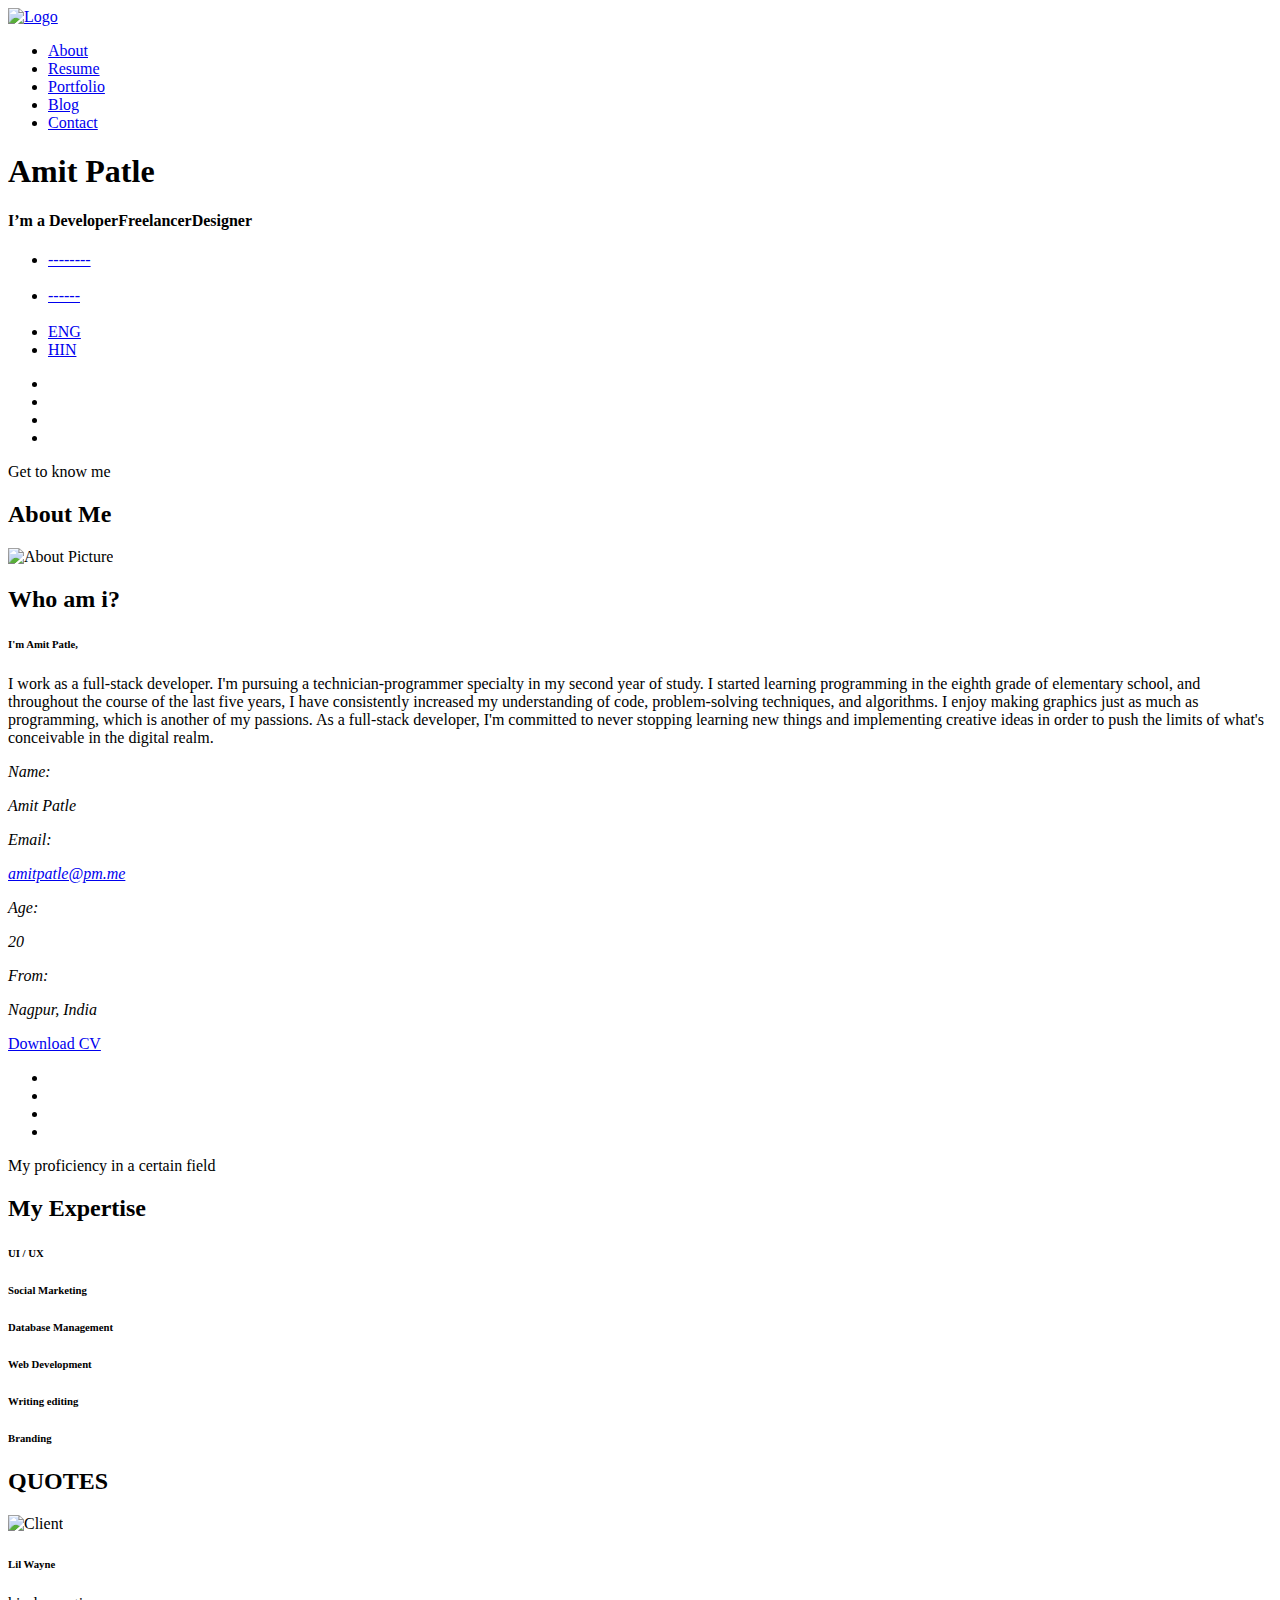
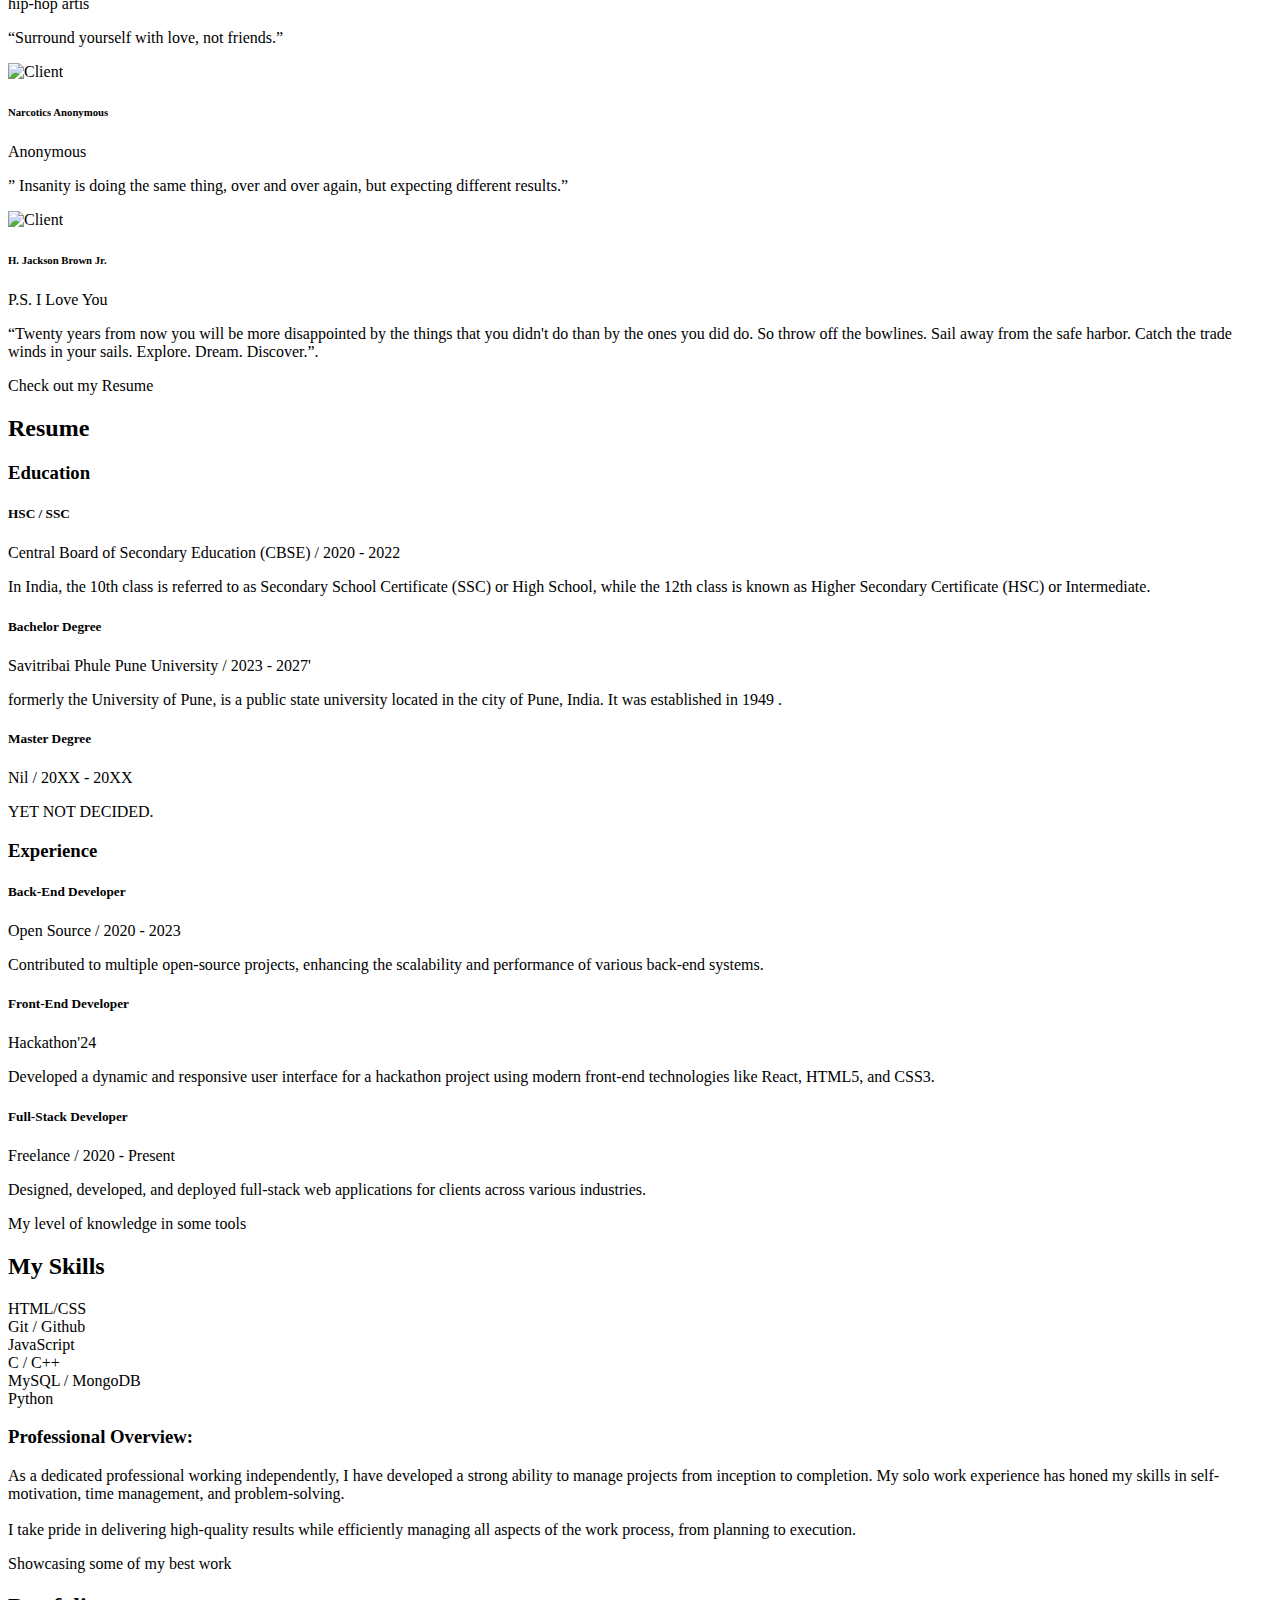
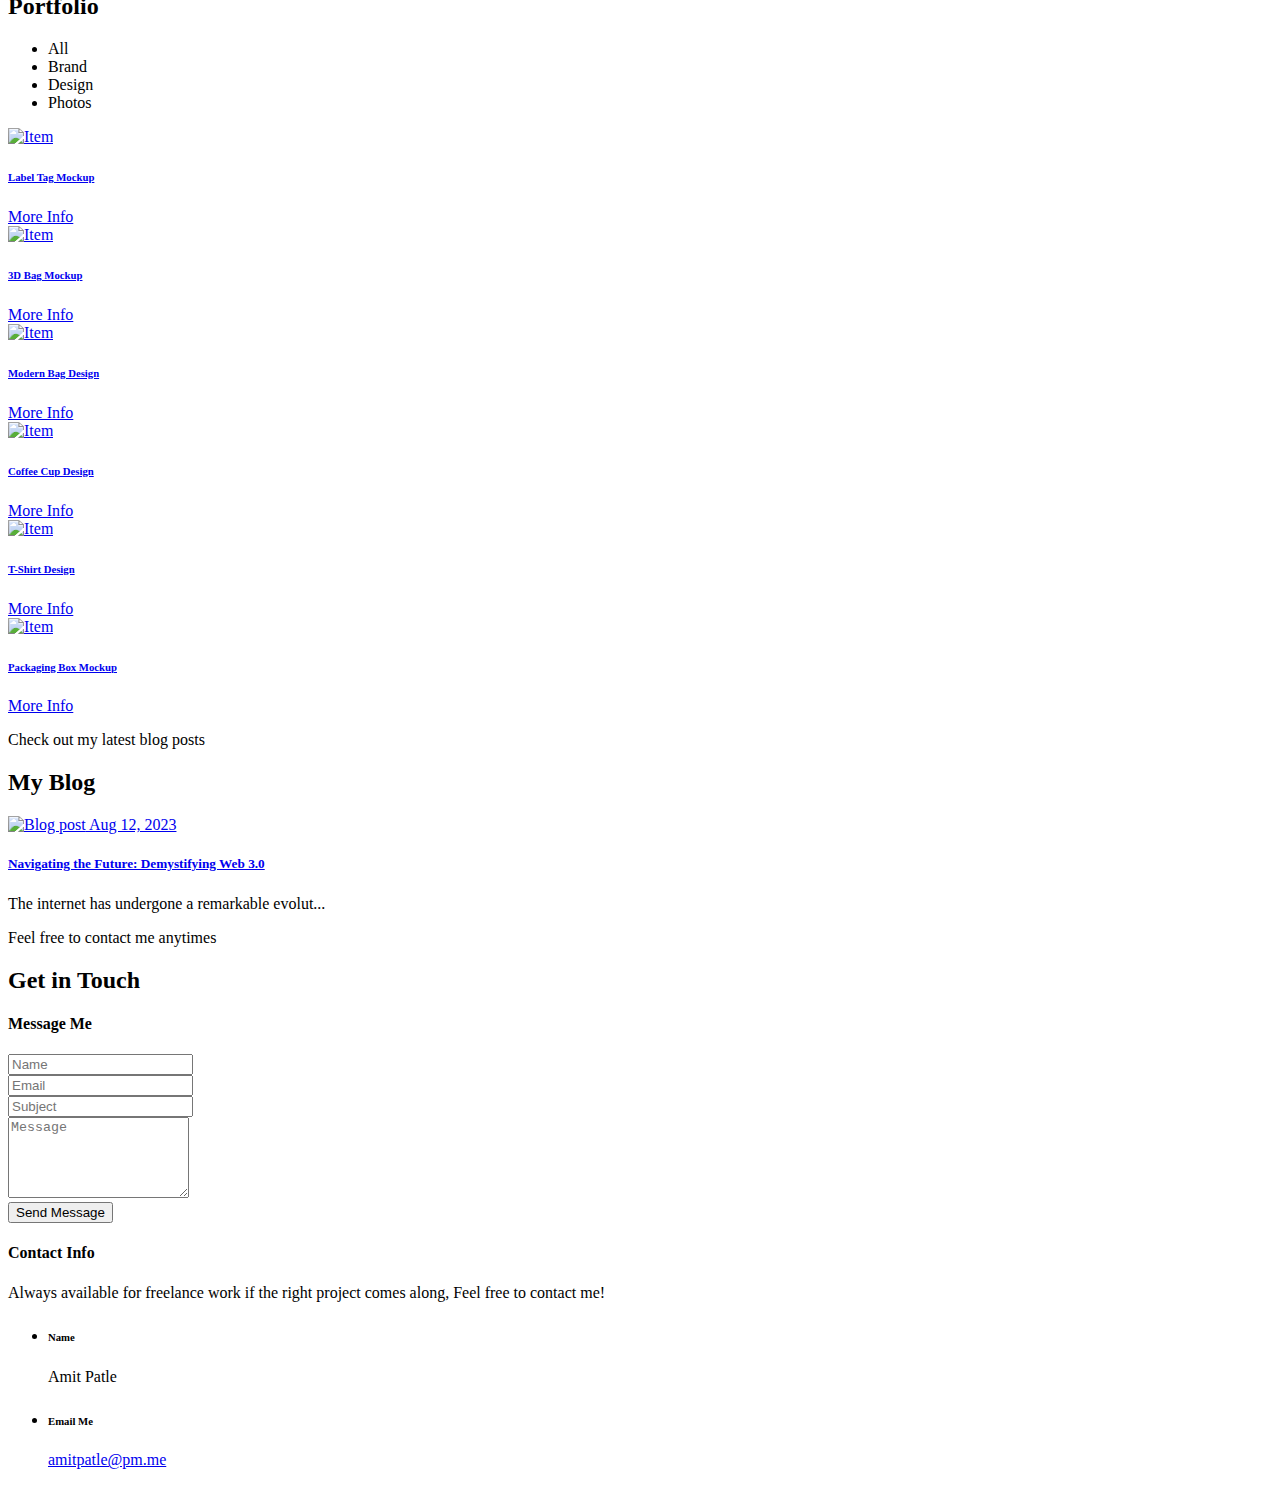
==== main.html @ b7ddcaa9 "v 2.5" ====
<!DOCTYPE html>
<html lang="en">

<head>
  <!-- Required meta tags-->
  <meta charset="utf-8">
  <!-- Title-->
  <title>Amit Patle</title>
  <!-- Description-->
  <meta name="description" content="Amit Patle">
  <meta name="viewport" content="width=device-width, initial-scale=1, shrink-to-fit=no">
  <!-- Favicons-->
  <link rel="apple-touch-icon" sizes="180x180" href="img/icons8-source-code-50.png">
  <link rel="icon" type="image/png" sizes="32x32" href="img/icons8-source-code-50.png">
  <link rel="icon" type="image/png" sizes="16x16" href="img/icons8-source-code-50.png">
  <!-- Web fonts-->
  <link href="https://fonts.googleapis.com/css?family=Poppins:300,300i,400,400i,500,500i,600,600i,700,700i,800,800i&amp;display=swap" rel="stylesheet">
  <!-- CSS vendors-->
  <link rel="stylesheet" href="css/bootstrap-custom.css">
  <link rel="stylesheet" href="css/ionicons.min.css">
  <link rel="stylesheet" href="css/tiny-slider.css">
  <link rel="stylesheet" href="css/lity.min.css">
  <link rel="stylesheet" href="css/simplebar.min.css">
  <link rel="stylesheet" href="css/jquery.mb.YTPlayer.min.css">
  <!-- Main CSS-->
  <link rel="stylesheet" href="main.css">
  <!-- CSS Color scheme-->
  <link id="color-scheme" rel="stylesheet" href="css/colors/main-darkgreen.css">
  <!-- Custom CSS (Add your custom CSS styles to this file)-->
  <link rel="stylesheet" href="css/custom.css">
  <!-- removeIf(customizerDist)-->
  <link rel="stylesheet" href="../customizer/main.css">
  <!-- endremoveIf(customizerDist)-->
</head>

<body class="theme-dark">
  <!-- Preloader-->
  <div class="preloader">
    <div class="preloader-block">
      <div class="preloader-icon"><span class="loading-dot loading-dot-1"></span><span class="loading-dot loading-dot-2"></span><span class="loading-dot loading-dot-3"></span></div>
    </div>
  </div>
  <div id="overlay-effect"></div>
  <!-- Navbar-->
  <nav class="navbar-expand-md navbar fixed-top" id="navbar"><a class="navbar-brand" data-scroll="" href="#home-area">
      <!-- Navbar Logo-->
      <img class="img-fluid" src="img/logo.png" alt="Logo"></a>
    <span class="navbar-menu ml-auto" data-toggle="collapse" data-target="#navbarSupportedContent" aria-controls="navbarSupportedContent" aria-expanded="false" aria-label="Toggle navigation" role="button"><span class="btn-line"></span></span>
    <div class="collapse navbar-collapse order-1 order-lg-0" id="navbarSupportedContent">
      <!-- Navbar menu-->
      <ul class="navbar-nav ml-auto">
        <li class="nav-item"><a class="nav-link" href="#about">About</a></li>
        <li class="nav-item"><a class="nav-link" href="#resume">Resume</a></li>
        <li class="nav-item"><a class="nav-link" href="#portfolio">Portfolio</a></li>
        <li class="nav-item"><a class="nav-link" href="#blog">Blog</a></li>
        <li class="nav-item"><a class="nav-link" href="#contact">Contact</a></li>
      </ul>
    </div>
  </nav>
  <!-- Home-->
  <section class="home-area element-cover-bg video-variant" id="home" style="background-image:url(img/home.jpg)">
    <div class="player" id="homeVideo" data-property="{videoURL:'https://youtu.be/TMjf0Bw0izo',containment:'#home',autoPlay:true, mute:true, showControls:false, stopMovieOnBlur:false, showYTLogo: false}"></div>
    <div class="container h-100">
      <div class="row h-100 align-items-center justify-content-center">
        <div class="col-12 col-lg-8 home-content text-center">
          <h1 class="home-name">Amit <span>Patle</span></h1>
          <h4 class="cd-headline clip home-headline">I’m a <span class="cd-words-wrapper single-headline"><b class="is-visible">Developer</b><b>Freelancer</b><b>Designer</b></span></h4>
        </div>
      </div>
    </div>
    <div class="fixed-wrapper">
      <!-- Languages list-->
      <div class="fixed-block block-left">
        <ul class="list-unstyled languages-list">
          <li><a href="#0"><span class="single-language">--------</span></a></li>
          <BR>
          <li><a href="#0"><span class="single-language">------</span></a></li>
          <BR><li><a href="#0"><span class="single-language">ENG</span></a></li>
          <li><a href="#0"><span class="single-language">HIN</span></a></li>
        </ul>
      </div>
      
      <!-- Social media icons-->
<div class="fixed-block block-right">
  <ul class="list-unstyled social-icons">
    <li><a href="https://www.x.com/amitpatle_"><i class="icon ion-logo-twitter"></i></a></li>
    <li><a href="https://www.linkedin.com/in/amitpatle"><i class="icon ion-logo-linkedin"></i></a></li>
    <li><a href="https://www.github.com/amitpatle"><i class="icon ion-logo-github"></i></a></li>
    <li><a href="https://www.instagram.com/amitpatle_"><i class="icon ion-logo-instagram"></i></a></li>
  </ul>
</div>

    </div>
  </section>
  <!-- About lightbox-->
  <div class="lightbox-wrapper" id="about" data-simplebar>
    <div class="container">
      <div class="lightbox-close">
        <div class="close-btn" data-modal-close=""><span class="btn-line"></span></div>
      </div>
      <div class="row">
        <div class="col-12">
          <div class="lightbox-content">
            <div class="row">
              <div class="col-12">
                <div class="section-heading page-heading">
                  <p class="section-description">Get to know me</p>
                  <h2 class="section-title">About Me</h2>
                  <div class="animated-bar"></div>
                </div>
              </div>
            </div>
            <!-- Info section-->
            <div class="info-section single-section">
              <div class="row align-items-center">
                <!-- Picture part-->
                <div class="col-12 col-lg-5 info-img"><img class="img-fluid img-thumbnail" src="img/info-img.jpg" alt="About Picture"></div>
                <!-- Content part-->
                <div class="col-12 col-lg-7 info-content">
                  <div class="content-block">
                    <h2 class="content-subtitle">Who am i?</h2>
                    <h6 class="content-title">I'm Amit Patle,</h6>
                    <div class="content-description">
                      <p>I work as a full-stack developer. I'm pursuing a technician-programmer specialty in my second year of study.
                        I started learning programming in the eighth grade of elementary school, and throughout the course of the last five years, I have consistently increased my understanding of code, problem-solving techniques, and algorithms.
                        I enjoy making graphics just as much as programming, which is another of my passions. As a full-stack developer, I'm committed to never stopping learning new things and implementing creative ideas in order to push the limits of what's conceivable in the digital realm.</p>
                    </div>
                    <address class="content-info">
                      <div class="row">
                        <div class="col-12 col-md-6 single-info"><span>Name:</span>
                          <p>Amit Patle</p>
                        </div>
                        <div class="col-12 col-md-6 single-info"><span>Email:</span>
                          <p><a href="mailto:amitpatle@pm.me">amitpatle@pm.me</a></p>
                        </div>
                      </div>
                      <div class="row">
                        <div class="col-12 col-md-6 single-info"><span>Age:</span>
                          <p>20</p>
                        </div>
                        <div class="col-12 col-md-6 single-info"><span>From:</span>
                          <p>Nagpur, India</p>
                        </div>
                      </div>
                    </address>
                    <div class="d-block d-sm-flex align-items-center"><a class="btn content-download button-main button-scheme" href="#0" role="button">Download CV</a>
                      <ul class="list-unstyled list-inline content-follow">
                        <li class="list-inline-item"><a href="https://www.twitter.com/amitpatle_"><i class="icon ion-logo-twitter"></i></a></li>
                        <li class="list-inline-item"><a href="https://www.instagram.com/amitpatle_"><i class="icon ion-logo-instagram"></i></a></li>
                        <li class="list-inline-item"><a href="https://www.linkedin.com/in/amitpatle"><i class="icon ion-logo-linkedin"></i></a></li>
                        <li class="list-inline-item"><a href="https://www.github.com/amitpatle"><i class="icon ion-logo-github"></i></a></li>
                      </ul>
                      
                    </div>
                  </div>
                </div>
              </div>
            </div>
            <!-- Services section-->
            <div class="services-section single-section">
              <div class="row">
                <div class="col-12">
                  <div class="section-heading">
                    <p class="section-description">My proficiency in a certain field</p>
                    <h2 class="section-title">My Expertise</h2>
                  </div>
                </div>
              </div>
              <div class="row">
                <!-- Single service-->
                <div class="col-12 col-md-6 col-lg-4">
                  <div class="single-service"><i class="icon service-icon ion-logo-css3"></i>
                    <h6 class="service-title">UI / UX</h6>
                    <p class="service-description"></p>
                  </div>
                </div>
                <!-- Single service-->
                <div class="col-12 col-md-6 col-lg-4">
                  <div class="single-service"><i class="icon service-icon ion-md-images"></i>
                    <h6 class="service-title">Social Marketing</h6>
                    <p class="service-description"></p>
                  </div>
                </div>
                <!-- Single service-->
                <div class="col-12 col-md-6 col-lg-4">
                  <div class="single-service"><i class="icon service-icon ion-logo-ionic"></i>
                    <h6 class="service-title">Database Management</h6>
                    <p class="service-description"></p>
                  </div>
                </div>
                <!-- Single service-->
                <div class="col-12 col-md-6 col-lg-4">
                  <div class="single-service"><i class="icon service-icon ion-logo-wordpress"></i>
                    <h6 class="service-title">Web Development</h6>
                    <p class="service-description"></p>
                  </div>
                </div>
                <!-- Single service-->
                <div class="col-12 col-md-6 col-lg-4">
                  <div class="single-service"><i class="icon service-icon ion-md-move"></i>
                    <h6 class="service-title">Writing  editing</h6>
                    <p class="service-description"></p>
                  </div>
                </div>
                <!-- Single service-->
                <div class="col-12 col-md-6 col-lg-4">
                  <div class="single-service"><i class="icon service-icon ion-ios-rocket"></i>
                    <h6 class="service-title">Branding</h6>
                    <p class="service-description"></p>
                  </div>
                </div>
              </div>
            </div>
            <!-- QUOTES section-->
            <div class="QUOTES-section single-section">
              <div class="row">
                <div class="col-12">
                  <div class="section-heading">
                    <p class="section-description"></p>
                    <h2 class="section-title">QUOTES</h2>
                  </div>
                </div>
              </div>
              <div class="my-slider">
                <div class="slider-item">
                  <!-- Single review-->
                  <div class="single-review swiper-slide">
                    <div class="review-header d-flex justify-content-between">
                      <div class="review-client">
                        <div class="media"><img class="img-fluid rounded-circle client-avatar" src="img/bjjSLvCNR5qqSwhAMrh3jw.webp" alt="Client">
                          <div class="client-details">
                            <h6 class="client-name">Lil Wayne</h6><span class="client-role">hip-hop artis</span>
                          </div>
                        </div>
                      </div><i class="icon ion-md-quote review-icon"></i>
                    </div>
                    <p class="review-content">“Surround yourself with love, not friends.”</p>
                  </div>
                </div>
                <div class="slider-item">
                  <!-- Single review-->
                  <div class="single-review swiper-slide">
                    <div class="review-header d-flex justify-content-between">
                      <div class="review-client">
                        <div class="media"><img class="img-fluid rounded-circle client-avatar" src="img/e227f4ca895d48e1b6b82f40d50fb293.webp" alt="Client">
                          <div class="client-details">
                            <h6 class="client-name">   Narcotics Anonymous</h6><span class="client-role">    Anonymous</span>
                          </div>
                        </div>
                      </div><i class="icon ion-md-quote review-icon"></i>
                    </div>
                    <p class="review-content">” Insanity is doing the same thing, over and over again, but expecting different results.”</p>
                  </div>
                </div>
                <div class="slider-item">
                  <!-- Single review-->
                  <div class="single-review swiper-slide">
                    <div class="review-header d-flex justify-content-between">
                      <div class="review-client">
                        <div class="media"><img class="img-fluid rounded-circle client-avatar" src="img/OIP.jpeg" alt="Client">
                          <div class="client-details">
                            <h6 class="client-name"> H. Jackson Brown Jr.</h6><span class="client-role">P.S. I Love You</span>
                          </div>
                        </div>
                      </div><i class="icon ion-md-quote review-icon"></i>
                    </div>
                    <p class="review-content">“Twenty years from now you will be more disappointed by the things that you didn't do than by the ones you did do. So throw off the bowlines. Sail away from the safe harbor. Catch the trade winds in your sails. Explore. Dream. Discover.”.</p>
                  </div>
                </div>
              </div>
            </div>
          </div>
        </div>
      </div>
    </div>
  </div>
  <!-- Resume lightbox-->
  <div class="lightbox-wrapper" id="resume" data-simplebar>
    <div class="container">
      <div class="lightbox-close">
        <div class="close-btn" data-modal-close=""><span class="btn-line"></span></div>
      </div>
      <div class="row">
        <div class="col-12">
          <div class="lightbox-content">
            <div class="row">
              <div class="col-12">
                <div class="section-heading page-heading">
                  <p class="section-description">Check out my Resume</p>
                  <h2 class="section-title">Resume</h2>
                  <div class="animated-bar"></div>
                </div>
              </div>
            </div>
            <!-- Resume section-->
            <div class="resume-section single-section">
              <div class="row">
                <!-- Education part-->
                <div class="col-12 col-md-6">
                  <div class="col-block education">
                    <h3 class="col-title">Education</h3>
                    <div class="resume-item"><span class="item-arrow"></span>
                      <h5 class="item-title">HSC / SSC</h5><span class="item-details"> Central Board of Secondary Education (CBSE) / 2020 - 2022</span>
                      <p class="item-description">In India, the 10th class is referred to as Secondary School Certificate (SSC) or High School, while the 12th class is known as Higher Secondary Certificate (HSC) or Intermediate.</p>
                    </div>
                    <div class="resume-item"><span class="item-arrow"></span>
                      <h5 class="item-title">Bachelor Degree</h5><span class="item-details">Savitribai Phule Pune University / 2023 - 2027'</span>
                      <p class="item-description">formerly the University of Pune, is a public state university located in the city of Pune, India. It was established in 1949 .</p>
                    </div>
                    <div class="resume-item"><span class="item-arrow"></span>
                      <h5 class="item-title">Master Degree</h5><span class="item-details"> Nil / 20XX - 20XX</span>
                      <p class="item-description"> YET NOT DECIDED.</p>
                    </div>
                  </div>
                </div>
                <!-- Experience part-->
                <div class="col-12 col-md-6">
                  <div class="col-block experience">
                    <h3 class="col-title">Experience</h3>
                    <div class="resume-item"><span class="item-arrow"></span>
                      <h5 class="item-title">Back-End Developer</h5><span class="item-details">Open Source / 2020 - 2023</span>
                      <p class="item-description"> Contributed to multiple open-source projects, enhancing the scalability and performance of various back-end systems.</p>
                    </div>
                    <div class="resume-item"><span class="item-arrow"></span>
                      <h5 class="item-title">Front-End Developer</h5><span class="item-details">Hackathon'24</span>
                      <p class="item-description">Developed a dynamic and responsive user interface for a hackathon project using modern front-end technologies like React, HTML5, and CSS3.</p>
                    </div>
                    <div class="resume-item"><span class="item-arrow"></span>
                      <h5 class="item-title">Full-Stack Developer</h5><span class="item-details">Freelance / 2020 - Present</span>
                      <p class="item-description">Designed, developed, and deployed full-stack web applications for clients across various industries.</p>
                    </div>
                  </div>
                </div>
              </div>
            </div>
            <!-- Skills section-->
            <div class="skills-section single-section">
              <div class="row">
                <div class="col-12">
                  <div class="section-heading">
                    <p class="section-description">My level of knowledge in some tools</p>
                    <h2 class="section-title">My Skills</h2>
                  </div>
                </div>
              </div>
              <div class="row">
                <div class="col-12 col-md-6">
                  <div class="single-skill" data-percentage="95">
                    <div class="skill-info"><span class="skill-name">HTML/CSS</span><span class="skill-percentage"></span></div>
                    <div class="progress skill-progress">
                      <div class="progress-bar" role="progressbar" aria-valuemin="0" aria-valuemax="100"></div>
                    </div>
                  </div>
                  <div class="single-skill" data-percentage="90">
                    <div class="skill-info"><span class="skill-name">Git / Github</span><span class="skill-percentage"></span></div>
                    <div class="progress skill-progress">
                      <div class="progress-bar" role="progressbar" aria-valuemin="0" aria-valuemax="100"></div>
                    </div>
                  </div>
                  <div class="single-skill" data-percentage="85">
                    <div class="skill-info"><span class="skill-name">JavaScript</span><span class="skill-percentage"></span></div>
                    <div class="progress skill-progress">
                      <div class="progress-bar" role="progressbar" aria-valuemin="0" aria-valuemax="100"></div>
                    </div>
                  </div>
                </div>
                <div class="col-12 col-md-6">
                  <div class="single-skill" data-percentage="90">
                    <div class="skill-info"><span class="skill-name">C / C++</span><span class="skill-percentage"></span></div>
                    <div class="progress skill-progress">
                      <div class="progress-bar" role="progressbar" aria-valuemin="0" aria-valuemax="100"></div>
                    </div>
                  </div>
                  <div class="single-skill" data-percentage="95">
                    <div class="skill-info"><span class="skill-name">MySQL / MongoDB</span><span class="skill-percentage"></span></div>
                    <div class="progress skill-progress">
                      <div class="progress-bar" role="progressbar" aria-valuemin="0" aria-valuemax="100"></div>
                    </div>
                  </div>
                  <div class="single-skill" data-percentage="80">
                    <div class="skill-info"><span class="skill-name">Python</span><span class="skill-percentage"></span></div>
                    <div class="progress skill-progress">
                      <div class="progress-bar" role="progressbar" aria-valuemin="0" aria-valuemax="100"></div>
                    </div>
                  </div>
                </div>
              </div>
            </div>
            <!-- Video section-->
            <div class="video-section single-section">
              <div class="row align-items-center">
                <div class="col-12 col-lg-6 content-part">
                  <h3 class="video-title">Professional Overview:</h3>
                  <p class="video-description">As a dedicated professional working independently, I have developed a strong ability to manage projects from inception to completion. My solo work experience has honed my skills in self-motivation, time management, and problem-solving.<br><br> I take pride in delivering high-quality results while efficiently managing all aspects of the work process, from planning to execution.</p>
                  <p class="video-description"></p>
                </div>
                <div class="col-12 col-lg-6 video-part"><a class="media-lightbox" href="https://www.youtube.com/watch?v=14hxKjIR1Ms" data-lightbox>
                    <div class="embed-responsive embed-responsive-16by9">
                      <div class="embed-responsive-item element-cover-bg"><span class="play-wrapper"><i class="icon ion-md-play"></i></span></div>
                    </div>
                  </a></div>
              </div>
            </div>
          </div>
        </div>
      </div>
    </div>
  </div>
  <!-- Portfolio lightbox-->
  <div class="lightbox-wrapper" id="portfolio" data-simplebar>
    <div class="container">
      <div class="lightbox-close">
        <div class="close-btn" data-modal-close=""><span class="btn-line"></span></div>
      </div>
      <div class="row">
        <div class="col-12">
          <div class="lightbox-content">
            <div class="row">
              <div class="col-12">
                <div class="section-heading page-heading">
                  <p class="section-description">Showcasing some of my best work</p>
                  <h2 class="section-title">Portfolio</h2>
                  <div class="animated-bar"></div>
                </div>
              </div>
            </div>
            <!-- Portfolio section-->
            <div class="portfolio-section single-section">
              <div class="row">
                <!-- Filter nav-->
                <div class="col-12">
                  <ul class="list-inline filter-control" role="group" aria-label="Filter Control">
                    <li class="list-inline-item tab-active" data-filter="*">All</li>
                    <li class="list-inline-item" data-filter=".brand">Brand</li>
                    <li class="list-inline-item" data-filter=".design">Design</li>
                    <li class="list-inline-item" data-filter=".photos">Photos</li>
                  </ul>
                </div>
              </div>
              <!-- Thumbnail list-->
              <div class="portfolio-grid row">
                <!-- Single item-->
                <div class="single-item col-6 col-lg-4 design"><a class="portfolio-item" href="img/item-1.jpg" data-lightbox>
                    <div class="portfolio-wrapper"><img class="img-fluid" alt="Item" src="img/item-1.jpg">
                      <div class="item-content">
                        <h6 class="content-title">Label Tag Mockup</h6><span class="content-more">More Info</span>
                      </div>
                    </div>
                  </a></div>
                <!-- Single item-->
                <div class="single-item col-6 col-lg-4 photos"><a class="portfolio-item" href="img/item-2.jpg" data-lightbox>
                    <div class="portfolio-wrapper"><img class="img-fluid" alt="Item" src="img/item-2.jpg">
                      <div class="item-content">
                        <h6 class="content-title">3D Bag Mockup</h6><span class="content-more">More Info</span>
                      </div>
                    </div>
                  </a></div>
                <!-- Single item-->
                <div class="single-item col-6 col-lg-4 design"><a class="portfolio-item" href="img/item-3.jpg" data-lightbox>
                    <div class="portfolio-wrapper"><img class="img-fluid" alt="Item" src="img/item-3.jpg">
                      <div class="item-content">
                        <h6 class="content-title">Modern Bag Design</h6><span class="content-more">More Info</span>
                      </div>
                    </div>
                  </a></div>
                <!-- Single item-->
                <div class="single-item col-6 col-lg-4 brand"><a class="portfolio-item" href="img/item-4.jpg" data-lightbox>
                    <div class="portfolio-wrapper"><img class="img-fluid" alt="Item" src="img/item-4.jpg">
                      <div class="item-content">
                        <h6 class="content-title">Coffee Cup Design</h6><span class="content-more">More Info</span>
                      </div>
                    </div>
                  </a></div>
                <!-- Single item-->
                <div class="single-item col-6 col-lg-4 brand"><a class="portfolio-item" href="img/item-5.jpg" data-lightbox>
                    <div class="portfolio-wrapper"><img class="img-fluid" alt="Item" src="img/item-5.jpg">
                      <div class="item-content">
                        <h6 class="content-title">T-Shirt Design</h6><span class="content-more">More Info</span>
                      </div>
                    </div>
                  </a></div>
                <!-- Single item-->
                <div class="single-item col-6 col-lg-4 photos"><a class="portfolio-item" href="img/item-6.jpg" data-lightbox>
                    <div class="portfolio-wrapper"><img class="img-fluid" alt="Item" src="img/item-6.jpg">
                      <div class="item-content">
                        <h6 class="content-title">Packaging Box Mockup</h6><span class="content-more">More Info</span>
                      </div>
                    </div>
                  </a></div>
              </div>
            </div>
          </div>
        </div>
      </div>
    </div>
  </div>
  <!-- Blog lightbox-->
  <div class="lightbox-wrapper" id="blog" data-simplebar>
    <div class="container">
      <div class="lightbox-close">
        <div class="close-btn" data-modal-close=""><span class="btn-line"></span></div>
      </div>
      <div class="row">
        <div class="col-12">
          <div class="lightbox-content">
            <div class="row">
              <div class="col-12">
                <div class="section-heading page-heading">
                  <p class="section-description">Check out my latest blog posts</p>
                  <h2 class="section-title">My Blog</h2>
                  <div class="animated-bar"></div>
                </div>
              </div>
            </div>


            <!-- Blog section-->
            <div class="blog-section single-section">
              <div class="row justify-content-center">
                
                <div class="col-12 col-sm-8 col-lg-4">
                  <div class="card single-post"><a class="post-img" href="https://amitpatle.blogspot.com/2023/08/navigating-future-web-30.html"><img class="card-img-top" src="img/BLOG/Screenshot 2024-09-28 013038.png" alt="Blog post"><span class="content-date"> Aug 12, 2023</span></a>
                    <div class="card-body post-content"><a href="#0">
                        <h5 class="card-title content-title">Navigating the Future: Demystifying Web 3.0
                        </h5>
                      </a>
                      <p class="card-text content-description">The internet has undergone a remarkable evolut...</p>
                    </div>
                  </div>
                </div>
                
  
                
              </div>
            </div>
          </div>
        </div>
      </div>
    </div>
  </div>


  <!-- Contact lightbox-->
   
  <div class="lightbox-wrapper" id="contact" data-simplebar>
    <div class="container">
      <div class="lightbox-close">
        <div class="close-btn" data-modal-close=""><span class="btn-line"></span></div>
      </div>
      <div class="row">
        <div class="col-12">
          <div class="lightbox-content">
            <div class="row">
              <div class="col-12">
                <div class="section-heading page-heading">
                  <p class="section-description">Feel free to contact me anytimes</p>
                  <h2 class="section-title">Get in Touch</h2>
                  <div class="animated-bar"></div>
                </div>
              </div>
            </div>
            <!-- Contact section-->
            <div class="contact-section single-section">
              <div class="row">
                <!-- Contact form-->
                <div class="col-12 col-lg-7">
                  <form class="contact-form" id="contact-form" action="php/contact.php">
                    <h4 class="content-title">Message Me</h4>
                    <div class="row">
                      <div class="col-12 col-md-6 form-group"><input class="form-control" id="contact-name" type="text" name="name" placeholder="Name" required=""></div>
                      <div class="col-12 col-md-6 form-group"><input class="form-control" id="contact-email" type="email" name="email" placeholder="Email" required=""></div>
                      <div class="col-12 form-group"><input class="form-control" id="contact-subject" type="text" name="subject" placeholder="Subject" required=""></div>
                      <div class="col-12 form-group form-message"><textarea class="form-control" id="contact-message" name="message" placeholder="Message" rows="5" required=""></textarea></div>
                      <div class="col-12 form-submit"><button class="btn button-main button-scheme" id="contact-submit" type="submit">Send Message</button>
                        <p class="contact-feedback"></p>
                      </div>
                    </div>
                  </form>
                </div>
                <!-- Contact info-->
                <div class="col-12 col-lg-5">
                  <div class="contact-info">
                    <h4 class="content-title">Contact Info</h4>
                    <p class="info-description">Always available for freelance work if the right project comes along, Feel free to contact me!</p>
                    <ul class="list-unstyled list-info">
                      <li>
                        <div class="media align-items-center"><span class="info-icon"><i class="icon ion-logo-ionic"></i></span>
                          <div class="media-body info-details">
                            <h6 class="info-type">Name</h6><span class="info-value">Amit Patle</span>
                          </div>
                        </div>
                      </li>
                      <li>
                        <div class="media align-items-center"><span class="info-icon"><i class="icon ion-md-send"></i></span>
                          <div class="media-body info-details">
                            <h6 class="info-type">Email Me</h6><span class="info-value"><a href="mailto:amitpatle@pm.me">amitpatle@pm.me</a></span>
                          </div>
                        </div>
                      </li>
                    </ul>
                  </div>
                </div>
              </div>
            </div>
          </div>
        </div>
      </div>
    </div>
  </div>
  
  <!-- endremoveIf(customizerDist)-->
  <!-- Scripts-->
  <script src="js/jquery.min.js"></script>
  <script src="js/bootstrap.bundle.min.js"></script>
  <script src="js/imagesloaded.pkgd.min.js"></script>
  <script src="js/isotope.pkgd.min.js"></script>
  <script src="js/animatedModal.js"></script>
  <script src="js/tiny-slider.js"></script>
  <script src="js/lity.min.js"></script>
  <script src="js/simplebar.min.js"></script>
  <script src="js/jquery.mb.YTPlayer.min.js"></script>
  <script src="js/main.js"></script>
  <!-- Custom JS (Add your custom JS scripts to this file)-->
  <script src="js/custom.js"></script>
  <!-- removeIf(customizerDist)-->
  <script src="../customizer/main.js"></script>
  <!-- endremoveIf(customizerDist)-->
  <script>
    
    document.addEventListener('contextmenu', function(e) {
      e.preventDefault();
    }, false);
  
    
    document.addEventListener('keydown', function(e) {
      if (e.key === 'F12') {
        e.preventDefault();
      }
      if (e.ctrlKey && e.shiftKey && e.key === 'I') {
        e.preventDefault();
      }
      if (e.ctrlKey && e.shiftKey && e.key === 'J') {
        e.preventDefault();
      }
      if (e.ctrlKey && e.key === 'U') {
        e.preventDefault();
      }
      if (e.ctrlKey && e.shiftKey && e.key === 'C') {
        e.preventDefault();
      }
    });
  </script>
  
  
</body>

</html>
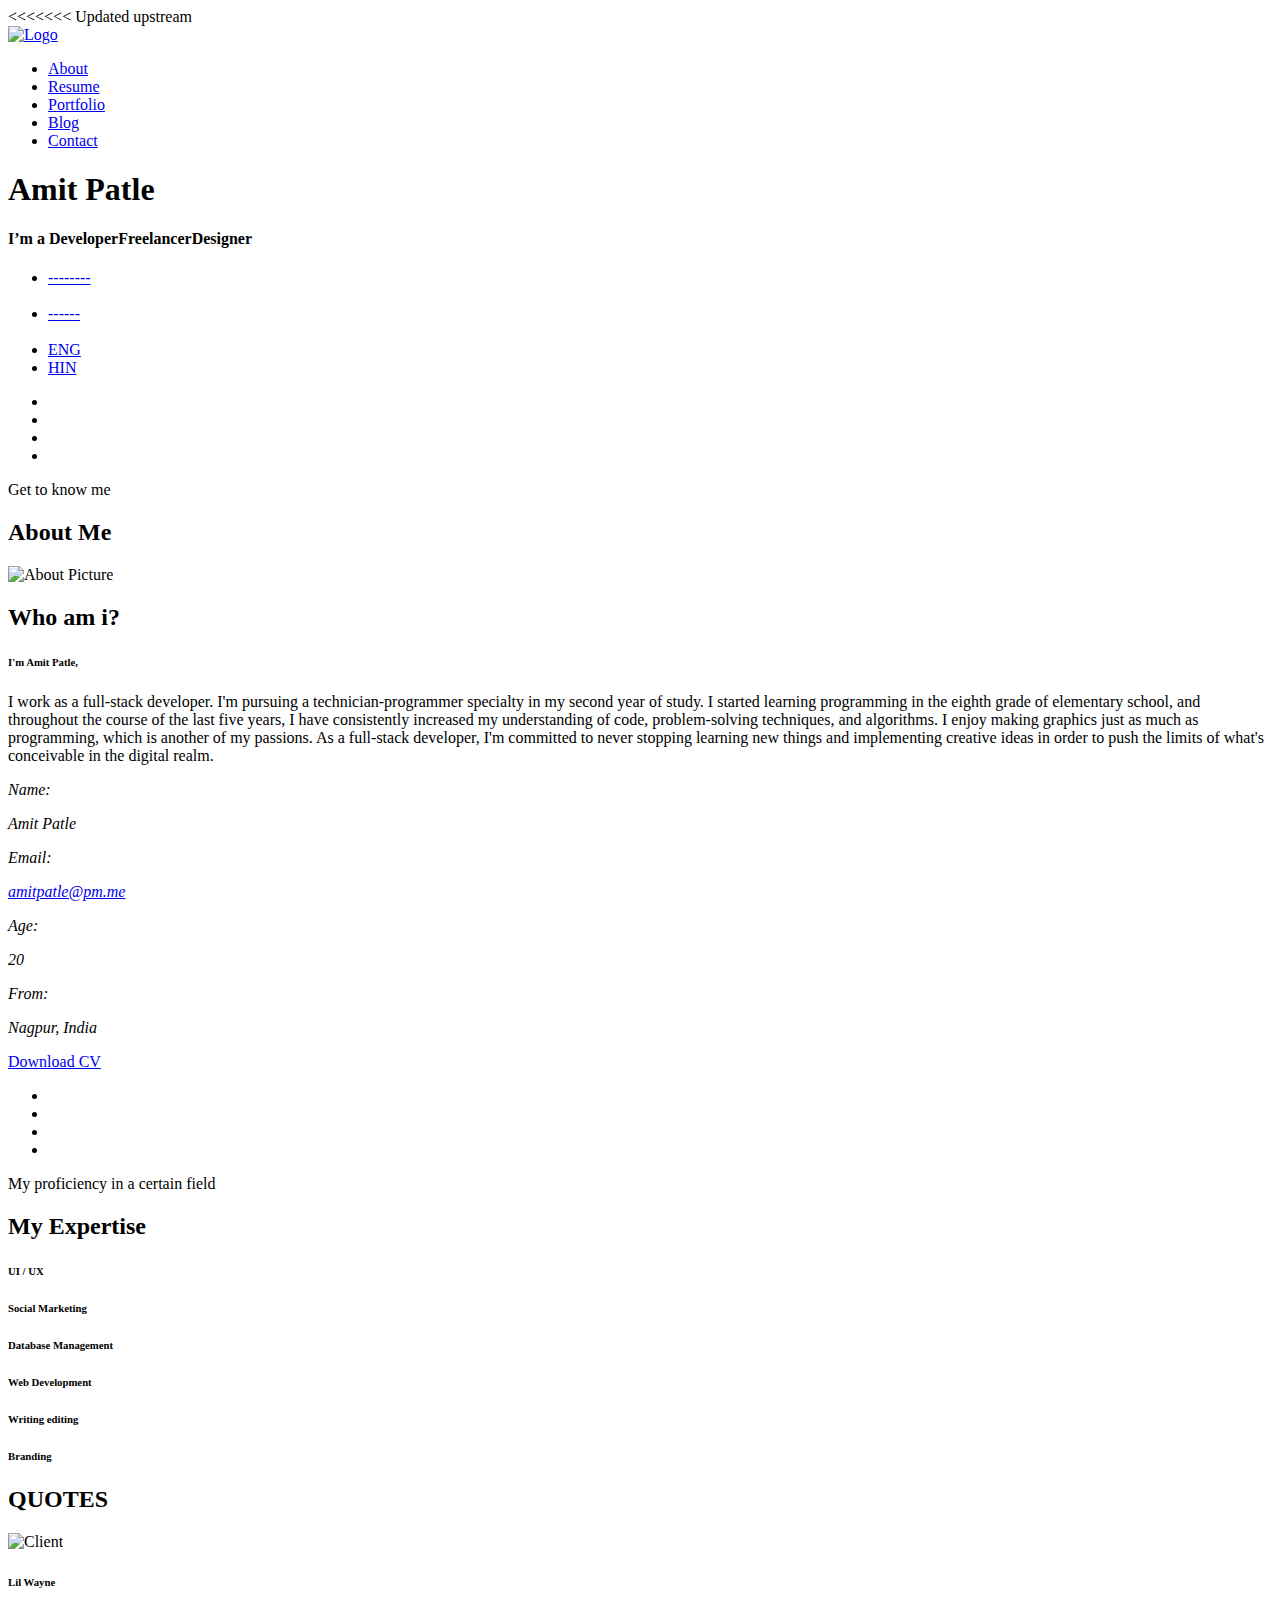
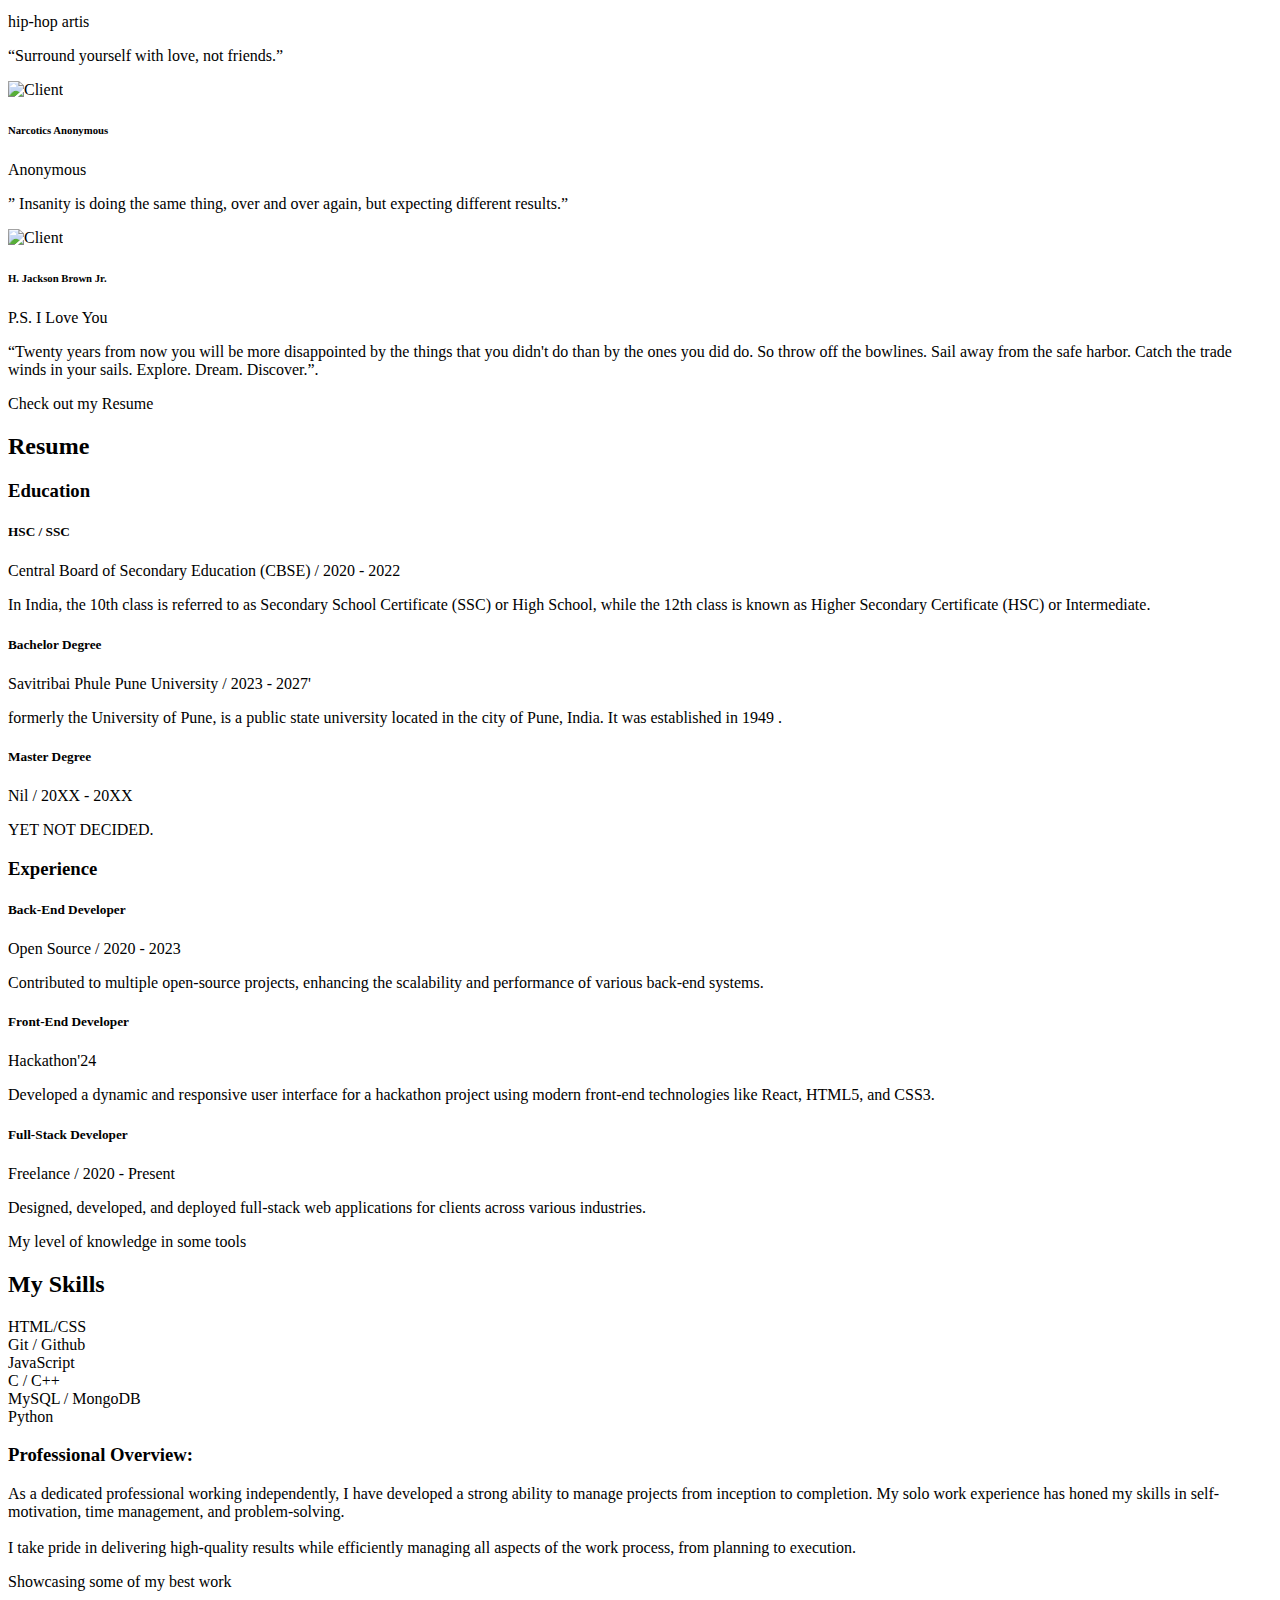
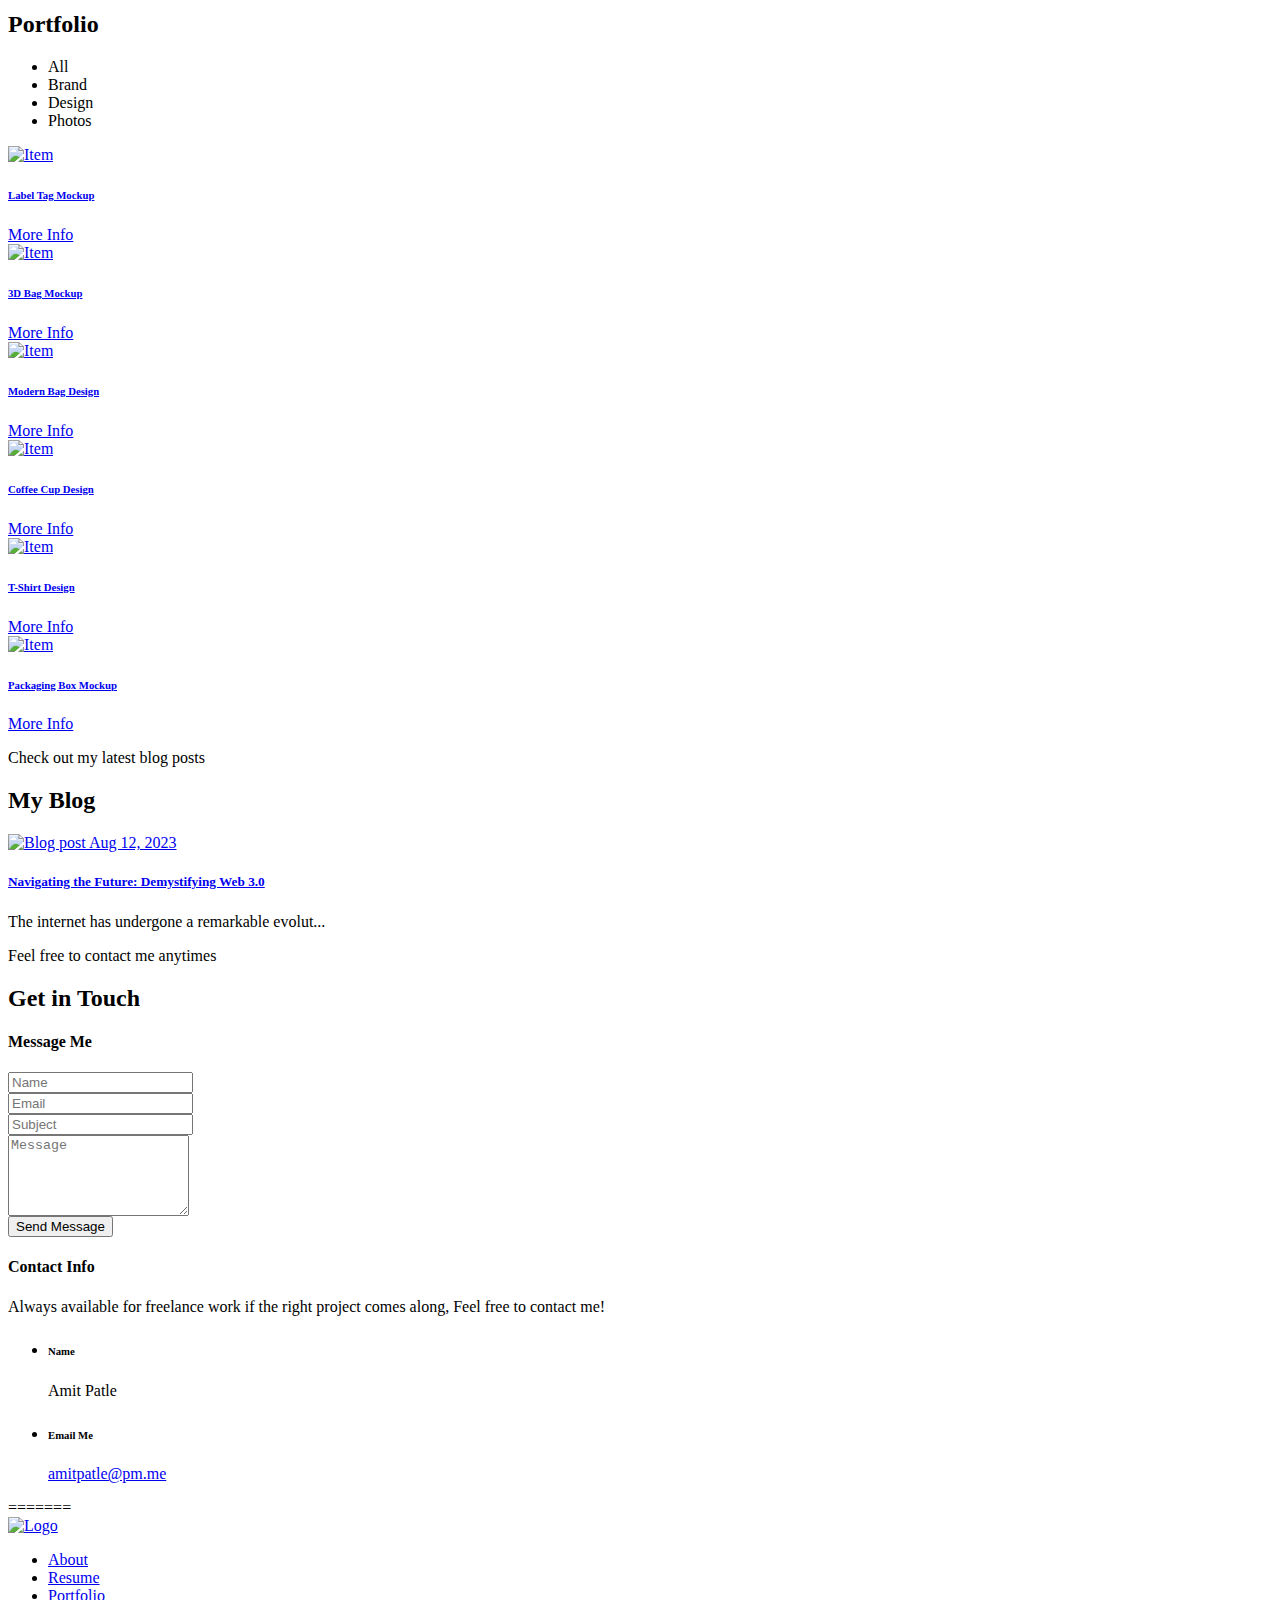
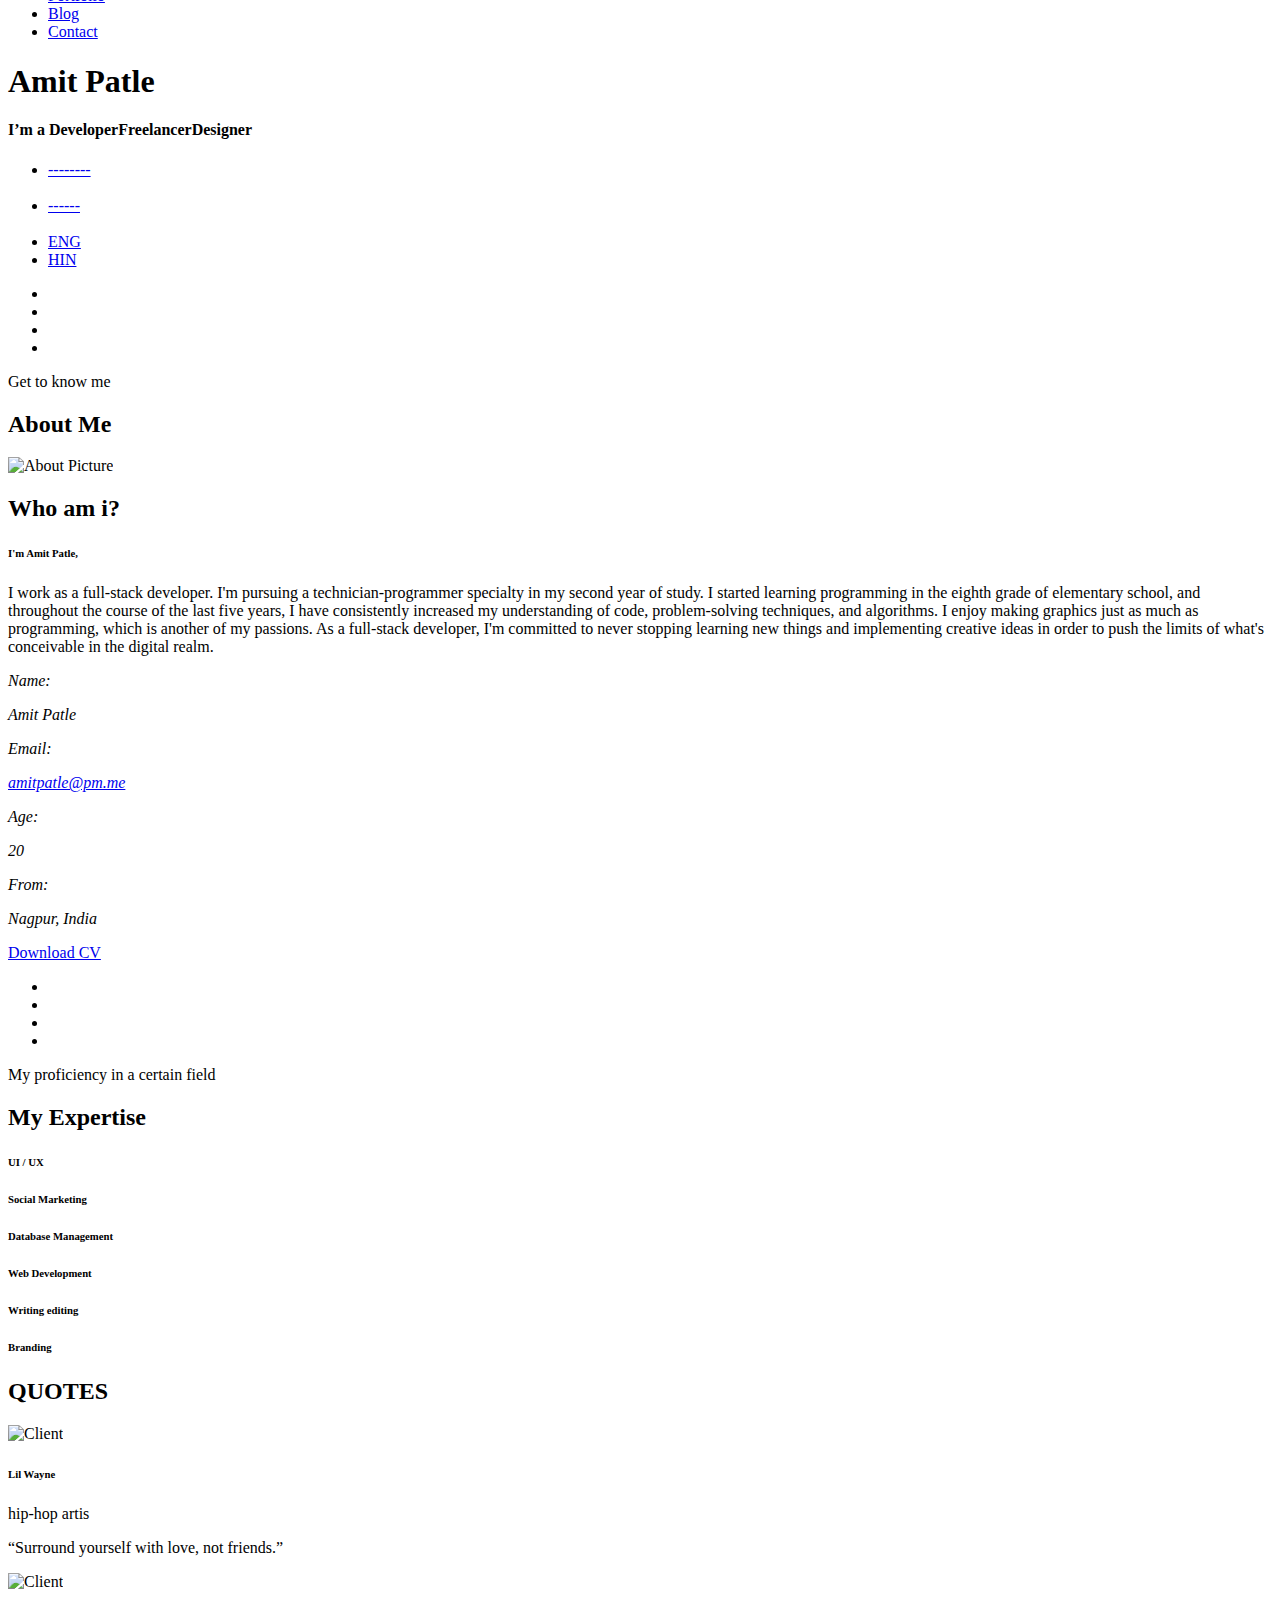
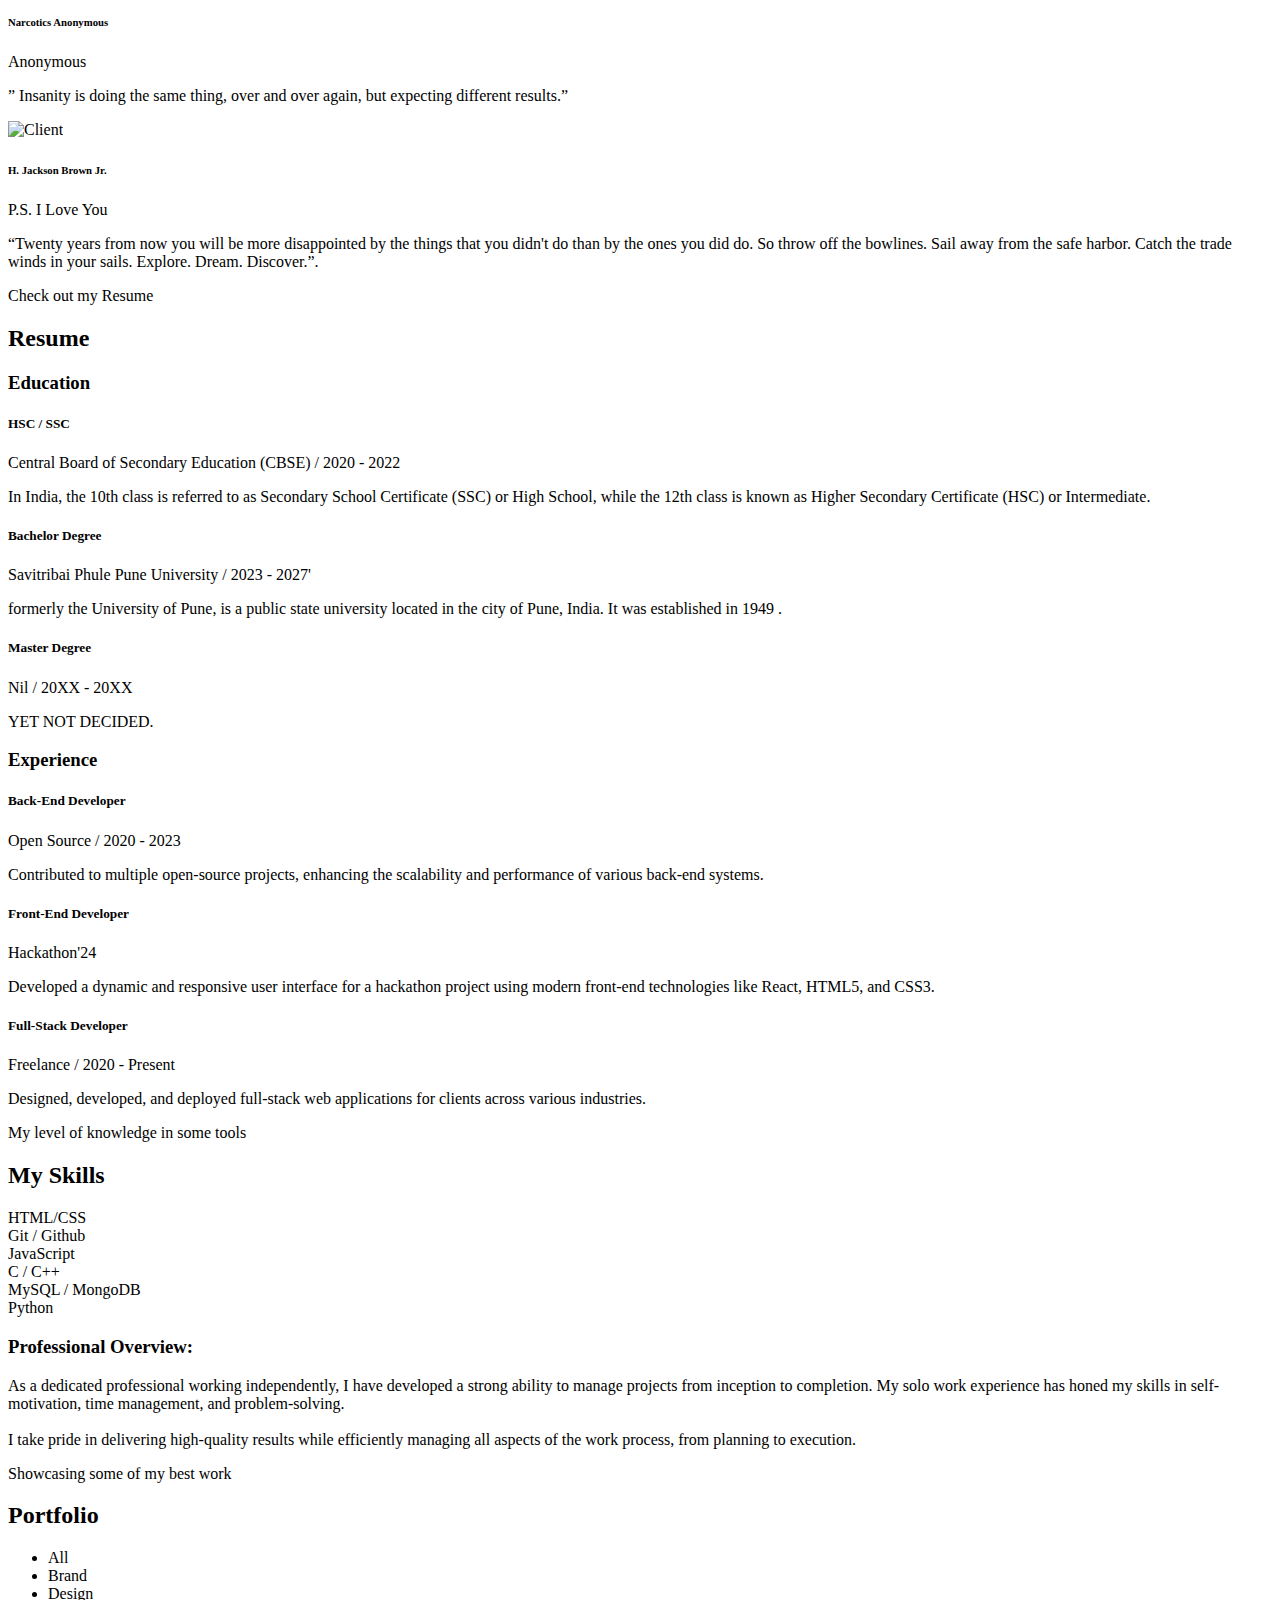
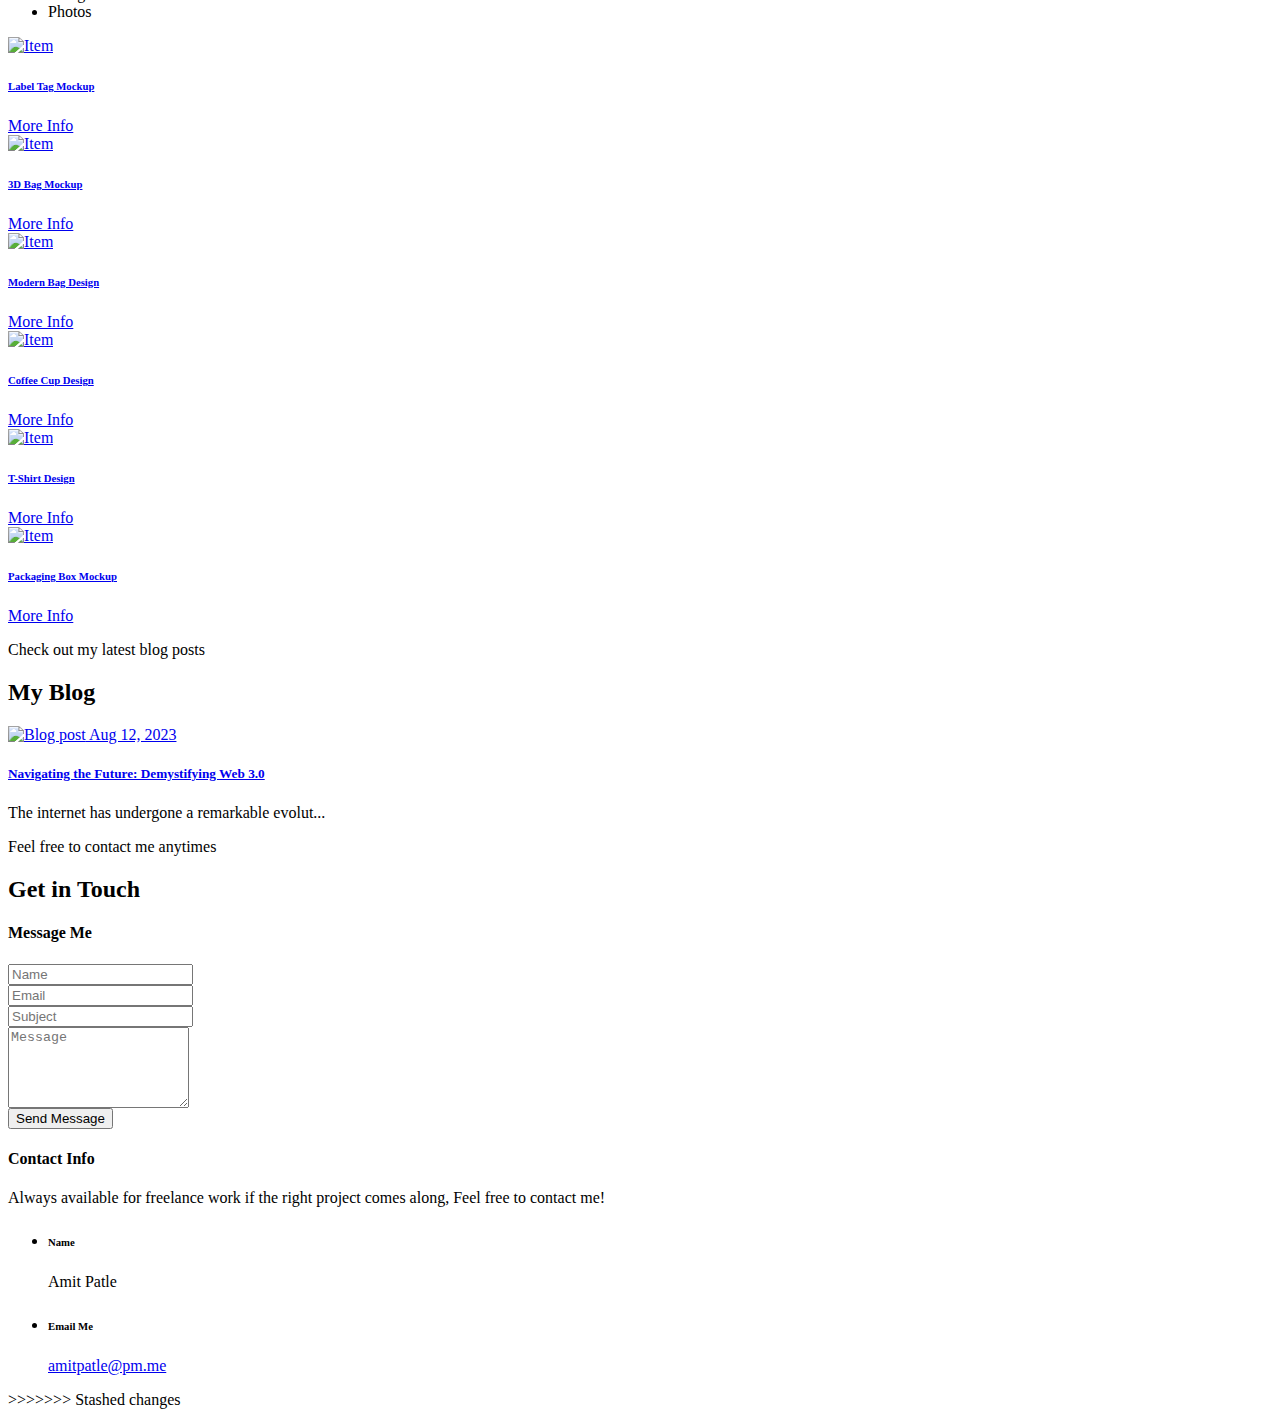
==== commit 583c0636: "v .26" ====
--- a/main.html
+++ b/main.html
@@ -1,3 +1,4 @@
+<<<<<<< Updated upstream
 <!DOCTYPE html>
 <html lang="en">
 
@@ -655,3 +656,663 @@
 </body>
 
 </html>
+=======
+<!DOCTYPE html>
+<html lang="en">
+
+<head>
+  <!-- Required meta tags-->
+  <meta charset="utf-8">
+  <!-- Title-->
+  <title>Amit Patle</title>
+  <!-- Description-->
+  <meta name="description" content="Amit Patle">
+  <meta name="viewport" content="width=device-width, initial-scale=1, shrink-to-fit=no">
+  <!-- Favicons-->
+  <link rel="apple-touch-icon" sizes="180x180" href="img/icons8-source-code-50.png">
+  <link rel="icon" type="image/png" sizes="32x32" href="img/icons8-source-code-50.png">
+  <link rel="icon" type="image/png" sizes="16x16" href="img/icons8-source-code-50.png">
+  <!-- Web fonts-->
+  <link href="https://fonts.googleapis.com/css?family=Poppins:300,300i,400,400i,500,500i,600,600i,700,700i,800,800i&amp;display=swap" rel="stylesheet">
+  <!-- CSS vendors-->
+  <link rel="stylesheet" href="css/bootstrap-custom.css">
+  <link rel="stylesheet" href="css/ionicons.min.css">
+  <link rel="stylesheet" href="css/tiny-slider.css">
+  <link rel="stylesheet" href="css/lity.min.css">
+  <link rel="stylesheet" href="css/simplebar.min.css">
+  <link rel="stylesheet" href="css/jquery.mb.YTPlayer.min.css">
+  <!-- Main CSS-->
+  <link rel="stylesheet" href="main.css">
+  <!-- CSS Color scheme-->
+  <link id="color-scheme" rel="stylesheet" href="css/colors/main-darkgreen.css">
+  <!-- Custom CSS (Add your custom CSS styles to this file)-->
+  <link rel="stylesheet" href="css/custom.css">
+  <!-- removeIf(customizerDist)-->
+  <link rel="stylesheet" href="../customizer/main.css">
+  <!-- endremoveIf(customizerDist)-->
+</head>
+
+<body class="theme-dark">
+  <!-- Preloader-->
+  <div class="preloader">
+    <div class="preloader-block">
+      <div class="preloader-icon"><span class="loading-dot loading-dot-1"></span><span class="loading-dot loading-dot-2"></span><span class="loading-dot loading-dot-3"></span></div>
+    </div>
+  </div>
+  <div id="overlay-effect"></div>
+  <!-- Navbar-->
+  <nav class="navbar-expand-md navbar fixed-top" id="navbar"><a class="navbar-brand" data-scroll="" href="#home-area">
+      <!-- Navbar Logo-->
+      <img class="img-fluid" src="img/logo.png" alt="Logo"></a>
+    <span class="navbar-menu ml-auto" data-toggle="collapse" data-target="#navbarSupportedContent" aria-controls="navbarSupportedContent" aria-expanded="false" aria-label="Toggle navigation" role="button"><span class="btn-line"></span></span>
+    <div class="collapse navbar-collapse order-1 order-lg-0" id="navbarSupportedContent">
+      <!-- Navbar menu-->
+      <ul class="navbar-nav ml-auto">
+        <li class="nav-item"><a class="nav-link" href="#about">About</a></li>
+        <li class="nav-item"><a class="nav-link" href="#resume">Resume</a></li>
+        <li class="nav-item"><a class="nav-link" href="#portfolio">Portfolio</a></li>
+        <li class="nav-item"><a class="nav-link" href="#blog">Blog</a></li>
+        <li class="nav-item"><a class="nav-link" href="#contact">Contact</a></li>
+      </ul>
+    </div>
+  </nav>
+  <!-- Home-->
+  <section class="home-area element-cover-bg video-variant" id="home" style="background-image:url(img/home.jpg)">
+    <div class="player" id="homeVideo" data-property="{videoURL:'https://youtu.be/TMjf0Bw0izo',containment:'#home',autoPlay:true, mute:true, showControls:false, stopMovieOnBlur:false, showYTLogo: false}"></div>
+    <div class="container h-100">
+      <div class="row h-100 align-items-center justify-content-center">
+        <div class="col-12 col-lg-8 home-content text-center">
+          <h1 class="home-name">Amit <span>Patle</span></h1>
+          <h4 class="cd-headline clip home-headline">I’m a <span class="cd-words-wrapper single-headline"><b class="is-visible">Developer</b><b>Freelancer</b><b>Designer</b></span></h4>
+        </div>
+      </div>
+    </div>
+    <div class="fixed-wrapper">
+      <!-- Languages list-->
+      <div class="fixed-block block-left">
+        <ul class="list-unstyled languages-list">
+          <li><a href="#0"><span class="single-language">--------</span></a></li>
+          <BR>
+          <li><a href="#0"><span class="single-language">------</span></a></li>
+          <BR><li><a href="#0"><span class="single-language">ENG</span></a></li>
+          <li><a href="#0"><span class="single-language">HIN</span></a></li>
+        </ul>
+      </div>
+      
+      <!-- Social media icons-->
+<div class="fixed-block block-right">
+  <ul class="list-unstyled social-icons">
+    <li><a href="https://www.x.com/amitpatle_"><i class="icon ion-logo-twitter"></i></a></li>
+    <li><a href="https://www.linkedin.com/in/amitpatle"><i class="icon ion-logo-linkedin"></i></a></li>
+    <li><a href="https://www.github.com/amitpatle"><i class="icon ion-logo-github"></i></a></li>
+    <li><a href="https://www.instagram.com/amitpatle_"><i class="icon ion-logo-instagram"></i></a></li>
+  </ul>
+</div>
+
+    </div>
+  </section>
+  <!-- About lightbox-->
+  <div class="lightbox-wrapper" id="about" data-simplebar>
+    <div class="container">
+      <div class="lightbox-close">
+        <div class="close-btn" data-modal-close=""><span class="btn-line"></span></div>
+      </div>
+      <div class="row">
+        <div class="col-12">
+          <div class="lightbox-content">
+            <div class="row">
+              <div class="col-12">
+                <div class="section-heading page-heading">
+                  <p class="section-description">Get to know me</p>
+                  <h2 class="section-title">About Me</h2>
+                  <div class="animated-bar"></div>
+                </div>
+              </div>
+            </div>
+            <!-- Info section-->
+            <div class="info-section single-section">
+              <div class="row align-items-center">
+                <!-- Picture part-->
+                <div class="col-12 col-lg-5 info-img"><img class="img-fluid img-thumbnail" src="img/info-img.jpg" alt="About Picture"></div>
+                <!-- Content part-->
+                <div class="col-12 col-lg-7 info-content">
+                  <div class="content-block">
+                    <h2 class="content-subtitle">Who am i?</h2>
+                    <h6 class="content-title">I'm Amit Patle,</h6>
+                    <div class="content-description">
+                      <p>I work as a full-stack developer. I'm pursuing a technician-programmer specialty in my second year of study.
+                        I started learning programming in the eighth grade of elementary school, and throughout the course of the last five years, I have consistently increased my understanding of code, problem-solving techniques, and algorithms.
+                        I enjoy making graphics just as much as programming, which is another of my passions. As a full-stack developer, I'm committed to never stopping learning new things and implementing creative ideas in order to push the limits of what's conceivable in the digital realm.</p>
+                    </div>
+                    <address class="content-info">
+                      <div class="row">
+                        <div class="col-12 col-md-6 single-info"><span>Name:</span>
+                          <p>Amit Patle</p>
+                        </div>
+                        <div class="col-12 col-md-6 single-info"><span>Email:</span>
+                          <p><a href="mailto:amitpatle@pm.me">amitpatle@pm.me</a></p>
+                        </div>
+                      </div>
+                      <div class="row">
+                        <div class="col-12 col-md-6 single-info"><span>Age:</span>
+                          <p>20</p>
+                        </div>
+                        <div class="col-12 col-md-6 single-info"><span>From:</span>
+                          <p>Nagpur, India</p>
+                        </div>
+                      </div>
+                    </address>
+                    <div class="d-block d-sm-flex align-items-center"><a class="btn content-download button-main button-scheme" href="#0" role="button">Download CV</a>
+                      <ul class="list-unstyled list-inline content-follow">
+                        <li class="list-inline-item"><a href="https://www.twitter.com/amitpatle_"><i class="icon ion-logo-twitter"></i></a></li>
+                        <li class="list-inline-item"><a href="https://www.instagram.com/amitpatle_"><i class="icon ion-logo-instagram"></i></a></li>
+                        <li class="list-inline-item"><a href="https://www.linkedin.com/in/amitpatle"><i class="icon ion-logo-linkedin"></i></a></li>
+                        <li class="list-inline-item"><a href="https://www.github.com/amitpatle"><i class="icon ion-logo-github"></i></a></li>
+                      </ul>
+                      
+                    </div>
+                  </div>
+                </div>
+              </div>
+            </div>
+            <!-- Services section-->
+            <div class="services-section single-section">
+              <div class="row">
+                <div class="col-12">
+                  <div class="section-heading">
+                    <p class="section-description">My proficiency in a certain field</p>
+                    <h2 class="section-title">My Expertise</h2>
+                  </div>
+                </div>
+              </div>
+              <div class="row">
+                <!-- Single service-->
+                <div class="col-12 col-md-6 col-lg-4">
+                  <div class="single-service"><i class="icon service-icon ion-logo-css3"></i>
+                    <h6 class="service-title">UI / UX</h6>
+                    <p class="service-description"></p>
+                  </div>
+                </div>
+                <!-- Single service-->
+                <div class="col-12 col-md-6 col-lg-4">
+                  <div class="single-service"><i class="icon service-icon ion-md-images"></i>
+                    <h6 class="service-title">Social Marketing</h6>
+                    <p class="service-description"></p>
+                  </div>
+                </div>
+                <!-- Single service-->
+                <div class="col-12 col-md-6 col-lg-4">
+                  <div class="single-service"><i class="icon service-icon ion-logo-ionic"></i>
+                    <h6 class="service-title">Database Management</h6>
+                    <p class="service-description"></p>
+                  </div>
+                </div>
+                <!-- Single service-->
+                <div class="col-12 col-md-6 col-lg-4">
+                  <div class="single-service"><i class="icon service-icon ion-logo-wordpress"></i>
+                    <h6 class="service-title">Web Development</h6>
+                    <p class="service-description"></p>
+                  </div>
+                </div>
+                <!-- Single service-->
+                <div class="col-12 col-md-6 col-lg-4">
+                  <div class="single-service"><i class="icon service-icon ion-md-move"></i>
+                    <h6 class="service-title">Writing  editing</h6>
+                    <p class="service-description"></p>
+                  </div>
+                </div>
+                <!-- Single service-->
+                <div class="col-12 col-md-6 col-lg-4">
+                  <div class="single-service"><i class="icon service-icon ion-ios-rocket"></i>
+                    <h6 class="service-title">Branding</h6>
+                    <p class="service-description"></p>
+                  </div>
+                </div>
+              </div>
+            </div>
+            <!-- QUOTES section-->
+            <div class="QUOTES-section single-section">
+              <div class="row">
+                <div class="col-12">
+                  <div class="section-heading">
+                    <p class="section-description"></p>
+                    <h2 class="section-title">QUOTES</h2>
+                  </div>
+                </div>
+              </div>
+              <div class="my-slider">
+                <div class="slider-item">
+                  <!-- Single review-->
+                  <div class="single-review swiper-slide">
+                    <div class="review-header d-flex justify-content-between">
+                      <div class="review-client">
+                        <div class="media"><img class="img-fluid rounded-circle client-avatar" src="img/bjjSLvCNR5qqSwhAMrh3jw.webp" alt="Client">
+                          <div class="client-details">
+                            <h6 class="client-name">Lil Wayne</h6><span class="client-role">hip-hop artis</span>
+                          </div>
+                        </div>
+                      </div><i class="icon ion-md-quote review-icon"></i>
+                    </div>
+                    <p class="review-content">“Surround yourself with love, not friends.”</p>
+                  </div>
+                </div>
+                <div class="slider-item">
+                  <!-- Single review-->
+                  <div class="single-review swiper-slide">
+                    <div class="review-header d-flex justify-content-between">
+                      <div class="review-client">
+                        <div class="media"><img class="img-fluid rounded-circle client-avatar" src="img/e227f4ca895d48e1b6b82f40d50fb293.webp" alt="Client">
+                          <div class="client-details">
+                            <h6 class="client-name">   Narcotics Anonymous</h6><span class="client-role">    Anonymous</span>
+                          </div>
+                        </div>
+                      </div><i class="icon ion-md-quote review-icon"></i>
+                    </div>
+                    <p class="review-content">” Insanity is doing the same thing, over and over again, but expecting different results.”</p>
+                  </div>
+                </div>
+                <div class="slider-item">
+                  <!-- Single review-->
+                  <div class="single-review swiper-slide">
+                    <div class="review-header d-flex justify-content-between">
+                      <div class="review-client">
+                        <div class="media"><img class="img-fluid rounded-circle client-avatar" src="img/OIP.jpeg" alt="Client">
+                          <div class="client-details">
+                            <h6 class="client-name"> H. Jackson Brown Jr.</h6><span class="client-role">P.S. I Love You</span>
+                          </div>
+                        </div>
+                      </div><i class="icon ion-md-quote review-icon"></i>
+                    </div>
+                    <p class="review-content">“Twenty years from now you will be more disappointed by the things that you didn't do than by the ones you did do. So throw off the bowlines. Sail away from the safe harbor. Catch the trade winds in your sails. Explore. Dream. Discover.”.</p>
+                  </div>
+                </div>
+              </div>
+            </div>
+          </div>
+        </div>
+      </div>
+    </div>
+  </div>
+  <!-- Resume lightbox-->
+  <div class="lightbox-wrapper" id="resume" data-simplebar>
+    <div class="container">
+      <div class="lightbox-close">
+        <div class="close-btn" data-modal-close=""><span class="btn-line"></span></div>
+      </div>
+      <div class="row">
+        <div class="col-12">
+          <div class="lightbox-content">
+            <div class="row">
+              <div class="col-12">
+                <div class="section-heading page-heading">
+                  <p class="section-description">Check out my Resume</p>
+                  <h2 class="section-title">Resume</h2>
+                  <div class="animated-bar"></div>
+                </div>
+              </div>
+            </div>
+            <!-- Resume section-->
+            <div class="resume-section single-section">
+              <div class="row">
+                <!-- Education part-->
+                <div class="col-12 col-md-6">
+                  <div class="col-block education">
+                    <h3 class="col-title">Education</h3>
+                    <div class="resume-item"><span class="item-arrow"></span>
+                      <h5 class="item-title">HSC / SSC</h5><span class="item-details"> Central Board of Secondary Education (CBSE) / 2020 - 2022</span>
+                      <p class="item-description">In India, the 10th class is referred to as Secondary School Certificate (SSC) or High School, while the 12th class is known as Higher Secondary Certificate (HSC) or Intermediate.</p>
+                    </div>
+                    <div class="resume-item"><span class="item-arrow"></span>
+                      <h5 class="item-title">Bachelor Degree</h5><span class="item-details">Savitribai Phule Pune University / 2023 - 2027'</span>
+                      <p class="item-description">formerly the University of Pune, is a public state university located in the city of Pune, India. It was established in 1949 .</p>
+                    </div>
+                    <div class="resume-item"><span class="item-arrow"></span>
+                      <h5 class="item-title">Master Degree</h5><span class="item-details"> Nil / 20XX - 20XX</span>
+                      <p class="item-description"> YET NOT DECIDED.</p>
+                    </div>
+                  </div>
+                </div>
+                <!-- Experience part-->
+                <div class="col-12 col-md-6">
+                  <div class="col-block experience">
+                    <h3 class="col-title">Experience</h3>
+                    <div class="resume-item"><span class="item-arrow"></span>
+                      <h5 class="item-title">Back-End Developer</h5><span class="item-details">Open Source / 2020 - 2023</span>
+                      <p class="item-description"> Contributed to multiple open-source projects, enhancing the scalability and performance of various back-end systems.</p>
+                    </div>
+                    <div class="resume-item"><span class="item-arrow"></span>
+                      <h5 class="item-title">Front-End Developer</h5><span class="item-details">Hackathon'24</span>
+                      <p class="item-description">Developed a dynamic and responsive user interface for a hackathon project using modern front-end technologies like React, HTML5, and CSS3.</p>
+                    </div>
+                    <div class="resume-item"><span class="item-arrow"></span>
+                      <h5 class="item-title">Full-Stack Developer</h5><span class="item-details">Freelance / 2020 - Present</span>
+                      <p class="item-description">Designed, developed, and deployed full-stack web applications for clients across various industries.</p>
+                    </div>
+                  </div>
+                </div>
+              </div>
+            </div>
+            <!-- Skills section-->
+            <div class="skills-section single-section">
+              <div class="row">
+                <div class="col-12">
+                  <div class="section-heading">
+                    <p class="section-description">My level of knowledge in some tools</p>
+                    <h2 class="section-title">My Skills</h2>
+                  </div>
+                </div>
+              </div>
+              <div class="row">
+                <div class="col-12 col-md-6">
+                  <div class="single-skill" data-percentage="95">
+                    <div class="skill-info"><span class="skill-name">HTML/CSS</span><span class="skill-percentage"></span></div>
+                    <div class="progress skill-progress">
+                      <div class="progress-bar" role="progressbar" aria-valuemin="0" aria-valuemax="100"></div>
+                    </div>
+                  </div>
+                  <div class="single-skill" data-percentage="90">
+                    <div class="skill-info"><span class="skill-name">Git / Github</span><span class="skill-percentage"></span></div>
+                    <div class="progress skill-progress">
+                      <div class="progress-bar" role="progressbar" aria-valuemin="0" aria-valuemax="100"></div>
+                    </div>
+                  </div>
+                  <div class="single-skill" data-percentage="85">
+                    <div class="skill-info"><span class="skill-name">JavaScript</span><span class="skill-percentage"></span></div>
+                    <div class="progress skill-progress">
+                      <div class="progress-bar" role="progressbar" aria-valuemin="0" aria-valuemax="100"></div>
+                    </div>
+                  </div>
+                </div>
+                <div class="col-12 col-md-6">
+                  <div class="single-skill" data-percentage="90">
+                    <div class="skill-info"><span class="skill-name">C / C++</span><span class="skill-percentage"></span></div>
+                    <div class="progress skill-progress">
+                      <div class="progress-bar" role="progressbar" aria-valuemin="0" aria-valuemax="100"></div>
+                    </div>
+                  </div>
+                  <div class="single-skill" data-percentage="95">
+                    <div class="skill-info"><span class="skill-name">MySQL / MongoDB</span><span class="skill-percentage"></span></div>
+                    <div class="progress skill-progress">
+                      <div class="progress-bar" role="progressbar" aria-valuemin="0" aria-valuemax="100"></div>
+                    </div>
+                  </div>
+                  <div class="single-skill" data-percentage="80">
+                    <div class="skill-info"><span class="skill-name">Python</span><span class="skill-percentage"></span></div>
+                    <div class="progress skill-progress">
+                      <div class="progress-bar" role="progressbar" aria-valuemin="0" aria-valuemax="100"></div>
+                    </div>
+                  </div>
+                </div>
+              </div>
+            </div>
+            <!-- Video section-->
+            <div class="video-section single-section">
+              <div class="row align-items-center">
+                <div class="col-12 col-lg-6 content-part">
+                  <h3 class="video-title">Professional Overview:</h3>
+                  <p class="video-description">As a dedicated professional working independently, I have developed a strong ability to manage projects from inception to completion. My solo work experience has honed my skills in self-motivation, time management, and problem-solving.<br><br> I take pride in delivering high-quality results while efficiently managing all aspects of the work process, from planning to execution.</p>
+                  <p class="video-description"></p>
+                </div>
+                <div class="col-12 col-lg-6 video-part"><a class="media-lightbox" href="https://www.youtube.com/watch?v=14hxKjIR1Ms" data-lightbox>
+                    <div class="embed-responsive embed-responsive-16by9">
+                      <div class="embed-responsive-item element-cover-bg"><span class="play-wrapper"><i class="icon ion-md-play"></i></span></div>
+                    </div>
+                  </a></div>
+              </div>
+            </div>
+          </div>
+        </div>
+      </div>
+    </div>
+  </div>
+  <!-- Portfolio lightbox-->
+  <div class="lightbox-wrapper" id="portfolio" data-simplebar>
+    <div class="container">
+      <div class="lightbox-close">
+        <div class="close-btn" data-modal-close=""><span class="btn-line"></span></div>
+      </div>
+      <div class="row">
+        <div class="col-12">
+          <div class="lightbox-content">
+            <div class="row">
+              <div class="col-12">
+                <div class="section-heading page-heading">
+                  <p class="section-description">Showcasing some of my best work</p>
+                  <h2 class="section-title">Portfolio</h2>
+                  <div class="animated-bar"></div>
+                </div>
+              </div>
+            </div>
+            <!-- Portfolio section-->
+            <div class="portfolio-section single-section">
+              <div class="row">
+                <!-- Filter nav-->
+                <div class="col-12">
+                  <ul class="list-inline filter-control" role="group" aria-label="Filter Control">
+                    <li class="list-inline-item tab-active" data-filter="*">All</li>
+                    <li class="list-inline-item" data-filter=".brand">Brand</li>
+                    <li class="list-inline-item" data-filter=".design">Design</li>
+                    <li class="list-inline-item" data-filter=".photos">Photos</li>
+                  </ul>
+                </div>
+              </div>
+              <!-- Thumbnail list-->
+              <div class="portfolio-grid row">
+                <!-- Single item-->
+                <div class="single-item col-6 col-lg-4 design"><a class="portfolio-item" href="img/item-1.jpg" data-lightbox>
+                    <div class="portfolio-wrapper"><img class="img-fluid" alt="Item" src="img/item-1.jpg">
+                      <div class="item-content">
+                        <h6 class="content-title">Label Tag Mockup</h6><span class="content-more">More Info</span>
+                      </div>
+                    </div>
+                  </a></div>
+                <!-- Single item-->
+                <div class="single-item col-6 col-lg-4 photos"><a class="portfolio-item" href="img/item-2.jpg" data-lightbox>
+                    <div class="portfolio-wrapper"><img class="img-fluid" alt="Item" src="img/item-2.jpg">
+                      <div class="item-content">
+                        <h6 class="content-title">3D Bag Mockup</h6><span class="content-more">More Info</span>
+                      </div>
+                    </div>
+                  </a></div>
+                <!-- Single item-->
+                <div class="single-item col-6 col-lg-4 design"><a class="portfolio-item" href="img/item-3.jpg" data-lightbox>
+                    <div class="portfolio-wrapper"><img class="img-fluid" alt="Item" src="img/item-3.jpg">
+                      <div class="item-content">
+                        <h6 class="content-title">Modern Bag Design</h6><span class="content-more">More Info</span>
+                      </div>
+                    </div>
+                  </a></div>
+                <!-- Single item-->
+                <div class="single-item col-6 col-lg-4 brand"><a class="portfolio-item" href="img/item-4.jpg" data-lightbox>
+                    <div class="portfolio-wrapper"><img class="img-fluid" alt="Item" src="img/item-4.jpg">
+                      <div class="item-content">
+                        <h6 class="content-title">Coffee Cup Design</h6><span class="content-more">More Info</span>
+                      </div>
+                    </div>
+                  </a></div>
+                <!-- Single item-->
+                <div class="single-item col-6 col-lg-4 brand"><a class="portfolio-item" href="img/item-5.jpg" data-lightbox>
+                    <div class="portfolio-wrapper"><img class="img-fluid" alt="Item" src="img/item-5.jpg">
+                      <div class="item-content">
+                        <h6 class="content-title">T-Shirt Design</h6><span class="content-more">More Info</span>
+                      </div>
+                    </div>
+                  </a></div>
+                <!-- Single item-->
+                <div class="single-item col-6 col-lg-4 photos"><a class="portfolio-item" href="img/item-6.jpg" data-lightbox>
+                    <div class="portfolio-wrapper"><img class="img-fluid" alt="Item" src="img/item-6.jpg">
+                      <div class="item-content">
+                        <h6 class="content-title">Packaging Box Mockup</h6><span class="content-more">More Info</span>
+                      </div>
+                    </div>
+                  </a></div>
+              </div>
+            </div>
+          </div>
+        </div>
+      </div>
+    </div>
+  </div>
+  <!-- Blog lightbox-->
+  <div class="lightbox-wrapper" id="blog" data-simplebar>
+    <div class="container">
+      <div class="lightbox-close">
+        <div class="close-btn" data-modal-close=""><span class="btn-line"></span></div>
+      </div>
+      <div class="row">
+        <div class="col-12">
+          <div class="lightbox-content">
+            <div class="row">
+              <div class="col-12">
+                <div class="section-heading page-heading">
+                  <p class="section-description">Check out my latest blog posts</p>
+                  <h2 class="section-title">My Blog</h2>
+                  <div class="animated-bar"></div>
+                </div>
+              </div>
+            </div>
+
+
+            <!-- Blog section-->
+            <div class="blog-section single-section">
+              <div class="row justify-content-center">
+                
+                <div class="col-12 col-sm-8 col-lg-4">
+                  <div class="card single-post"><a class="post-img" href="https://amitpatle.blogspot.com/2023/08/navigating-future-web-30.html"><img class="card-img-top" src="img/BLOG/Screenshot 2024-09-28 013038.png" alt="Blog post"><span class="content-date"> Aug 12, 2023</span></a>
+                    <div class="card-body post-content"><a href="#0">
+                        <h5 class="card-title content-title">Navigating the Future: Demystifying Web 3.0
+                        </h5>
+                      </a>
+                      <p class="card-text content-description">The internet has undergone a remarkable evolut...</p>
+                    </div>
+                  </div>
+                </div>
+                
+  
+                
+              </div>
+            </div>
+          </div>
+        </div>
+      </div>
+    </div>
+  </div>
+
+
+  <!-- Contact lightbox-->
+   
+  <div class="lightbox-wrapper" id="contact" data-simplebar>
+    <div class="container">
+      <div class="lightbox-close">
+        <div class="close-btn" data-modal-close=""><span class="btn-line"></span></div>
+      </div>
+      <div class="row">
+        <div class="col-12">
+          <div class="lightbox-content">
+            <div class="row">
+              <div class="col-12">
+                <div class="section-heading page-heading">
+                  <p class="section-description">Feel free to contact me anytimes</p>
+                  <h2 class="section-title">Get in Touch</h2>
+                  <div class="animated-bar"></div>
+                </div>
+              </div>
+            </div>
+            <!-- Contact section-->
+            <div class="contact-section single-section">
+              <div class="row">
+                <!-- Contact form-->
+                <div class="col-12 col-lg-7">
+                  <form class="contact-form" id="contact-form" action="https://api.web3forms.com/submit">
+                    <h4 class="content-title">Message Me</h4>
+                    <div class="row">
+                      <input type="hidden" name="access_key" value="bdbff3bf-5cd1-49ac-adc0-e6f2e3d836f3">
+                      <div class="col-12 col-md-6 form-group"><input class="form-control" id="contact-name" type="text" name="name" placeholder="Name" required=""></div>
+                      <div class="col-12 col-md-6 form-group"><input class="form-control" id="contact-email" type="email" name="email" placeholder="Email" required=""></div>
+                      <div class="col-12 form-group"><input class="form-control" id="contact-subject" type="text" name="subject" placeholder="Subject" required=""></div>
+                      <div class="col-12 form-group form-message"><textarea class="form-control" id="contact-message" name="message" placeholder="Message" rows="5" required=""></textarea></div>
+                      <div class="col-12 form-submit"><button class="btn button-main button-scheme" id="contact-submit" type="submit">Send Message</button>
+                        <p class="contact-feedback"></p>
+                      </div>
+                    </div>
+                  </form>
+                </div>
+                <!-- Contact info-->
+                <div class="col-12 col-lg-5">
+                  <div class="contact-info">
+                    <h4 class="content-title">Contact Info</h4>
+                    <p class="info-description">Always available for freelance work if the right project comes along, Feel free to contact me!</p>
+                    <ul class="list-unstyled list-info">
+                      <li>
+                        <div class="media align-items-center"><span class="info-icon"><i class="icon ion-logo-ionic"></i></span>
+                          <div class="media-body info-details">
+                            <h6 class="info-type">Name</h6><span class="info-value">Amit Patle</span>
+                          </div>
+                        </div>
+                      </li>
+                      <li>
+                        <div class="media align-items-center"><span class="info-icon"><i class="icon ion-md-send"></i></span>
+                          <div class="media-body info-details">
+                            <h6 class="info-type">Email Me</h6><span class="info-value"><a href="mailto:amitpatle@pm.me">amitpatle@pm.me</a></span>
+                          </div>
+                        </div>
+                      </li>
+                    </ul>
+                  </div>
+                </div>
+              </div>
+            </div>
+          </div>
+        </div>
+      </div>
+    </div>
+  </div>
+  
+  <!-- endremoveIf(customizerDist)-->
+  <!-- Scripts-->
+  <script src="js/jquery.min.js"></script>
+  <script src="js/bootstrap.bundle.min.js"></script>
+  <script src="js/imagesloaded.pkgd.min.js"></script>
+  <script src="js/isotope.pkgd.min.js"></script>
+  <script src="js/animatedModal.js"></script>
+  <script src="js/tiny-slider.js"></script>
+  <script src="js/lity.min.js"></script>
+  <script src="js/simplebar.min.js"></script>
+  <script src="js/jquery.mb.YTPlayer.min.js"></script>
+  <script src="js/main.js"></script>
+  <!-- Custom JS (Add your custom JS scripts to this file)-->
+  <script src="js/custom.js"></script>
+  <!-- removeIf(customizerDist)-->
+  <script src="../customizer/main.js"></script>
+  <!-- endremoveIf(customizerDist)-->
+  <script>
+    
+    document.addEventListener('contextmenu', function(e) {
+      e.preventDefault();
+    }, false);
+  
+    
+    document.addEventListener('keydown', function(e) {
+      if (e.key === 'F12') {
+        e.preventDefault();
+      }
+      if (e.ctrlKey && e.shiftKey && e.key === 'I') {
+        e.preventDefault();
+      }
+      if (e.ctrlKey && e.shiftKey && e.key === 'J') {
+        e.preventDefault();
+      }
+      if (e.ctrlKey && e.key === 'U') {
+        e.preventDefault();
+      }
+      if (e.ctrlKey && e.shiftKey && e.key === 'C') {
+        e.preventDefault();
+      }
+    });
+  </script>
+  
+  
+</body>
+
+</html>
+>>>>>>> Stashed changes
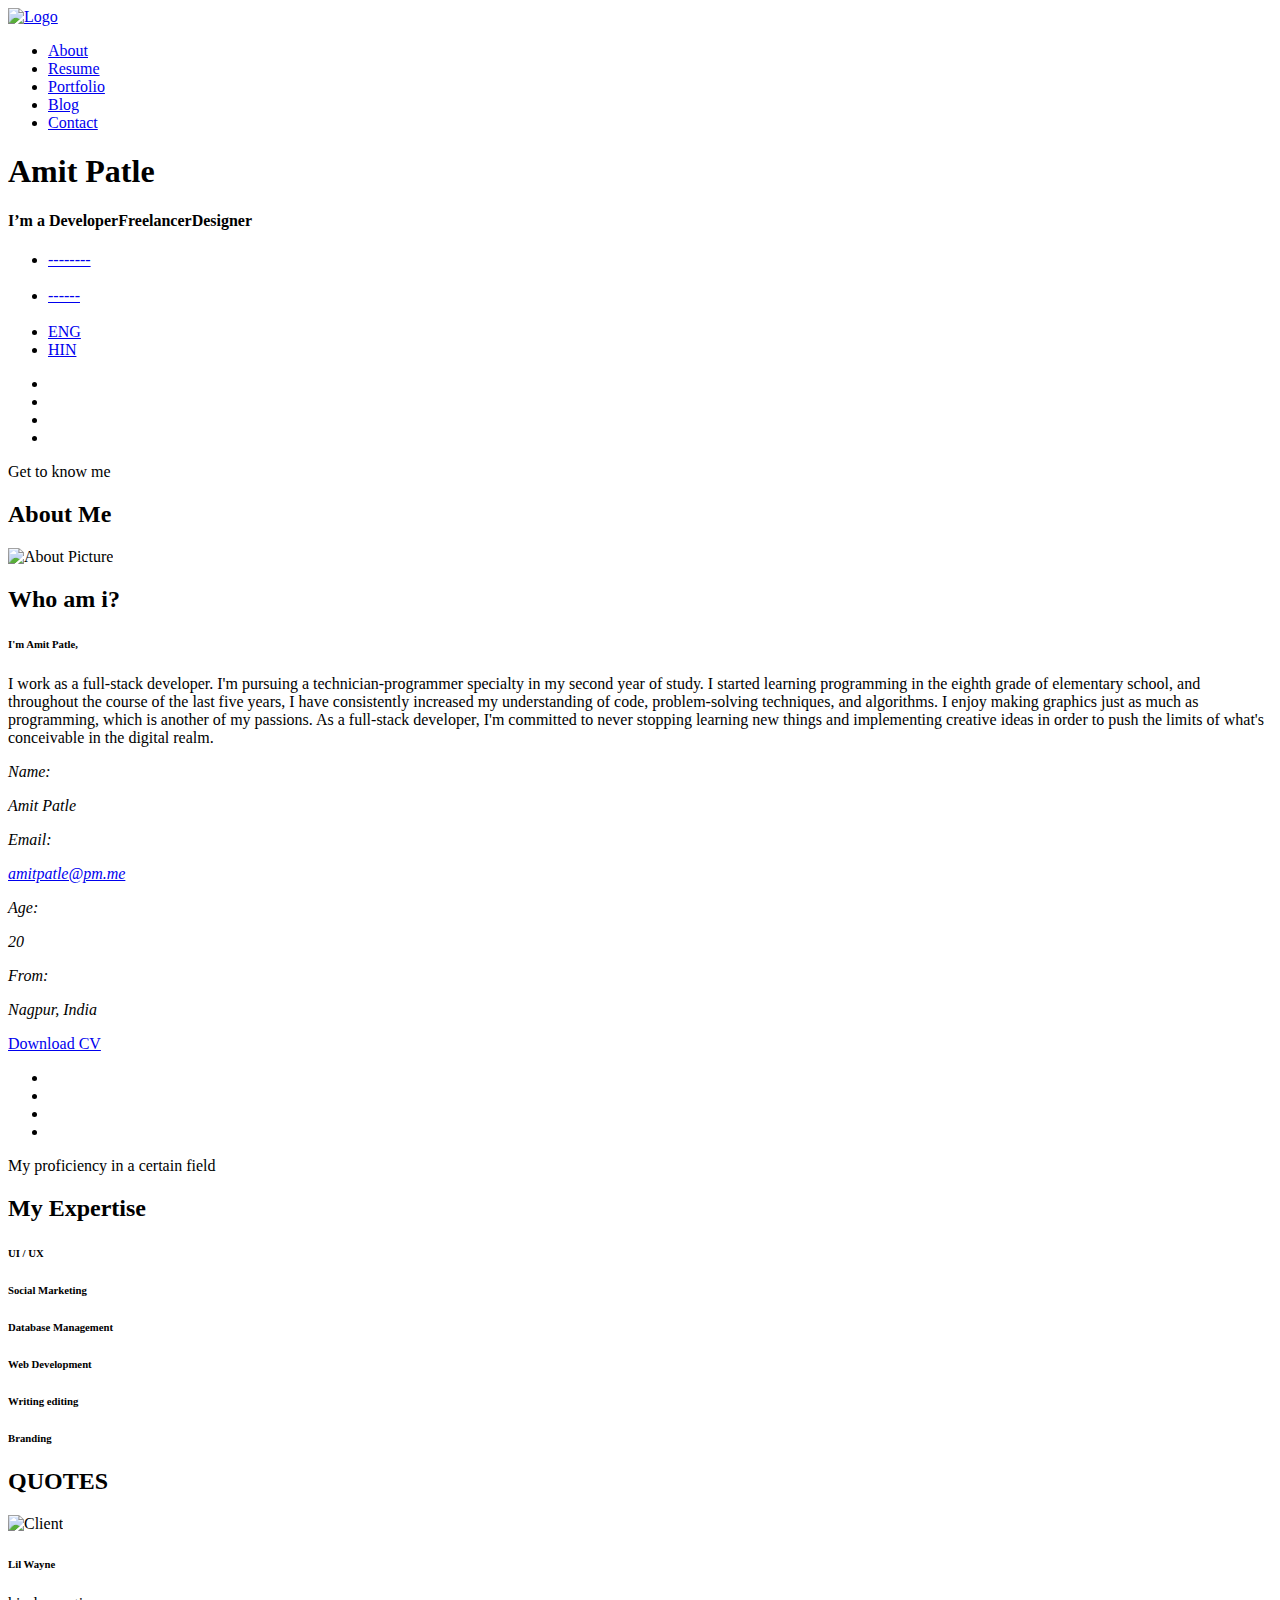
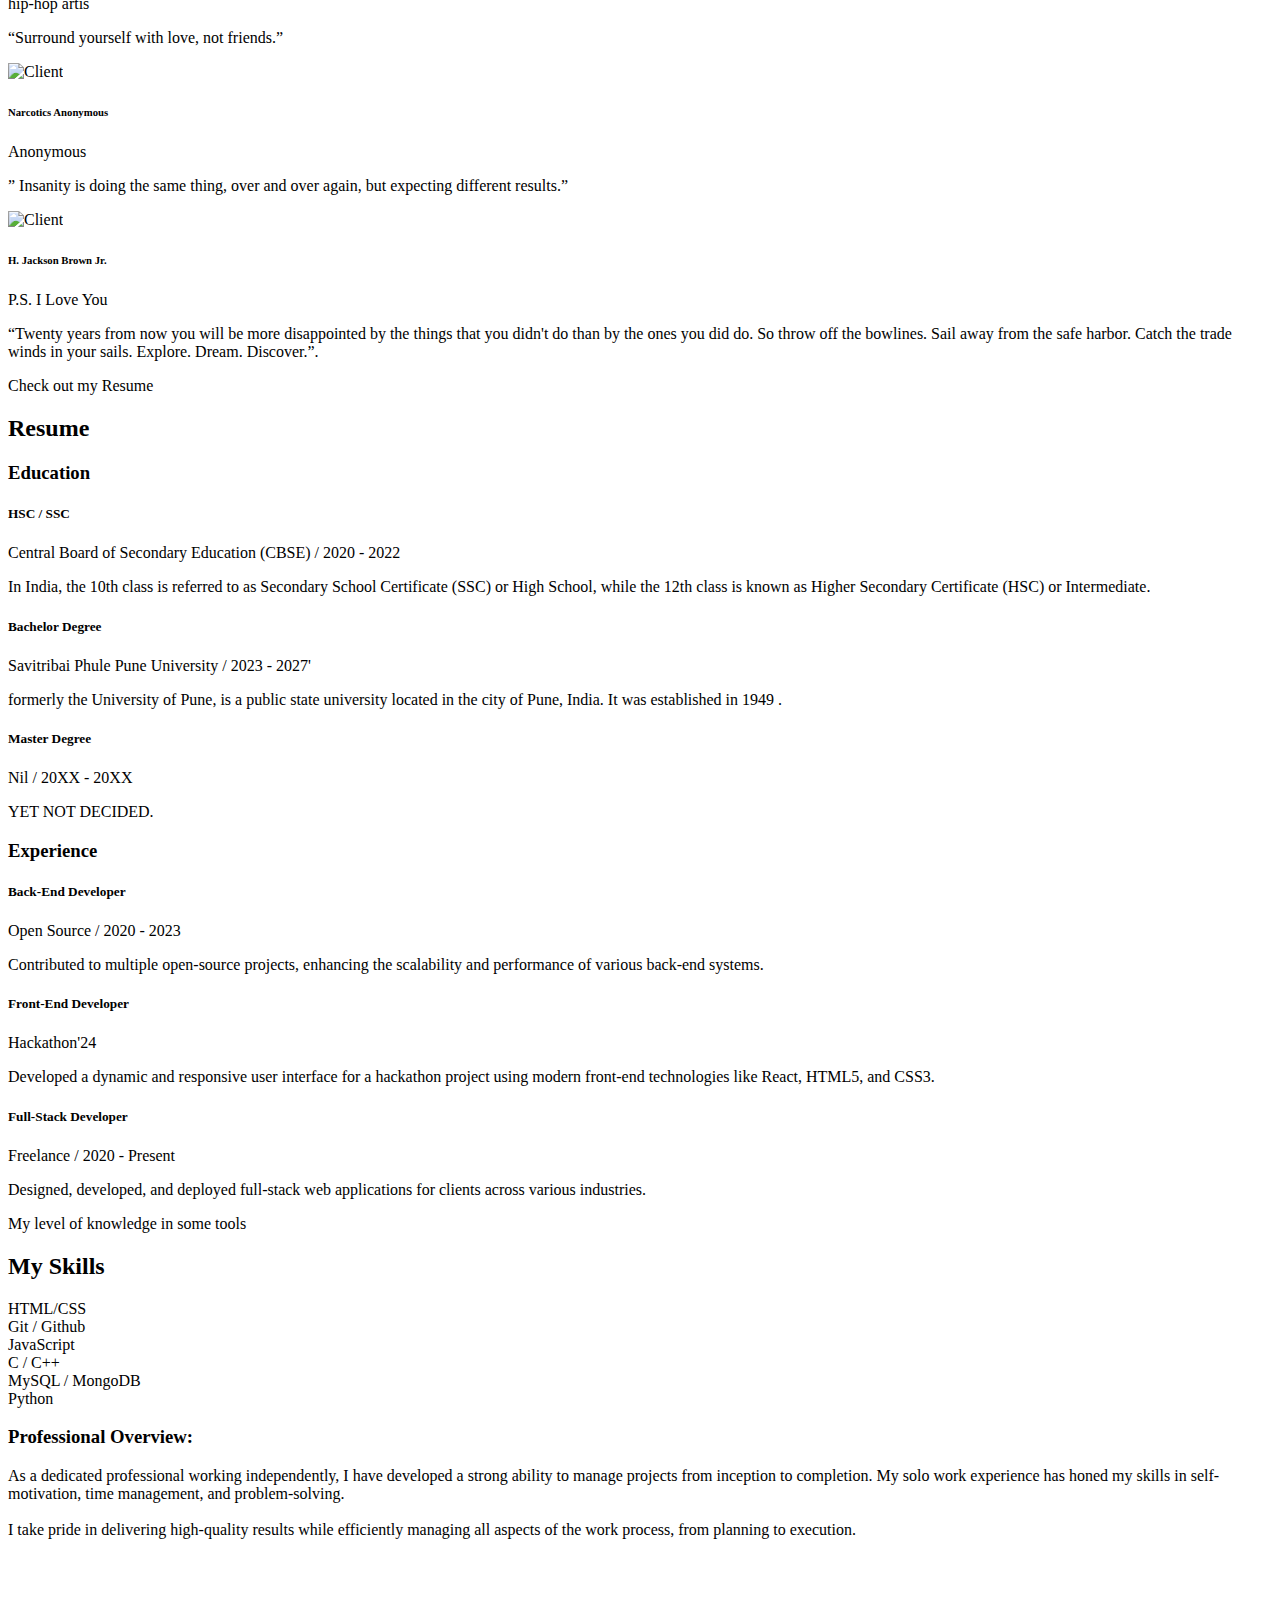
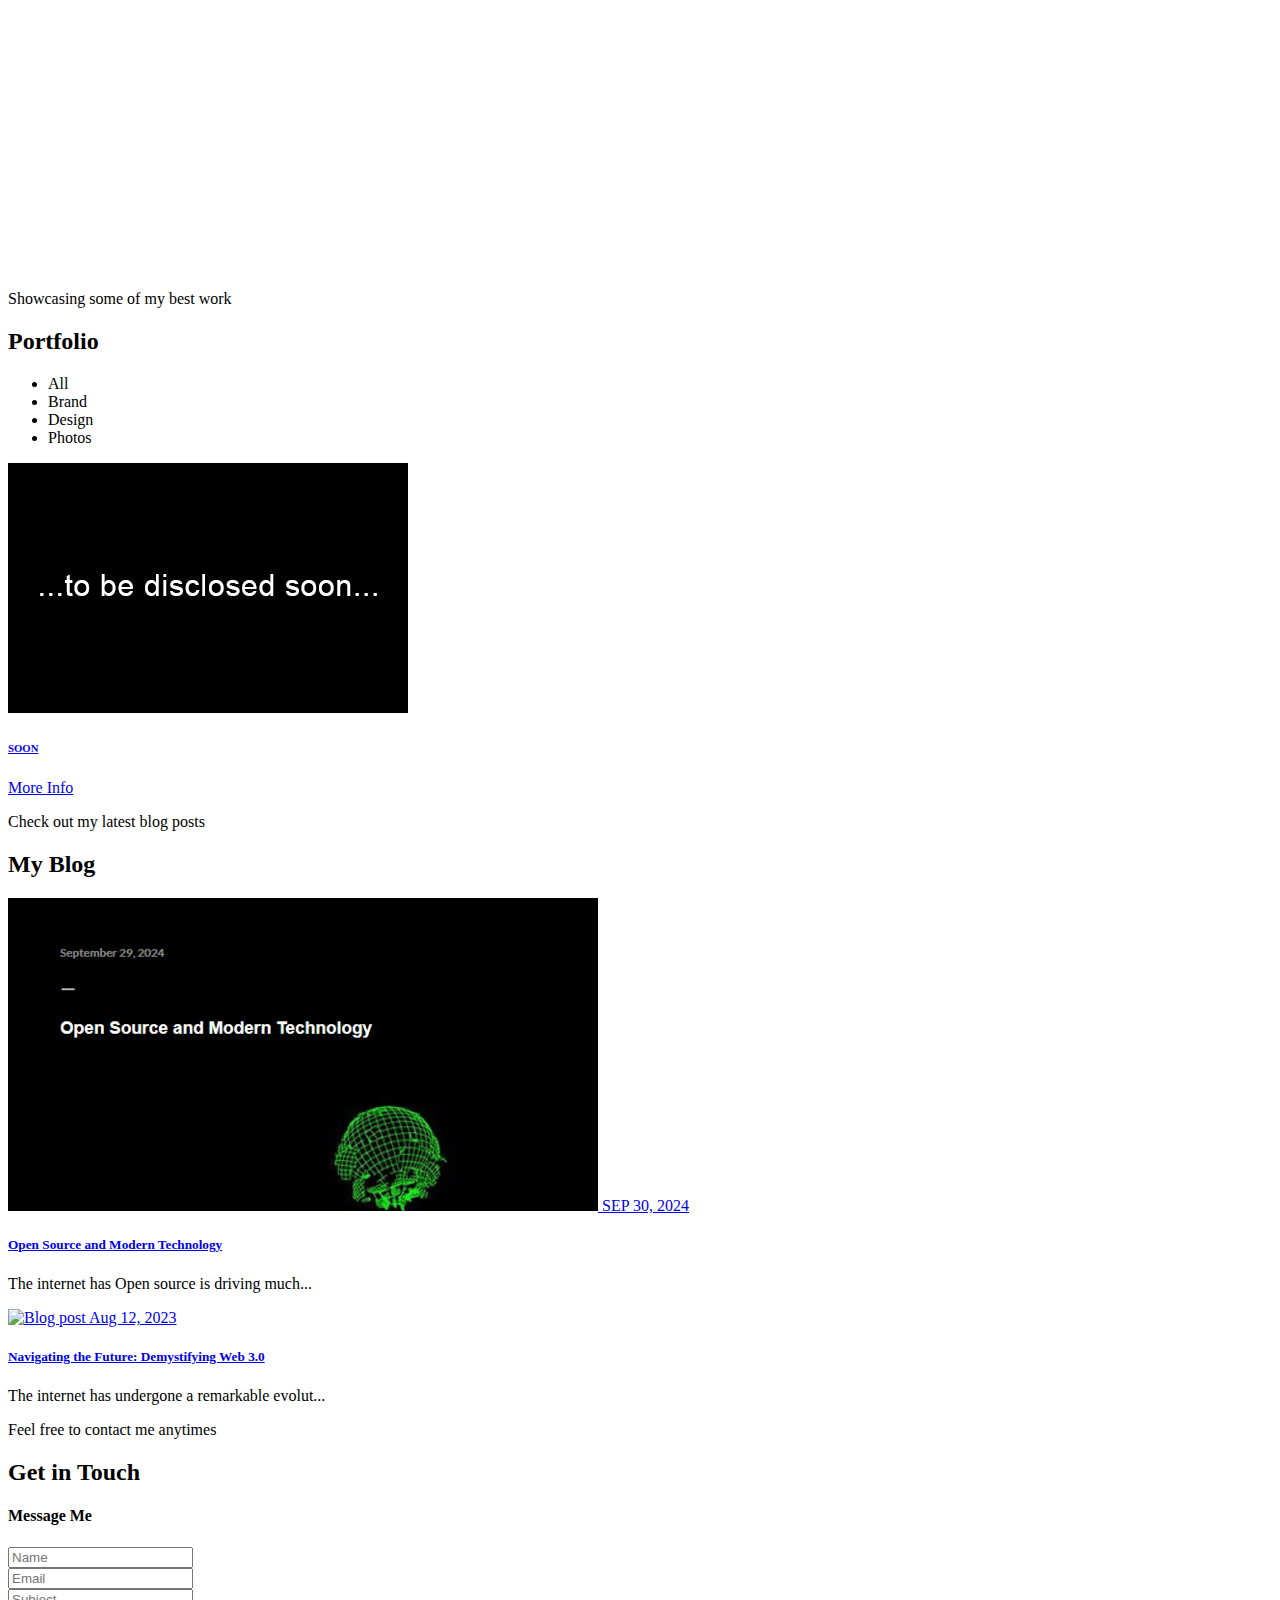
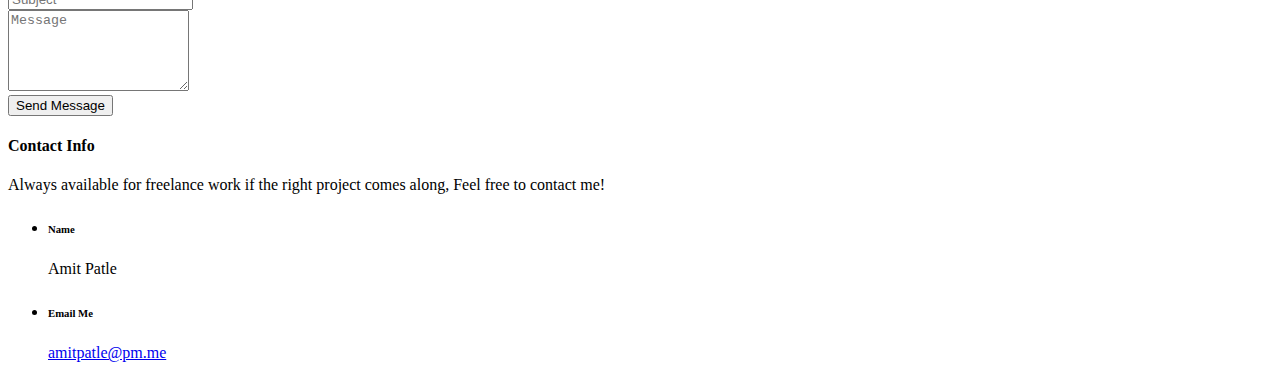
==== commit ab4d6445: "fix Contact form #3 and #4 resume video" ====
--- a/main.html
+++ b/main.html
@@ -1,662 +1,4 @@
-<<<<<<< Updated upstream
-<!DOCTYPE html>
-<html lang="en">
-
-<head>
-  <!-- Required meta tags-->
-  <meta charset="utf-8">
-  <!-- Title-->
-  <title>Amit Patle</title>
-  <!-- Description-->
-  <meta name="description" content="Amit Patle">
-  <meta name="viewport" content="width=device-width, initial-scale=1, shrink-to-fit=no">
-  <!-- Favicons-->
-  <link rel="apple-touch-icon" sizes="180x180" href="img/icons8-source-code-50.png">
-  <link rel="icon" type="image/png" sizes="32x32" href="img/icons8-source-code-50.png">
-  <link rel="icon" type="image/png" sizes="16x16" href="img/icons8-source-code-50.png">
-  <!-- Web fonts-->
-  <link href="https://fonts.googleapis.com/css?family=Poppins:300,300i,400,400i,500,500i,600,600i,700,700i,800,800i&amp;display=swap" rel="stylesheet">
-  <!-- CSS vendors-->
-  <link rel="stylesheet" href="css/bootstrap-custom.css">
-  <link rel="stylesheet" href="css/ionicons.min.css">
-  <link rel="stylesheet" href="css/tiny-slider.css">
-  <link rel="stylesheet" href="css/lity.min.css">
-  <link rel="stylesheet" href="css/simplebar.min.css">
-  <link rel="stylesheet" href="css/jquery.mb.YTPlayer.min.css">
-  <!-- Main CSS-->
-  <link rel="stylesheet" href="main.css">
-  <!-- CSS Color scheme-->
-  <link id="color-scheme" rel="stylesheet" href="css/colors/main-darkgreen.css">
-  <!-- Custom CSS (Add your custom CSS styles to this file)-->
-  <link rel="stylesheet" href="css/custom.css">
-  <!-- removeIf(customizerDist)-->
-  <link rel="stylesheet" href="../customizer/main.css">
-  <!-- endremoveIf(customizerDist)-->
-</head>
-
-<body class="theme-dark">
-  <!-- Preloader-->
-  <div class="preloader">
-    <div class="preloader-block">
-      <div class="preloader-icon"><span class="loading-dot loading-dot-1"></span><span class="loading-dot loading-dot-2"></span><span class="loading-dot loading-dot-3"></span></div>
-    </div>
-  </div>
-  <div id="overlay-effect"></div>
-  <!-- Navbar-->
-  <nav class="navbar-expand-md navbar fixed-top" id="navbar"><a class="navbar-brand" data-scroll="" href="#home-area">
-      <!-- Navbar Logo-->
-      <img class="img-fluid" src="img/logo.png" alt="Logo"></a>
-    <span class="navbar-menu ml-auto" data-toggle="collapse" data-target="#navbarSupportedContent" aria-controls="navbarSupportedContent" aria-expanded="false" aria-label="Toggle navigation" role="button"><span class="btn-line"></span></span>
-    <div class="collapse navbar-collapse order-1 order-lg-0" id="navbarSupportedContent">
-      <!-- Navbar menu-->
-      <ul class="navbar-nav ml-auto">
-        <li class="nav-item"><a class="nav-link" href="#about">About</a></li>
-        <li class="nav-item"><a class="nav-link" href="#resume">Resume</a></li>
-        <li class="nav-item"><a class="nav-link" href="#portfolio">Portfolio</a></li>
-        <li class="nav-item"><a class="nav-link" href="#blog">Blog</a></li>
-        <li class="nav-item"><a class="nav-link" href="#contact">Contact</a></li>
-      </ul>
-    </div>
-  </nav>
-  <!-- Home-->
-  <section class="home-area element-cover-bg video-variant" id="home" style="background-image:url(img/home.jpg)">
-    <div class="player" id="homeVideo" data-property="{videoURL:'https://youtu.be/TMjf0Bw0izo',containment:'#home',autoPlay:true, mute:true, showControls:false, stopMovieOnBlur:false, showYTLogo: false}"></div>
-    <div class="container h-100">
-      <div class="row h-100 align-items-center justify-content-center">
-        <div class="col-12 col-lg-8 home-content text-center">
-          <h1 class="home-name">Amit <span>Patle</span></h1>
-          <h4 class="cd-headline clip home-headline">I’m a <span class="cd-words-wrapper single-headline"><b class="is-visible">Developer</b><b>Freelancer</b><b>Designer</b></span></h4>
-        </div>
-      </div>
-    </div>
-    <div class="fixed-wrapper">
-      <!-- Languages list-->
-      <div class="fixed-block block-left">
-        <ul class="list-unstyled languages-list">
-          <li><a href="#0"><span class="single-language">--------</span></a></li>
-          <BR>
-          <li><a href="#0"><span class="single-language">------</span></a></li>
-          <BR><li><a href="#0"><span class="single-language">ENG</span></a></li>
-          <li><a href="#0"><span class="single-language">HIN</span></a></li>
-        </ul>
-      </div>
-      
-      <!-- Social media icons-->
-<div class="fixed-block block-right">
-  <ul class="list-unstyled social-icons">
-    <li><a href="https://www.x.com/amitpatle_"><i class="icon ion-logo-twitter"></i></a></li>
-    <li><a href="https://www.linkedin.com/in/amitpatle"><i class="icon ion-logo-linkedin"></i></a></li>
-    <li><a href="https://www.github.com/amitpatle"><i class="icon ion-logo-github"></i></a></li>
-    <li><a href="https://www.instagram.com/amitpatle_"><i class="icon ion-logo-instagram"></i></a></li>
-  </ul>
-</div>
-
-    </div>
-  </section>
-  <!-- About lightbox-->
-  <div class="lightbox-wrapper" id="about" data-simplebar>
-    <div class="container">
-      <div class="lightbox-close">
-        <div class="close-btn" data-modal-close=""><span class="btn-line"></span></div>
-      </div>
-      <div class="row">
-        <div class="col-12">
-          <div class="lightbox-content">
-            <div class="row">
-              <div class="col-12">
-                <div class="section-heading page-heading">
-                  <p class="section-description">Get to know me</p>
-                  <h2 class="section-title">About Me</h2>
-                  <div class="animated-bar"></div>
-                </div>
-              </div>
-            </div>
-            <!-- Info section-->
-            <div class="info-section single-section">
-              <div class="row align-items-center">
-                <!-- Picture part-->
-                <div class="col-12 col-lg-5 info-img"><img class="img-fluid img-thumbnail" src="img/info-img.jpg" alt="About Picture"></div>
-                <!-- Content part-->
-                <div class="col-12 col-lg-7 info-content">
-                  <div class="content-block">
-                    <h2 class="content-subtitle">Who am i?</h2>
-                    <h6 class="content-title">I'm Amit Patle,</h6>
-                    <div class="content-description">
-                      <p>I work as a full-stack developer. I'm pursuing a technician-programmer specialty in my second year of study.
-                        I started learning programming in the eighth grade of elementary school, and throughout the course of the last five years, I have consistently increased my understanding of code, problem-solving techniques, and algorithms.
-                        I enjoy making graphics just as much as programming, which is another of my passions. As a full-stack developer, I'm committed to never stopping learning new things and implementing creative ideas in order to push the limits of what's conceivable in the digital realm.</p>
-                    </div>
-                    <address class="content-info">
-                      <div class="row">
-                        <div class="col-12 col-md-6 single-info"><span>Name:</span>
-                          <p>Amit Patle</p>
-                        </div>
-                        <div class="col-12 col-md-6 single-info"><span>Email:</span>
-                          <p><a href="mailto:amitpatle@pm.me">amitpatle@pm.me</a></p>
-                        </div>
-                      </div>
-                      <div class="row">
-                        <div class="col-12 col-md-6 single-info"><span>Age:</span>
-                          <p>20</p>
-                        </div>
-                        <div class="col-12 col-md-6 single-info"><span>From:</span>
-                          <p>Nagpur, India</p>
-                        </div>
-                      </div>
-                    </address>
-                    <div class="d-block d-sm-flex align-items-center"><a class="btn content-download button-main button-scheme" href="#0" role="button">Download CV</a>
-                      <ul class="list-unstyled list-inline content-follow">
-                        <li class="list-inline-item"><a href="https://www.twitter.com/amitpatle_"><i class="icon ion-logo-twitter"></i></a></li>
-                        <li class="list-inline-item"><a href="https://www.instagram.com/amitpatle_"><i class="icon ion-logo-instagram"></i></a></li>
-                        <li class="list-inline-item"><a href="https://www.linkedin.com/in/amitpatle"><i class="icon ion-logo-linkedin"></i></a></li>
-                        <li class="list-inline-item"><a href="https://www.github.com/amitpatle"><i class="icon ion-logo-github"></i></a></li>
-                      </ul>
-                      
-                    </div>
-                  </div>
-                </div>
-              </div>
-            </div>
-            <!-- Services section-->
-            <div class="services-section single-section">
-              <div class="row">
-                <div class="col-12">
-                  <div class="section-heading">
-                    <p class="section-description">My proficiency in a certain field</p>
-                    <h2 class="section-title">My Expertise</h2>
-                  </div>
-                </div>
-              </div>
-              <div class="row">
-                <!-- Single service-->
-                <div class="col-12 col-md-6 col-lg-4">
-                  <div class="single-service"><i class="icon service-icon ion-logo-css3"></i>
-                    <h6 class="service-title">UI / UX</h6>
-                    <p class="service-description"></p>
-                  </div>
-                </div>
-                <!-- Single service-->
-                <div class="col-12 col-md-6 col-lg-4">
-                  <div class="single-service"><i class="icon service-icon ion-md-images"></i>
-                    <h6 class="service-title">Social Marketing</h6>
-                    <p class="service-description"></p>
-                  </div>
-                </div>
-                <!-- Single service-->
-                <div class="col-12 col-md-6 col-lg-4">
-                  <div class="single-service"><i class="icon service-icon ion-logo-ionic"></i>
-                    <h6 class="service-title">Database Management</h6>
-                    <p class="service-description"></p>
-                  </div>
-                </div>
-                <!-- Single service-->
-                <div class="col-12 col-md-6 col-lg-4">
-                  <div class="single-service"><i class="icon service-icon ion-logo-wordpress"></i>
-                    <h6 class="service-title">Web Development</h6>
-                    <p class="service-description"></p>
-                  </div>
-                </div>
-                <!-- Single service-->
-                <div class="col-12 col-md-6 col-lg-4">
-                  <div class="single-service"><i class="icon service-icon ion-md-move"></i>
-                    <h6 class="service-title">Writing  editing</h6>
-                    <p class="service-description"></p>
-                  </div>
-                </div>
-                <!-- Single service-->
-                <div class="col-12 col-md-6 col-lg-4">
-                  <div class="single-service"><i class="icon service-icon ion-ios-rocket"></i>
-                    <h6 class="service-title">Branding</h6>
-                    <p class="service-description"></p>
-                  </div>
-                </div>
-              </div>
-            </div>
-            <!-- QUOTES section-->
-            <div class="QUOTES-section single-section">
-              <div class="row">
-                <div class="col-12">
-                  <div class="section-heading">
-                    <p class="section-description"></p>
-                    <h2 class="section-title">QUOTES</h2>
-                  </div>
-                </div>
-              </div>
-              <div class="my-slider">
-                <div class="slider-item">
-                  <!-- Single review-->
-                  <div class="single-review swiper-slide">
-                    <div class="review-header d-flex justify-content-between">
-                      <div class="review-client">
-                        <div class="media"><img class="img-fluid rounded-circle client-avatar" src="img/bjjSLvCNR5qqSwhAMrh3jw.webp" alt="Client">
-                          <div class="client-details">
-                            <h6 class="client-name">Lil Wayne</h6><span class="client-role">hip-hop artis</span>
-                          </div>
-                        </div>
-                      </div><i class="icon ion-md-quote review-icon"></i>
-                    </div>
-                    <p class="review-content">“Surround yourself with love, not friends.”</p>
-                  </div>
-                </div>
-                <div class="slider-item">
-                  <!-- Single review-->
-                  <div class="single-review swiper-slide">
-                    <div class="review-header d-flex justify-content-between">
-                      <div class="review-client">
-                        <div class="media"><img class="img-fluid rounded-circle client-avatar" src="img/e227f4ca895d48e1b6b82f40d50fb293.webp" alt="Client">
-                          <div class="client-details">
-                            <h6 class="client-name">   Narcotics Anonymous</h6><span class="client-role">    Anonymous</span>
-                          </div>
-                        </div>
-                      </div><i class="icon ion-md-quote review-icon"></i>
-                    </div>
-                    <p class="review-content">” Insanity is doing the same thing, over and over again, but expecting different results.”</p>
-                  </div>
-                </div>
-                <div class="slider-item">
-                  <!-- Single review-->
-                  <div class="single-review swiper-slide">
-                    <div class="review-header d-flex justify-content-between">
-                      <div class="review-client">
-                        <div class="media"><img class="img-fluid rounded-circle client-avatar" src="img/OIP.jpeg" alt="Client">
-                          <div class="client-details">
-                            <h6 class="client-name"> H. Jackson Brown Jr.</h6><span class="client-role">P.S. I Love You</span>
-                          </div>
-                        </div>
-                      </div><i class="icon ion-md-quote review-icon"></i>
-                    </div>
-                    <p class="review-content">“Twenty years from now you will be more disappointed by the things that you didn't do than by the ones you did do. So throw off the bowlines. Sail away from the safe harbor. Catch the trade winds in your sails. Explore. Dream. Discover.”.</p>
-                  </div>
-                </div>
-              </div>
-            </div>
-          </div>
-        </div>
-      </div>
-    </div>
-  </div>
-  <!-- Resume lightbox-->
-  <div class="lightbox-wrapper" id="resume" data-simplebar>
-    <div class="container">
-      <div class="lightbox-close">
-        <div class="close-btn" data-modal-close=""><span class="btn-line"></span></div>
-      </div>
-      <div class="row">
-        <div class="col-12">
-          <div class="lightbox-content">
-            <div class="row">
-              <div class="col-12">
-                <div class="section-heading page-heading">
-                  <p class="section-description">Check out my Resume</p>
-                  <h2 class="section-title">Resume</h2>
-                  <div class="animated-bar"></div>
-                </div>
-              </div>
-            </div>
-            <!-- Resume section-->
-            <div class="resume-section single-section">
-              <div class="row">
-                <!-- Education part-->
-                <div class="col-12 col-md-6">
-                  <div class="col-block education">
-                    <h3 class="col-title">Education</h3>
-                    <div class="resume-item"><span class="item-arrow"></span>
-                      <h5 class="item-title">HSC / SSC</h5><span class="item-details"> Central Board of Secondary Education (CBSE) / 2020 - 2022</span>
-                      <p class="item-description">In India, the 10th class is referred to as Secondary School Certificate (SSC) or High School, while the 12th class is known as Higher Secondary Certificate (HSC) or Intermediate.</p>
-                    </div>
-                    <div class="resume-item"><span class="item-arrow"></span>
-                      <h5 class="item-title">Bachelor Degree</h5><span class="item-details">Savitribai Phule Pune University / 2023 - 2027'</span>
-                      <p class="item-description">formerly the University of Pune, is a public state university located in the city of Pune, India. It was established in 1949 .</p>
-                    </div>
-                    <div class="resume-item"><span class="item-arrow"></span>
-                      <h5 class="item-title">Master Degree</h5><span class="item-details"> Nil / 20XX - 20XX</span>
-                      <p class="item-description"> YET NOT DECIDED.</p>
-                    </div>
-                  </div>
-                </div>
-                <!-- Experience part-->
-                <div class="col-12 col-md-6">
-                  <div class="col-block experience">
-                    <h3 class="col-title">Experience</h3>
-                    <div class="resume-item"><span class="item-arrow"></span>
-                      <h5 class="item-title">Back-End Developer</h5><span class="item-details">Open Source / 2020 - 2023</span>
-                      <p class="item-description"> Contributed to multiple open-source projects, enhancing the scalability and performance of various back-end systems.</p>
-                    </div>
-                    <div class="resume-item"><span class="item-arrow"></span>
-                      <h5 class="item-title">Front-End Developer</h5><span class="item-details">Hackathon'24</span>
-                      <p class="item-description">Developed a dynamic and responsive user interface for a hackathon project using modern front-end technologies like React, HTML5, and CSS3.</p>
-                    </div>
-                    <div class="resume-item"><span class="item-arrow"></span>
-                      <h5 class="item-title">Full-Stack Developer</h5><span class="item-details">Freelance / 2020 - Present</span>
-                      <p class="item-description">Designed, developed, and deployed full-stack web applications for clients across various industries.</p>
-                    </div>
-                  </div>
-                </div>
-              </div>
-            </div>
-            <!-- Skills section-->
-            <div class="skills-section single-section">
-              <div class="row">
-                <div class="col-12">
-                  <div class="section-heading">
-                    <p class="section-description">My level of knowledge in some tools</p>
-                    <h2 class="section-title">My Skills</h2>
-                  </div>
-                </div>
-              </div>
-              <div class="row">
-                <div class="col-12 col-md-6">
-                  <div class="single-skill" data-percentage="95">
-                    <div class="skill-info"><span class="skill-name">HTML/CSS</span><span class="skill-percentage"></span></div>
-                    <div class="progress skill-progress">
-                      <div class="progress-bar" role="progressbar" aria-valuemin="0" aria-valuemax="100"></div>
-                    </div>
-                  </div>
-                  <div class="single-skill" data-percentage="90">
-                    <div class="skill-info"><span class="skill-name">Git / Github</span><span class="skill-percentage"></span></div>
-                    <div class="progress skill-progress">
-                      <div class="progress-bar" role="progressbar" aria-valuemin="0" aria-valuemax="100"></div>
-                    </div>
-                  </div>
-                  <div class="single-skill" data-percentage="85">
-                    <div class="skill-info"><span class="skill-name">JavaScript</span><span class="skill-percentage"></span></div>
-                    <div class="progress skill-progress">
-                      <div class="progress-bar" role="progressbar" aria-valuemin="0" aria-valuemax="100"></div>
-                    </div>
-                  </div>
-                </div>
-                <div class="col-12 col-md-6">
-                  <div class="single-skill" data-percentage="90">
-                    <div class="skill-info"><span class="skill-name">C / C++</span><span class="skill-percentage"></span></div>
-                    <div class="progress skill-progress">
-                      <div class="progress-bar" role="progressbar" aria-valuemin="0" aria-valuemax="100"></div>
-                    </div>
-                  </div>
-                  <div class="single-skill" data-percentage="95">
-                    <div class="skill-info"><span class="skill-name">MySQL / MongoDB</span><span class="skill-percentage"></span></div>
-                    <div class="progress skill-progress">
-                      <div class="progress-bar" role="progressbar" aria-valuemin="0" aria-valuemax="100"></div>
-                    </div>
-                  </div>
-                  <div class="single-skill" data-percentage="80">
-                    <div class="skill-info"><span class="skill-name">Python</span><span class="skill-percentage"></span></div>
-                    <div class="progress skill-progress">
-                      <div class="progress-bar" role="progressbar" aria-valuemin="0" aria-valuemax="100"></div>
-                    </div>
-                  </div>
-                </div>
-              </div>
-            </div>
-            <!-- Video section-->
-            <div class="video-section single-section">
-              <div class="row align-items-center">
-                <div class="col-12 col-lg-6 content-part">
-                  <h3 class="video-title">Professional Overview:</h3>
-                  <p class="video-description">As a dedicated professional working independently, I have developed a strong ability to manage projects from inception to completion. My solo work experience has honed my skills in self-motivation, time management, and problem-solving.<br><br> I take pride in delivering high-quality results while efficiently managing all aspects of the work process, from planning to execution.</p>
-                  <p class="video-description"></p>
-                </div>
-                <div class="col-12 col-lg-6 video-part"><a class="media-lightbox" href="https://www.youtube.com/watch?v=14hxKjIR1Ms" data-lightbox>
-                    <div class="embed-responsive embed-responsive-16by9">
-                      <div class="embed-responsive-item element-cover-bg"><span class="play-wrapper"><i class="icon ion-md-play"></i></span></div>
-                    </div>
-                  </a></div>
-              </div>
-            </div>
-          </div>
-        </div>
-      </div>
-    </div>
-  </div>
-  <!-- Portfolio lightbox-->
-  <div class="lightbox-wrapper" id="portfolio" data-simplebar>
-    <div class="container">
-      <div class="lightbox-close">
-        <div class="close-btn" data-modal-close=""><span class="btn-line"></span></div>
-      </div>
-      <div class="row">
-        <div class="col-12">
-          <div class="lightbox-content">
-            <div class="row">
-              <div class="col-12">
-                <div class="section-heading page-heading">
-                  <p class="section-description">Showcasing some of my best work</p>
-                  <h2 class="section-title">Portfolio</h2>
-                  <div class="animated-bar"></div>
-                </div>
-              </div>
-            </div>
-            <!-- Portfolio section-->
-            <div class="portfolio-section single-section">
-              <div class="row">
-                <!-- Filter nav-->
-                <div class="col-12">
-                  <ul class="list-inline filter-control" role="group" aria-label="Filter Control">
-                    <li class="list-inline-item tab-active" data-filter="*">All</li>
-                    <li class="list-inline-item" data-filter=".brand">Brand</li>
-                    <li class="list-inline-item" data-filter=".design">Design</li>
-                    <li class="list-inline-item" data-filter=".photos">Photos</li>
-                  </ul>
-                </div>
-              </div>
-              <!-- Thumbnail list-->
-              <div class="portfolio-grid row">
-                <!-- Single item-->
-                <div class="single-item col-6 col-lg-4 design"><a class="portfolio-item" href="img/item-1.jpg" data-lightbox>
-                    <div class="portfolio-wrapper"><img class="img-fluid" alt="Item" src="img/item-1.jpg">
-                      <div class="item-content">
-                        <h6 class="content-title">Label Tag Mockup</h6><span class="content-more">More Info</span>
-                      </div>
-                    </div>
-                  </a></div>
-                <!-- Single item-->
-                <div class="single-item col-6 col-lg-4 photos"><a class="portfolio-item" href="img/item-2.jpg" data-lightbox>
-                    <div class="portfolio-wrapper"><img class="img-fluid" alt="Item" src="img/item-2.jpg">
-                      <div class="item-content">
-                        <h6 class="content-title">3D Bag Mockup</h6><span class="content-more">More Info</span>
-                      </div>
-                    </div>
-                  </a></div>
-                <!-- Single item-->
-                <div class="single-item col-6 col-lg-4 design"><a class="portfolio-item" href="img/item-3.jpg" data-lightbox>
-                    <div class="portfolio-wrapper"><img class="img-fluid" alt="Item" src="img/item-3.jpg">
-                      <div class="item-content">
-                        <h6 class="content-title">Modern Bag Design</h6><span class="content-more">More Info</span>
-                      </div>
-                    </div>
-                  </a></div>
-                <!-- Single item-->
-                <div class="single-item col-6 col-lg-4 brand"><a class="portfolio-item" href="img/item-4.jpg" data-lightbox>
-                    <div class="portfolio-wrapper"><img class="img-fluid" alt="Item" src="img/item-4.jpg">
-                      <div class="item-content">
-                        <h6 class="content-title">Coffee Cup Design</h6><span class="content-more">More Info</span>
-                      </div>
-                    </div>
-                  </a></div>
-                <!-- Single item-->
-                <div class="single-item col-6 col-lg-4 brand"><a class="portfolio-item" href="img/item-5.jpg" data-lightbox>
-                    <div class="portfolio-wrapper"><img class="img-fluid" alt="Item" src="img/item-5.jpg">
-                      <div class="item-content">
-                        <h6 class="content-title">T-Shirt Design</h6><span class="content-more">More Info</span>
-                      </div>
-                    </div>
-                  </a></div>
-                <!-- Single item-->
-                <div class="single-item col-6 col-lg-4 photos"><a class="portfolio-item" href="img/item-6.jpg" data-lightbox>
-                    <div class="portfolio-wrapper"><img class="img-fluid" alt="Item" src="img/item-6.jpg">
-                      <div class="item-content">
-                        <h6 class="content-title">Packaging Box Mockup</h6><span class="content-more">More Info</span>
-                      </div>
-                    </div>
-                  </a></div>
-              </div>
-            </div>
-          </div>
-        </div>
-      </div>
-    </div>
-  </div>
-  <!-- Blog lightbox-->
-  <div class="lightbox-wrapper" id="blog" data-simplebar>
-    <div class="container">
-      <div class="lightbox-close">
-        <div class="close-btn" data-modal-close=""><span class="btn-line"></span></div>
-      </div>
-      <div class="row">
-        <div class="col-12">
-          <div class="lightbox-content">
-            <div class="row">
-              <div class="col-12">
-                <div class="section-heading page-heading">
-                  <p class="section-description">Check out my latest blog posts</p>
-                  <h2 class="section-title">My Blog</h2>
-                  <div class="animated-bar"></div>
-                </div>
-              </div>
-            </div>
-
-
-            <!-- Blog section-->
-            <div class="blog-section single-section">
-              <div class="row justify-content-center">
-                
-                <div class="col-12 col-sm-8 col-lg-4">
-                  <div class="card single-post"><a class="post-img" href="https://amitpatle.blogspot.com/2023/08/navigating-future-web-30.html"><img class="card-img-top" src="img/BLOG/Screenshot 2024-09-28 013038.png" alt="Blog post"><span class="content-date"> Aug 12, 2023</span></a>
-                    <div class="card-body post-content"><a href="#0">
-                        <h5 class="card-title content-title">Navigating the Future: Demystifying Web 3.0
-                        </h5>
-                      </a>
-                      <p class="card-text content-description">The internet has undergone a remarkable evolut...</p>
-                    </div>
-                  </div>
-                </div>
-                
-  
-                
-              </div>
-            </div>
-          </div>
-        </div>
-      </div>
-    </div>
-  </div>
-
-
-  <!-- Contact lightbox-->
-   
-  <div class="lightbox-wrapper" id="contact" data-simplebar>
-    <div class="container">
-      <div class="lightbox-close">
-        <div class="close-btn" data-modal-close=""><span class="btn-line"></span></div>
-      </div>
-      <div class="row">
-        <div class="col-12">
-          <div class="lightbox-content">
-            <div class="row">
-              <div class="col-12">
-                <div class="section-heading page-heading">
-                  <p class="section-description">Feel free to contact me anytimes</p>
-                  <h2 class="section-title">Get in Touch</h2>
-                  <div class="animated-bar"></div>
-                </div>
-              </div>
-            </div>
-            <!-- Contact section-->
-            <div class="contact-section single-section">
-              <div class="row">
-                <!-- Contact form-->
-                <div class="col-12 col-lg-7">
-                  <form class="contact-form" id="contact-form" action="php/contact.php">
-                    <h4 class="content-title">Message Me</h4>
-                    <div class="row">
-                      <div class="col-12 col-md-6 form-group"><input class="form-control" id="contact-name" type="text" name="name" placeholder="Name" required=""></div>
-                      <div class="col-12 col-md-6 form-group"><input class="form-control" id="contact-email" type="email" name="email" placeholder="Email" required=""></div>
-                      <div class="col-12 form-group"><input class="form-control" id="contact-subject" type="text" name="subject" placeholder="Subject" required=""></div>
-                      <div class="col-12 form-group form-message"><textarea class="form-control" id="contact-message" name="message" placeholder="Message" rows="5" required=""></textarea></div>
-                      <div class="col-12 form-submit"><button class="btn button-main button-scheme" id="contact-submit" type="submit">Send Message</button>
-                        <p class="contact-feedback"></p>
-                      </div>
-                    </div>
-                  </form>
-                </div>
-                <!-- Contact info-->
-                <div class="col-12 col-lg-5">
-                  <div class="contact-info">
-                    <h4 class="content-title">Contact Info</h4>
-                    <p class="info-description">Always available for freelance work if the right project comes along, Feel free to contact me!</p>
-                    <ul class="list-unstyled list-info">
-                      <li>
-                        <div class="media align-items-center"><span class="info-icon"><i class="icon ion-logo-ionic"></i></span>
-                          <div class="media-body info-details">
-                            <h6 class="info-type">Name</h6><span class="info-value">Amit Patle</span>
-                          </div>
-                        </div>
-                      </li>
-                      <li>
-                        <div class="media align-items-center"><span class="info-icon"><i class="icon ion-md-send"></i></span>
-                          <div class="media-body info-details">
-                            <h6 class="info-type">Email Me</h6><span class="info-value"><a href="mailto:amitpatle@pm.me">amitpatle@pm.me</a></span>
-                          </div>
-                        </div>
-                      </li>
-                    </ul>
-                  </div>
-                </div>
-              </div>
-            </div>
-          </div>
-        </div>
-      </div>
-    </div>
-  </div>
-  
-  <!-- endremoveIf(customizerDist)-->
-  <!-- Scripts-->
-  <script src="js/jquery.min.js"></script>
-  <script src="js/bootstrap.bundle.min.js"></script>
-  <script src="js/imagesloaded.pkgd.min.js"></script>
-  <script src="js/isotope.pkgd.min.js"></script>
-  <script src="js/animatedModal.js"></script>
-  <script src="js/tiny-slider.js"></script>
-  <script src="js/lity.min.js"></script>
-  <script src="js/simplebar.min.js"></script>
-  <script src="js/jquery.mb.YTPlayer.min.js"></script>
-  <script src="js/main.js"></script>
-  <!-- Custom JS (Add your custom JS scripts to this file)-->
-  <script src="js/custom.js"></script>
-  <!-- removeIf(customizerDist)-->
-  <script src="../customizer/main.js"></script>
-  <!-- endremoveIf(customizerDist)-->
-  <script>
-    
-    document.addEventListener('contextmenu', function(e) {
-      e.preventDefault();
-    }, false);
-  
-    
-    document.addEventListener('keydown', function(e) {
-      if (e.key === 'F12') {
-        e.preventDefault();
-      }
-      if (e.ctrlKey && e.shiftKey && e.key === 'I') {
-        e.preventDefault();
-      }
-      if (e.ctrlKey && e.shiftKey && e.key === 'J') {
-        e.preventDefault();
-      }
-      if (e.ctrlKey && e.key === 'U') {
-        e.preventDefault();
-      }
-      if (e.ctrlKey && e.shiftKey && e.key === 'C') {
-        e.preventDefault();
-      }
-    });
-  </script>
-  
-  
-</body>
-
-</html>
-=======
+
 <!DOCTYPE html>
 <html lang="en">
 
@@ -1051,13 +393,10 @@
                 <div class="col-12 col-lg-6 content-part">
                   <h3 class="video-title">Professional Overview:</h3>
                   <p class="video-description">As a dedicated professional working independently, I have developed a strong ability to manage projects from inception to completion. My solo work experience has honed my skills in self-motivation, time management, and problem-solving.<br><br> I take pride in delivering high-quality results while efficiently managing all aspects of the work process, from planning to execution.</p>
-                  <p class="video-description"></p>
-                </div>
-                <div class="col-12 col-lg-6 video-part"><a class="media-lightbox" href="https://www.youtube.com/watch?v=14hxKjIR1Ms" data-lightbox>
-                    <div class="embed-responsive embed-responsive-16by9">
-                      <div class="embed-responsive-item element-cover-bg"><span class="play-wrapper"><i class="icon ion-md-play"></i></span></div>
-                    </div>
-                  </a></div>
+                </div>
+                <div class="col-12 col-lg-6">
+                  <iframe width="560" height="315" src="https://www.youtube.com/embed/14hxKjIR1Ms?si=rwhSNzvIaDbkNO8l&controls=0&start=15&autoplay=1" frameborder="0" allow="accelerometer; encrypted-media; gyroscope; web-share" referrerpolicy="strict-origin-when-cross-origin" allowfullscreen></iframe>
+                </div>
               </div>
             </div>
           </div>
@@ -1099,59 +438,60 @@
               <!-- Thumbnail list-->
               <div class="portfolio-grid row">
                 <!-- Single item-->
-                <div class="single-item col-6 col-lg-4 design"><a class="portfolio-item" href="img/item-1.jpg" data-lightbox>
-                    <div class="portfolio-wrapper"><img class="img-fluid" alt="Item" src="img/item-1.jpg">
+                <div class="single-item col-6 col-lg-4 design"><a class="portfolio-item" href="img/POTFOLIO/OIP.jpg" data-lightbox>
+                    <div class="portfolio-wrapper"><img class="img-fluid" alt="Item" src="img/POTFOLIO/R.jpg">
                       <div class="item-content">
-                        <h6 class="content-title">Label Tag Mockup</h6><span class="content-more">More Info</span>
+                        <h6 class="content-title">SOON</h6><span class="content-more">More Info</span>
                       </div>
                     </div>
                   </a></div>
                 <!-- Single item-->
-                <div class="single-item col-6 col-lg-4 photos"><a class="portfolio-item" href="img/item-2.jpg" data-lightbox>
+                <!-- <div class="single-item col-6 col-lg-4 photos"><a class="portfolio-item" href="img/item-2.jpg" data-lightbox>
                     <div class="portfolio-wrapper"><img class="img-fluid" alt="Item" src="img/item-2.jpg">
                       <div class="item-content">
                         <h6 class="content-title">3D Bag Mockup</h6><span class="content-more">More Info</span>
                       </div>
                     </div>
-                  </a></div>
+                  </a></div> -->
                 <!-- Single item-->
-                <div class="single-item col-6 col-lg-4 design"><a class="portfolio-item" href="img/item-3.jpg" data-lightbox>
+                <!-- <div class="single-item col-6 col-lg-4 design"><a class="portfolio-item" href="img/item-3.jpg" data-lightbox>
                     <div class="portfolio-wrapper"><img class="img-fluid" alt="Item" src="img/item-3.jpg">
                       <div class="item-content">
                         <h6 class="content-title">Modern Bag Design</h6><span class="content-more">More Info</span>
                       </div>
                     </div>
-                  </a></div>
+                  </a></div> -->
                 <!-- Single item-->
-                <div class="single-item col-6 col-lg-4 brand"><a class="portfolio-item" href="img/item-4.jpg" data-lightbox>
+                <!-- <div class="single-item col-6 col-lg-4 brand"><a class="portfolio-item" href="img/item-4.jpg" data-lightbox>
                     <div class="portfolio-wrapper"><img class="img-fluid" alt="Item" src="img/item-4.jpg">
                       <div class="item-content">
                         <h6 class="content-title">Coffee Cup Design</h6><span class="content-more">More Info</span>
                       </div>
                     </div>
-                  </a></div>
+                  </a></div> -->
                 <!-- Single item-->
-                <div class="single-item col-6 col-lg-4 brand"><a class="portfolio-item" href="img/item-5.jpg" data-lightbox>
+                <!-- <div class="single-item col-6 col-lg-4 brand"><a class="portfolio-item" href="img/item-5.jpg" data-lightbox>
                     <div class="portfolio-wrapper"><img class="img-fluid" alt="Item" src="img/item-5.jpg">
                       <div class="item-content">
                         <h6 class="content-title">T-Shirt Design</h6><span class="content-more">More Info</span>
                       </div>
                     </div>
-                  </a></div>
+                  </a></div> -->
                 <!-- Single item-->
-                <div class="single-item col-6 col-lg-4 photos"><a class="portfolio-item" href="img/item-6.jpg" data-lightbox>
+                <!-- <div class="single-item col-6 col-lg-4 photos"><a class="portfolio-item" href="img/item-6.jpg" data-lightbox>
                     <div class="portfolio-wrapper"><img class="img-fluid" alt="Item" src="img/item-6.jpg">
                       <div class="item-content">
                         <h6 class="content-title">Packaging Box Mockup</h6><span class="content-more">More Info</span>
                       </div>
                     </div>
                   </a></div>
-              </div>
+              </div> -->
             </div>
           </div>
         </div>
       </div>
     </div>
+  </div>
   </div>
   <!-- Blog lightbox-->
   <div class="lightbox-wrapper" id="blog" data-simplebar>
@@ -1171,36 +511,53 @@
                 </div>
               </div>
             </div>
-
+          </div>
 
             <!-- Blog section-->
             <div class="blog-section single-section">
               <div class="row justify-content-center">
                 
                 <div class="col-12 col-sm-8 col-lg-4">
-                  <div class="card single-post"><a class="post-img" href="https://amitpatle.blogspot.com/2023/08/navigating-future-web-30.html"><img class="card-img-top" src="img/BLOG/Screenshot 2024-09-28 013038.png" alt="Blog post"><span class="content-date"> Aug 12, 2023</span></a>
-                    <div class="card-body post-content"><a href="#0">
-                        <h5 class="card-title content-title">Navigating the Future: Demystifying Web 3.0
-                        </h5>
+                  <div class="card single-post">
+                    <a class="post-img" href="https://amitpatle.blogspot.com/2024/09/open-source-and-modern-technology-open.html">
+                      <img class="card-img-top" src="img/BLOG/Screenshot 2024-09-30 004415.png" alt="Blog post">
+                      <span class="content-date"> SEP 30, 2024</span>
+                    </a>
+                    <div class="card-body post-content">
+                      <a href="#0">
+                        <h5 class="card-title content-title">Open Source and Modern Technology</h5>
+                      </a>
+                      <p class="card-text content-description">The internet has Open source is driving much...</p>
+                    </div>
+                  </div>
+                </div>
+                
+                <div class="col-12 col-sm-8 col-lg-4">
+                  <div class="card single-post">
+                    <a class="post-img" href="https://amitpatle.blogspot.com/2023/08/navigating-future-web-30.html">
+                      <img class="card-img-top" src="img/BLOG/Screenshot 2024-09-28 013038.png" alt="Blog post">
+                      <span class="content-date"> Aug 12, 2023</span>
+                    </a>
+                    <div class="card-body post-content">
+                      <a href="#0">
+                        <h5 class="card-title content-title">Navigating the Future: Demystifying Web 3.0</h5>
                       </a>
                       <p class="card-text content-description">The internet has undergone a remarkable evolut...</p>
                     </div>
                   </div>
                 </div>
+                
+                
                 
   
                 
               </div>
             </div>
-          </div>
-        </div>
-      </div>
-    </div>
-  </div>
-
-
+      </div>
+    </div>
+  </div>
+  </div>
   <!-- Contact lightbox-->
-   
   <div class="lightbox-wrapper" id="contact" data-simplebar>
     <div class="container">
       <div class="lightbox-close">
@@ -1227,7 +584,7 @@
                     <h4 class="content-title">Message Me</h4>
                     <div class="row">
                       <input type="hidden" name="access_key" value="bdbff3bf-5cd1-49ac-adc0-e6f2e3d836f3">
-                      <div class="col-12 col-md-6 form-group"><input class="form-control" id="contact-name" type="text" name="name" placeholder="Name" required=""></div>
+                      <div class="col-12 col-md-6 form-group"><input class="form-control" id="contact-name" type="text" name="name" placeholder="Name" required="" pattern="[A-Za-z\s]{3,}"></div>
                       <div class="col-12 col-md-6 form-group"><input class="form-control" id="contact-email" type="email" name="email" placeholder="Email" required=""></div>
                       <div class="col-12 form-group"><input class="form-control" id="contact-subject" type="text" name="subject" placeholder="Subject" required=""></div>
                       <div class="col-12 form-group form-message"><textarea class="form-control" id="contact-message" name="message" placeholder="Message" rows="5" required=""></textarea></div>
@@ -1267,8 +624,10 @@
       </div>
     </div>
   </div>
+
   
-  <!-- endremoveIf(customizerDist)-->
+
+
   <!-- Scripts-->
   <script src="js/jquery.min.js"></script>
   <script src="js/bootstrap.bundle.min.js"></script>
@@ -1315,4 +674,3 @@
 </body>
 
 </html>
->>>>>>> Stashed changes
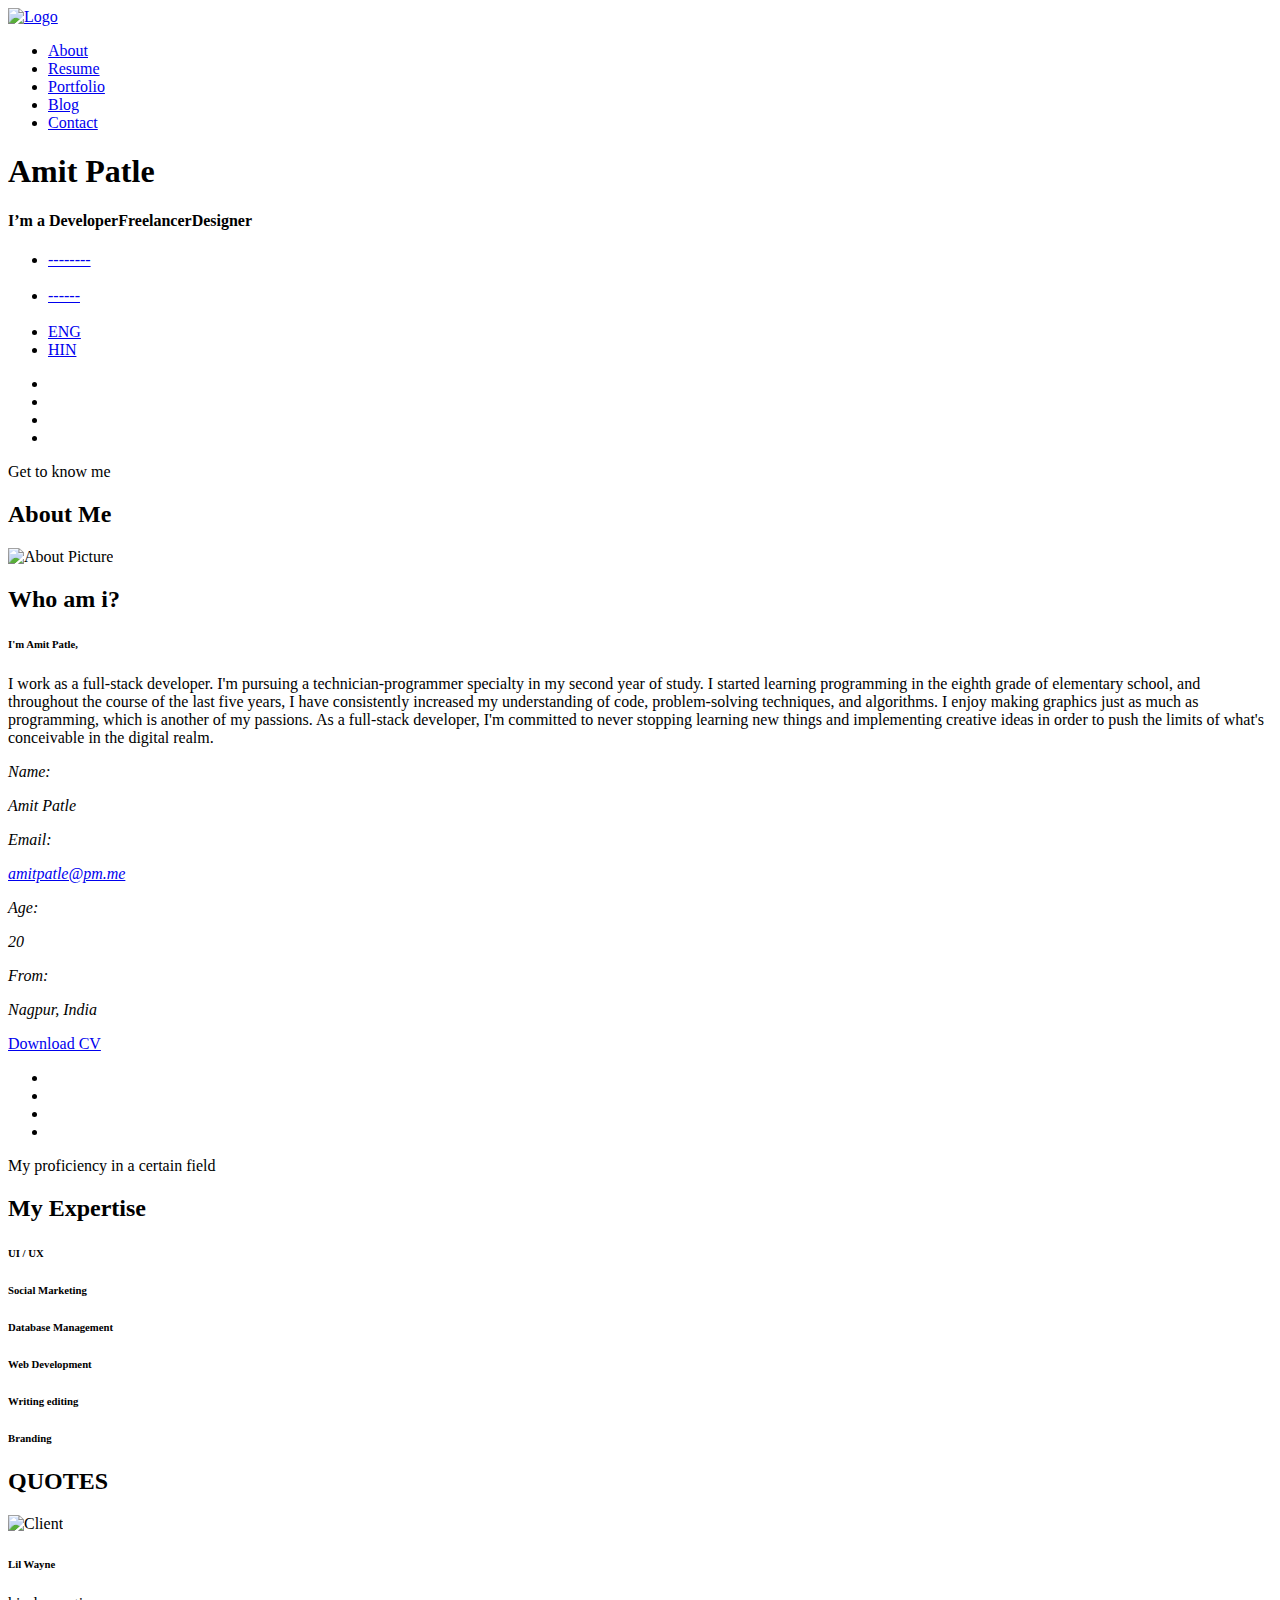
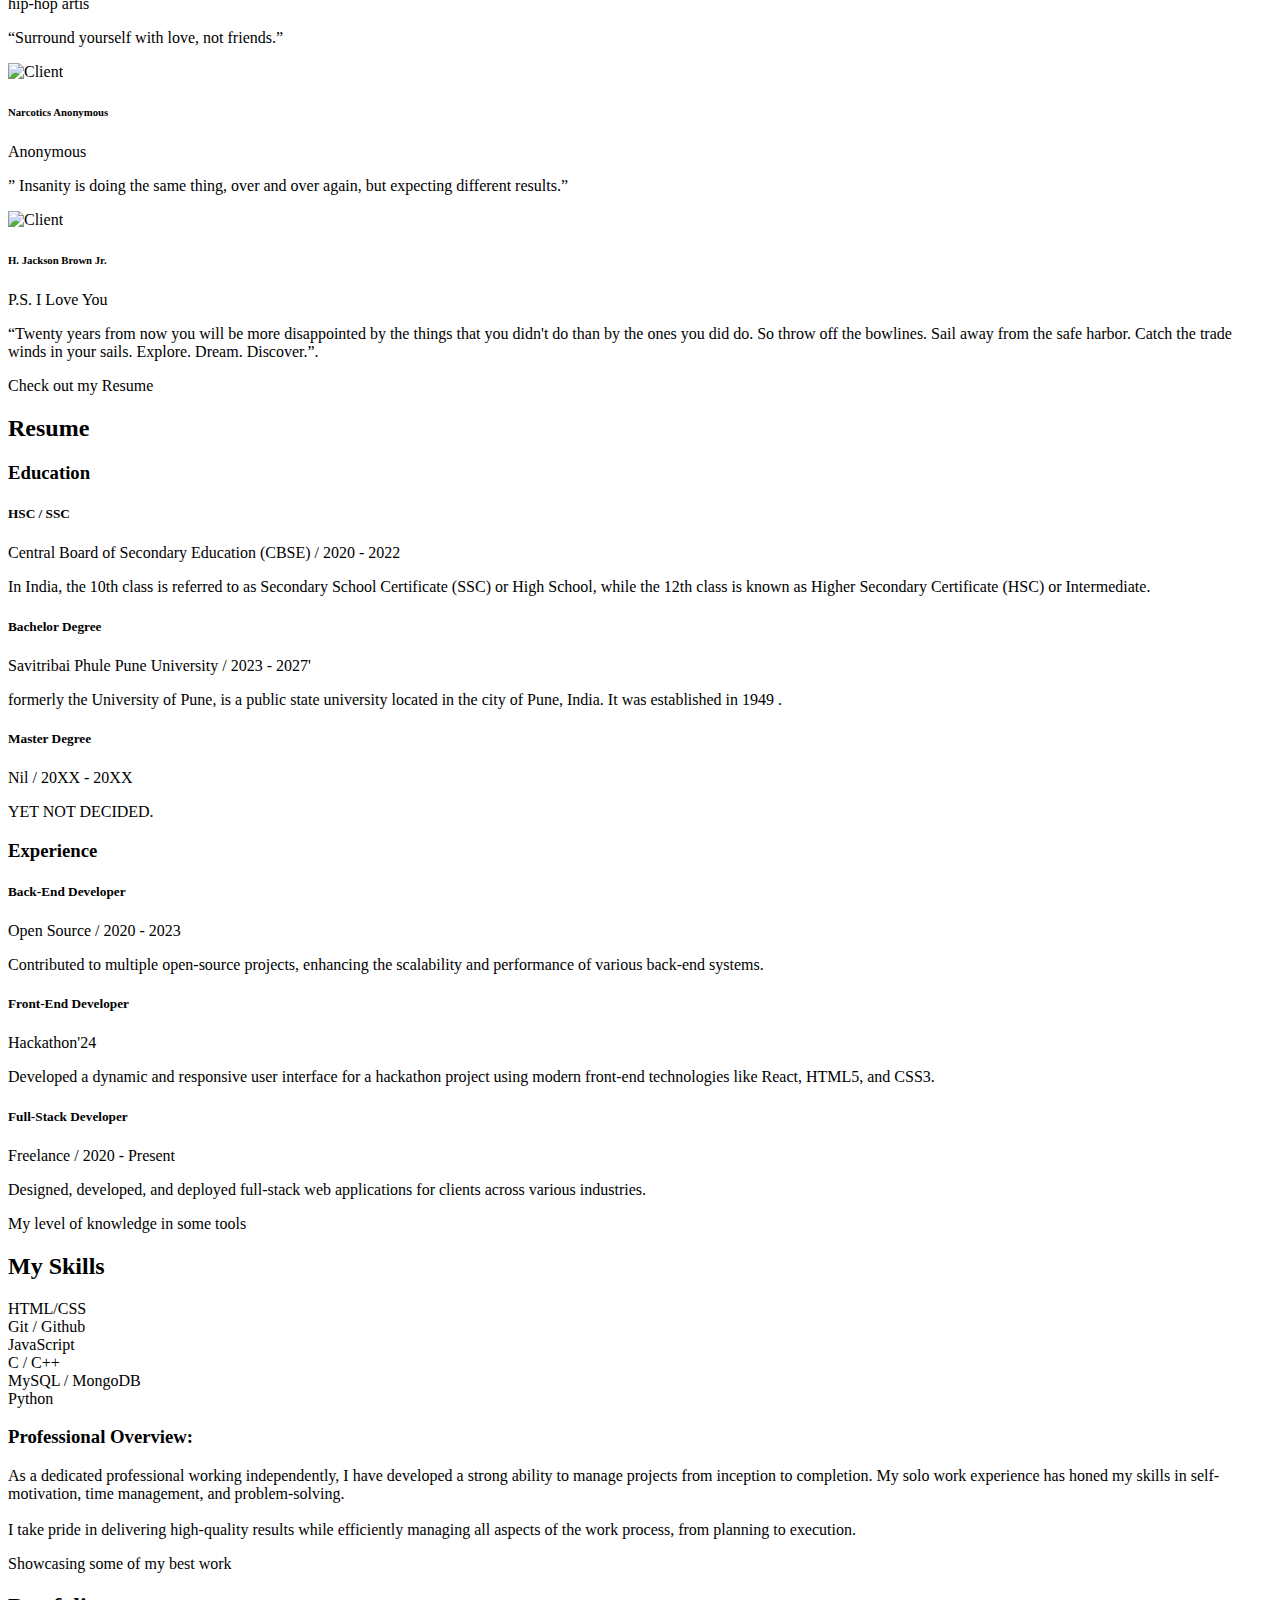
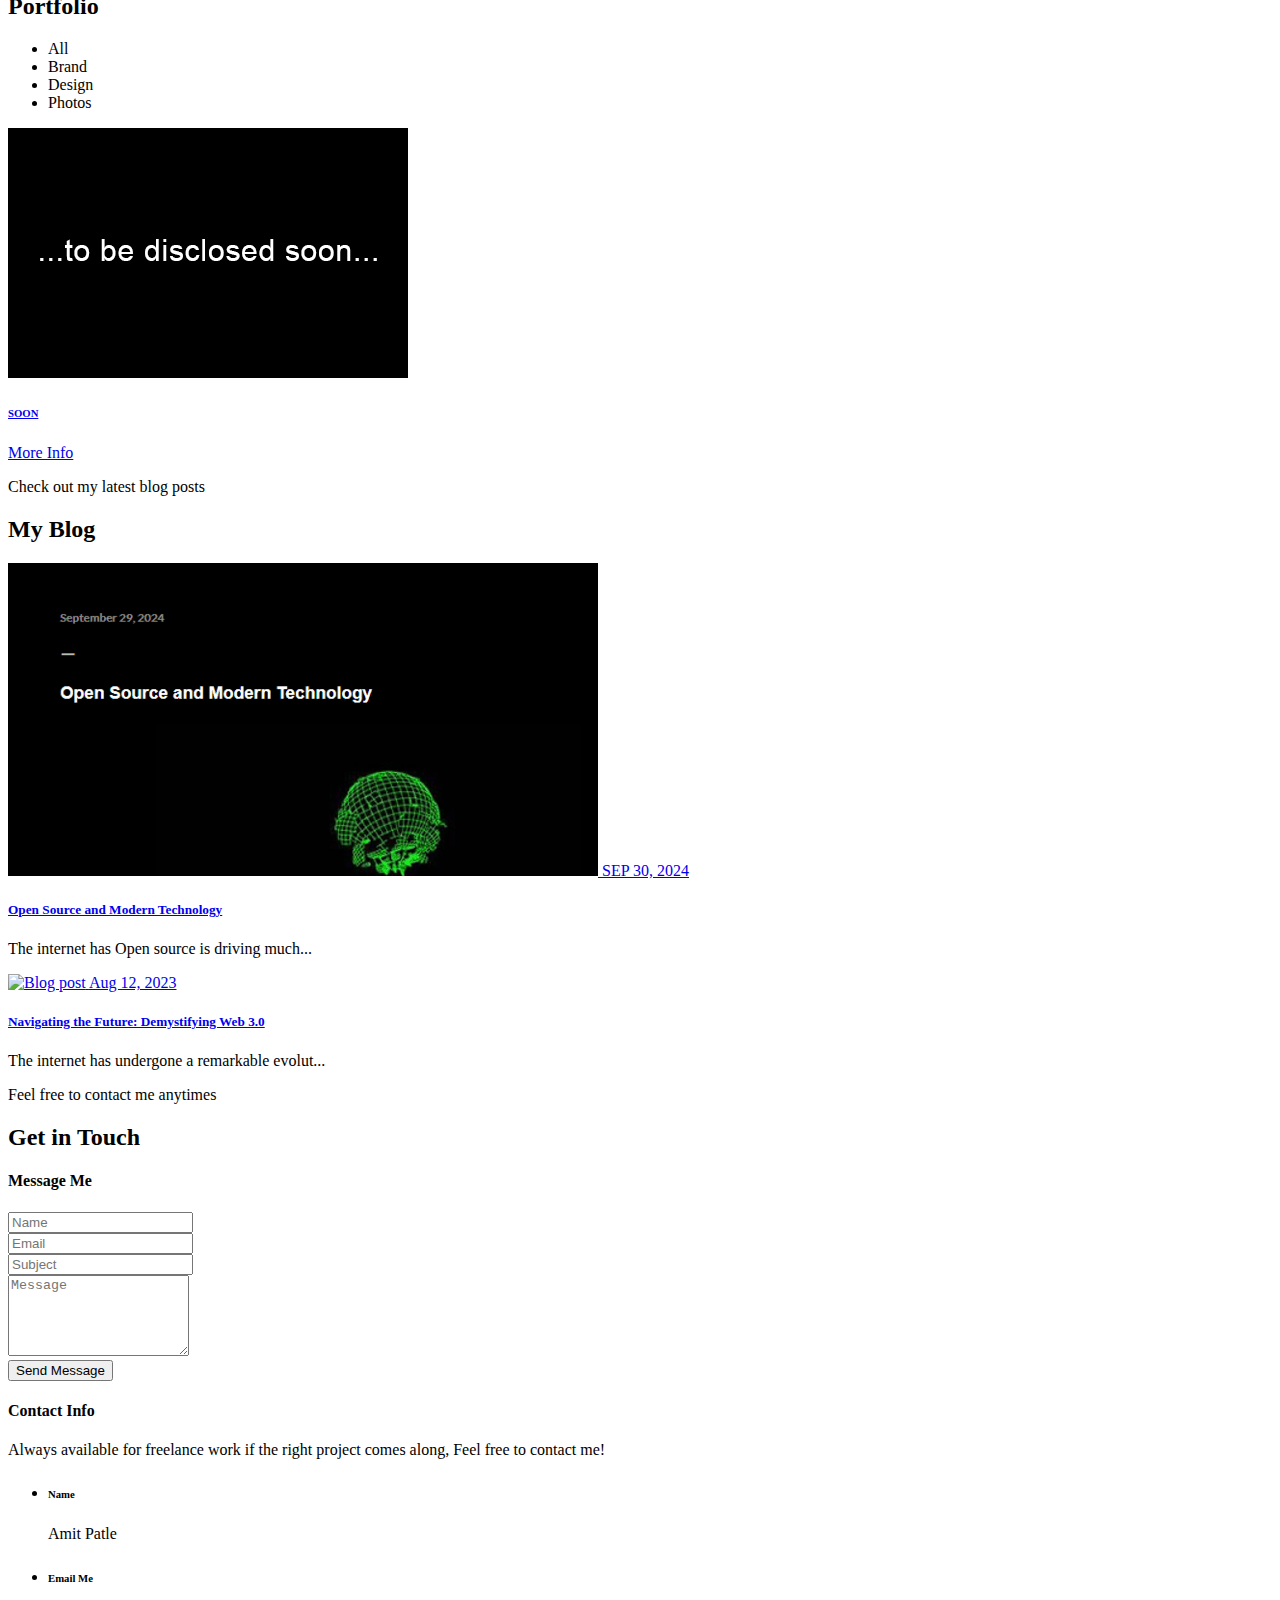
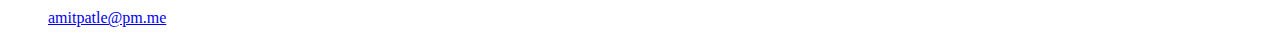
==== commit e219590b: "main.html" ====
--- a/main.html
+++ b/main.html
@@ -394,9 +394,11 @@
                   <h3 class="video-title">Professional Overview:</h3>
                   <p class="video-description">As a dedicated professional working independently, I have developed a strong ability to manage projects from inception to completion. My solo work experience has honed my skills in self-motivation, time management, and problem-solving.<br><br> I take pride in delivering high-quality results while efficiently managing all aspects of the work process, from planning to execution.</p>
                 </div>
-                <div class="col-12 col-lg-6">
-                  <iframe width="560" height="315" src="https://www.youtube.com/embed/14hxKjIR1Ms?si=rwhSNzvIaDbkNO8l&controls=0&start=15&autoplay=1" frameborder="0" allow="accelerometer; encrypted-media; gyroscope; web-share" referrerpolicy="strict-origin-when-cross-origin" allowfullscreen></iframe>
-                </div>
+                <div class="col-12 col-lg-6 video-part"><a class="media-lightbox" href="https://www.youtube.com/embed/14hxKjIR1Ms?si=rwhSNzvIaDbkNO8l&controls=0&start=15&autoplay=1" data-lightbox>
+                  <div class="embed-responsive embed-responsive-16by9">
+                    <div class="embed-responsive-item element-cover-bg"><span class="play-wrapper"><i class="icon ion-md-play"></i></span></div>
+                  </div>
+                </a></div>
               </div>
             </div>
           </div>
@@ -584,7 +586,15 @@
                     <h4 class="content-title">Message Me</h4>
                     <div class="row">
                       <input type="hidden" name="access_key" value="bdbff3bf-5cd1-49ac-adc0-e6f2e3d836f3">
-                      <div class="col-12 col-md-6 form-group"><input class="form-control" id="contact-name" type="text" name="name" placeholder="Name" required="" pattern="[A-Za-z\s]{3,}"></div>
+                      <div class="col-12 col-md-6 form-group">
+                        <input class="form-control" 
+                               id="contact-name" 
+                               type="text" 
+                               name="name" 
+                               placeholder="Name" 
+                               required 
+                               pattern="[A-Za-z\s]{3,}">
+                      </div>                      
                       <div class="col-12 col-md-6 form-group"><input class="form-control" id="contact-email" type="email" name="email" placeholder="Email" required=""></div>
                       <div class="col-12 form-group"><input class="form-control" id="contact-subject" type="text" name="subject" placeholder="Subject" required=""></div>
                       <div class="col-12 form-group form-message"><textarea class="form-control" id="contact-message" name="message" placeholder="Message" rows="5" required=""></textarea></div>
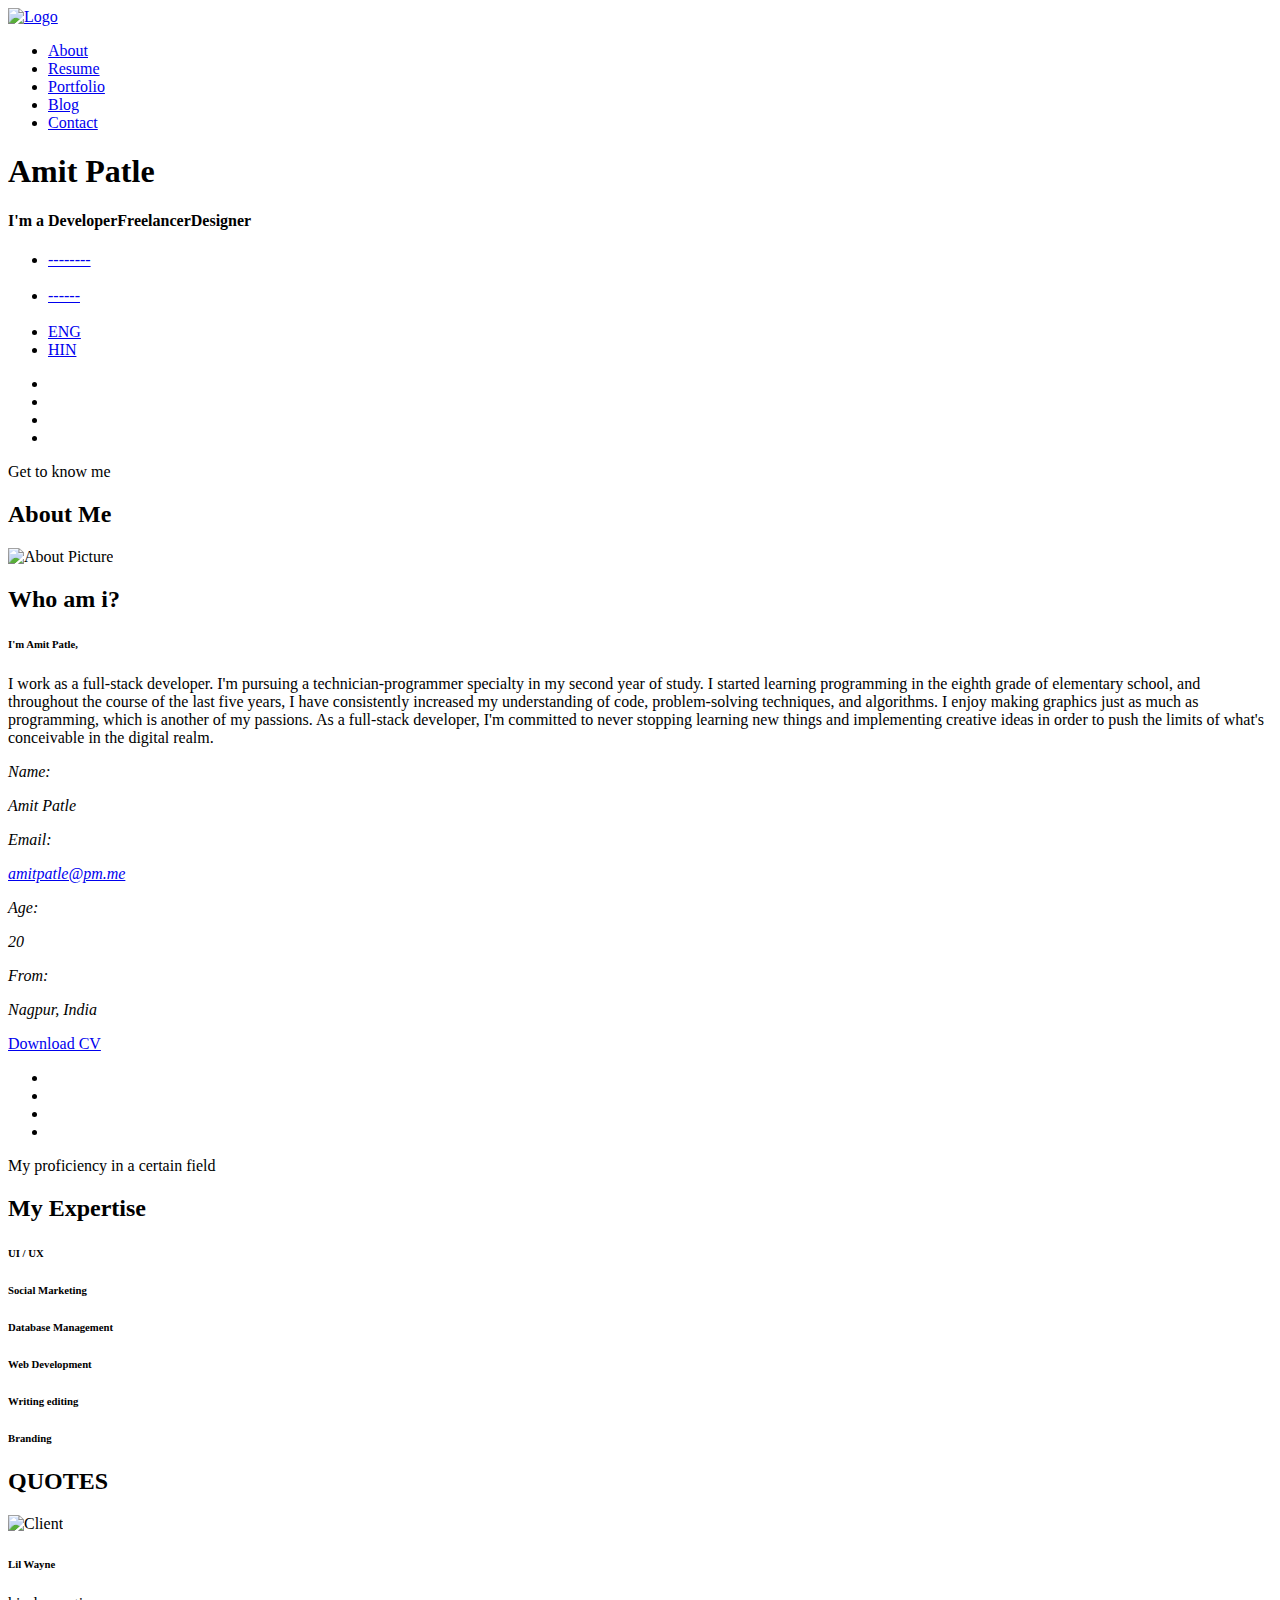
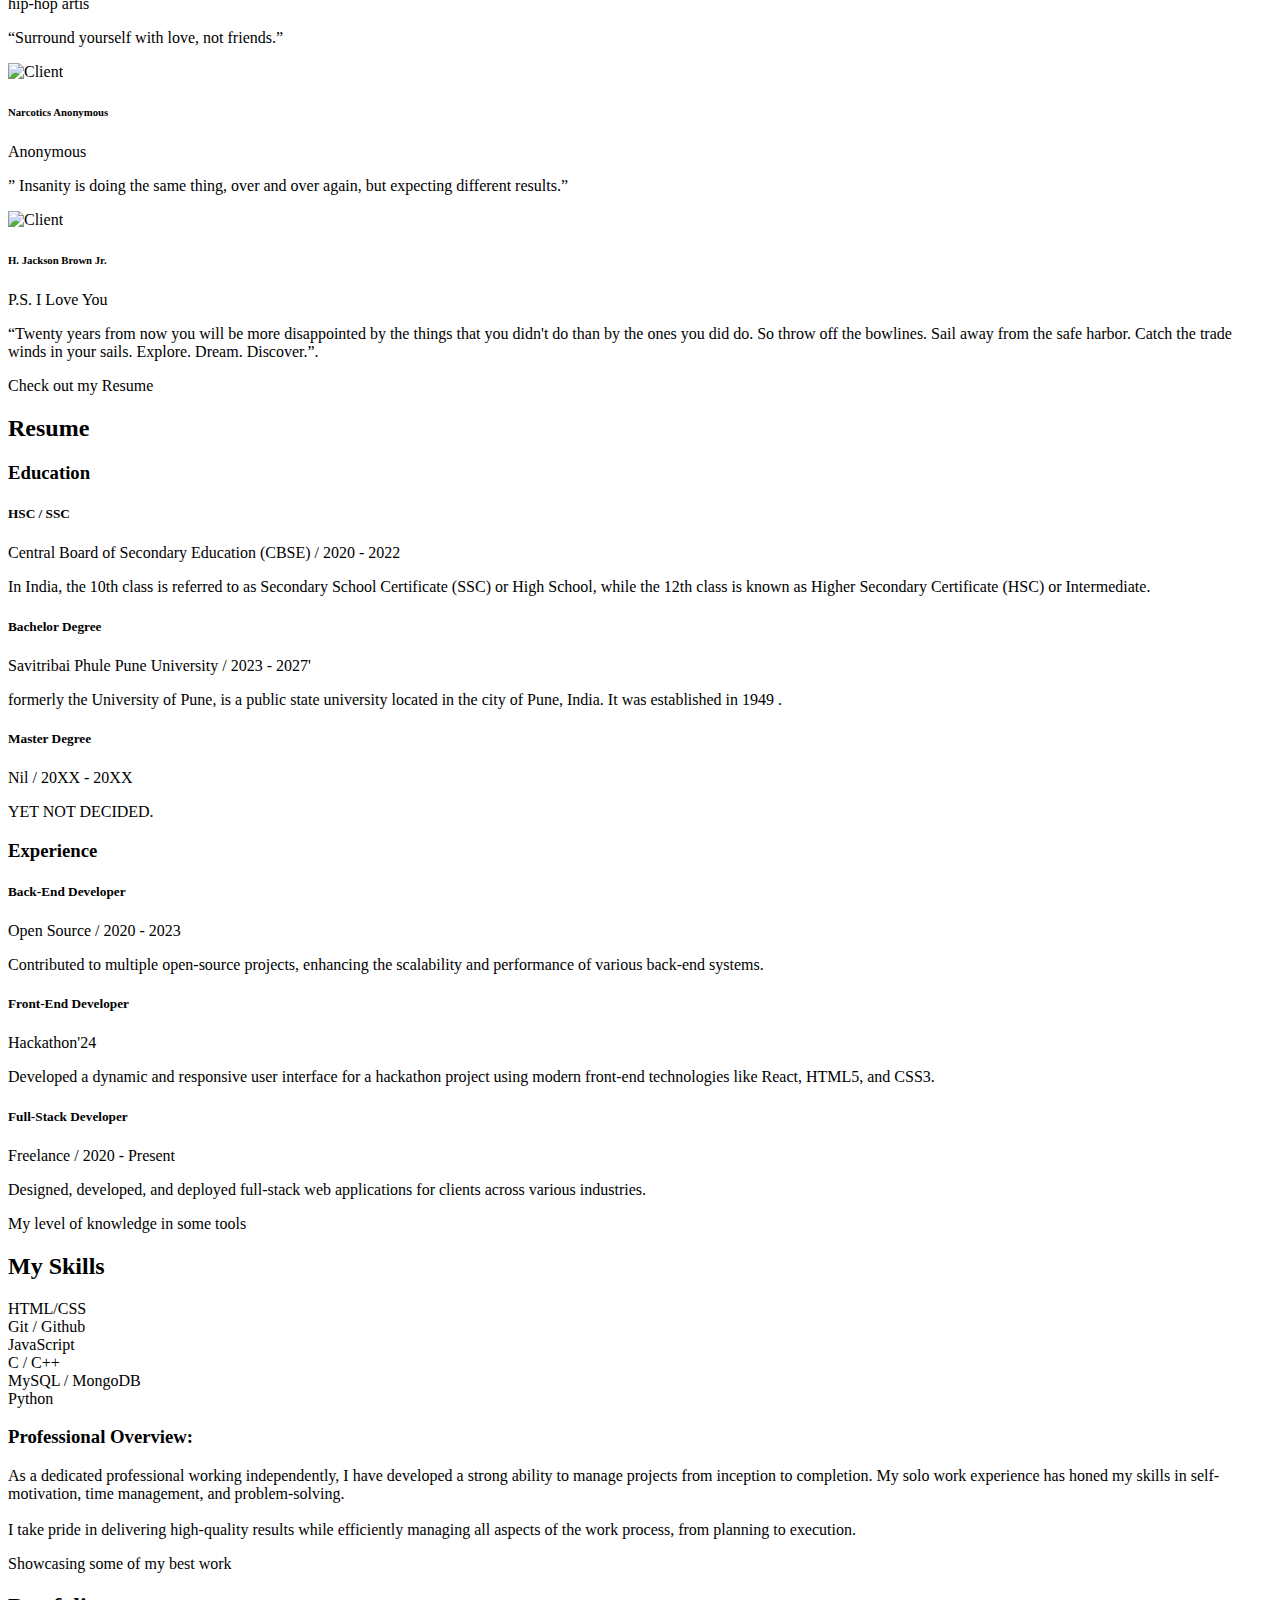
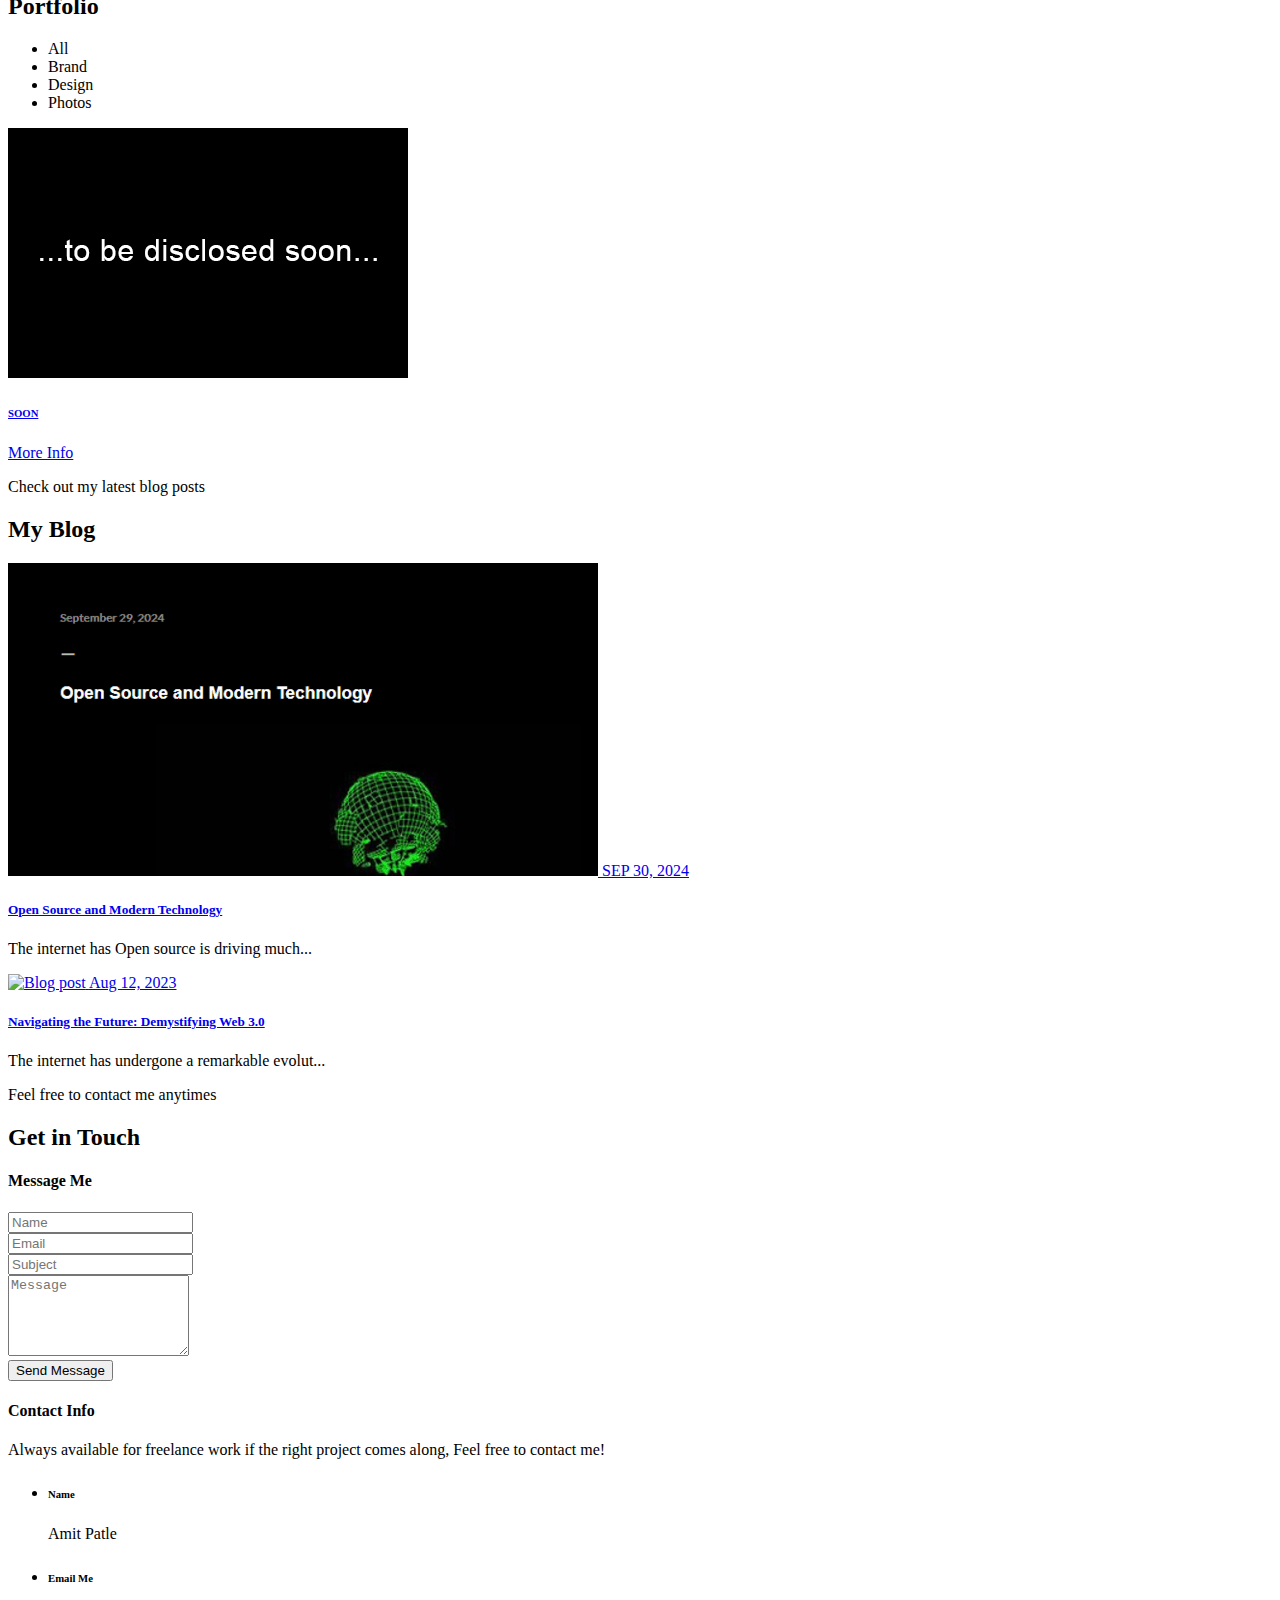
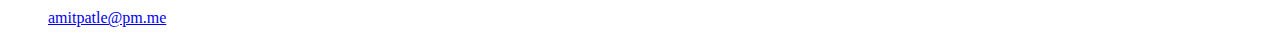
==== commit e92a2d77: "Merge pull request #6 from anish013326/main" ====
--- a/main.html
+++ b/main.html
@@ -11,6 +11,10 @@
   <meta name="description" content="Amit Patle">
   <meta name="viewport" content="width=device-width, initial-scale=1, shrink-to-fit=no">
   <!-- Favicons-->
+  <link
+  href="https://cdn.jsdelivr.net/npm/remixicon@4.5.0/fonts/remixicon.css"
+  rel="stylesheet"
+/>
   <link rel="apple-touch-icon" sizes="180x180" href="img/icons8-source-code-50.png">
   <link rel="icon" type="image/png" sizes="32x32" href="img/icons8-source-code-50.png">
   <link rel="icon" type="image/png" sizes="16x16" href="img/icons8-source-code-50.png">
@@ -65,7 +69,7 @@
       <div class="row h-100 align-items-center justify-content-center">
         <div class="col-12 col-lg-8 home-content text-center">
           <h1 class="home-name">Amit <span>Patle</span></h1>
-          <h4 class="cd-headline clip home-headline">I’m a <span class="cd-words-wrapper single-headline"><b class="is-visible">Developer</b><b>Freelancer</b><b>Designer</b></span></h4>
+          <h4 class="cd-headline clip home-headline">I'm a <span class="cd-words-wrapper single-headline"><b class="is-visible">Developer</b><b>Freelancer</b><b>Designer</b></span></h4>
         </div>
       </div>
     </div>
@@ -84,7 +88,7 @@
       <!-- Social media icons-->
 <div class="fixed-block block-right">
   <ul class="list-unstyled social-icons">
-    <li><a href="https://www.x.com/amitpatle_"><i class="icon ion-logo-twitter"></i></a></li>
+    <li><a href="https://www.x.com/amitpatle_"><i class="icon ri-twitter-x-fill"></i></a></li>
     <li><a href="https://www.linkedin.com/in/amitpatle"><i class="icon ion-logo-linkedin"></i></a></li>
     <li><a href="https://www.github.com/amitpatle"><i class="icon ion-logo-github"></i></a></li>
     <li><a href="https://www.instagram.com/amitpatle_"><i class="icon ion-logo-instagram"></i></a></li>
@@ -393,12 +397,13 @@
                 <div class="col-12 col-lg-6 content-part">
                   <h3 class="video-title">Professional Overview:</h3>
                   <p class="video-description">As a dedicated professional working independently, I have developed a strong ability to manage projects from inception to completion. My solo work experience has honed my skills in self-motivation, time management, and problem-solving.<br><br> I take pride in delivering high-quality results while efficiently managing all aspects of the work process, from planning to execution.</p>
-                </div>
-                <div class="col-12 col-lg-6 video-part"><a class="media-lightbox" href="https://www.youtube.com/embed/14hxKjIR1Ms?si=rwhSNzvIaDbkNO8l&controls=0&start=15&autoplay=1" data-lightbox>
-                  <div class="embed-responsive embed-responsive-16by9">
-                    <div class="embed-responsive-item element-cover-bg"><span class="play-wrapper"><i class="icon ion-md-play"></i></span></div>
-                  </div>
-                </a></div>
+                  <p class="video-description"></p>
+                </div>
+                <div class="col-12 col-lg-6 video-part"><a class="media-lightbox" href="https://www.youtube.com/watch?v=14hxKjIR1Ms" data-lightbox>
+                    <div class="embed-responsive embed-responsive-16by9">
+                      <div class="embed-responsive-item element-cover-bg"><span class="play-wrapper"><i class="icon ion-md-play"></i></span></div>
+                    </div>
+                  </a></div>
               </div>
             </div>
           </div>
@@ -586,15 +591,7 @@
                     <h4 class="content-title">Message Me</h4>
                     <div class="row">
                       <input type="hidden" name="access_key" value="bdbff3bf-5cd1-49ac-adc0-e6f2e3d836f3">
-                      <div class="col-12 col-md-6 form-group">
-                        <input class="form-control" 
-                               id="contact-name" 
-                               type="text" 
-                               name="name" 
-                               placeholder="Name" 
-                               required 
-                               pattern="[A-Za-z\s]{3,}">
-                      </div>                      
+                      <div class="col-12 col-md-6 form-group"><input class="form-control" id="contact-name" type="text" name="name" placeholder="Name" required=""></div>
                       <div class="col-12 col-md-6 form-group"><input class="form-control" id="contact-email" type="email" name="email" placeholder="Email" required=""></div>
                       <div class="col-12 form-group"><input class="form-control" id="contact-subject" type="text" name="subject" placeholder="Subject" required=""></div>
                       <div class="col-12 form-group form-message"><textarea class="form-control" id="contact-message" name="message" placeholder="Message" rows="5" required=""></textarea></div>
